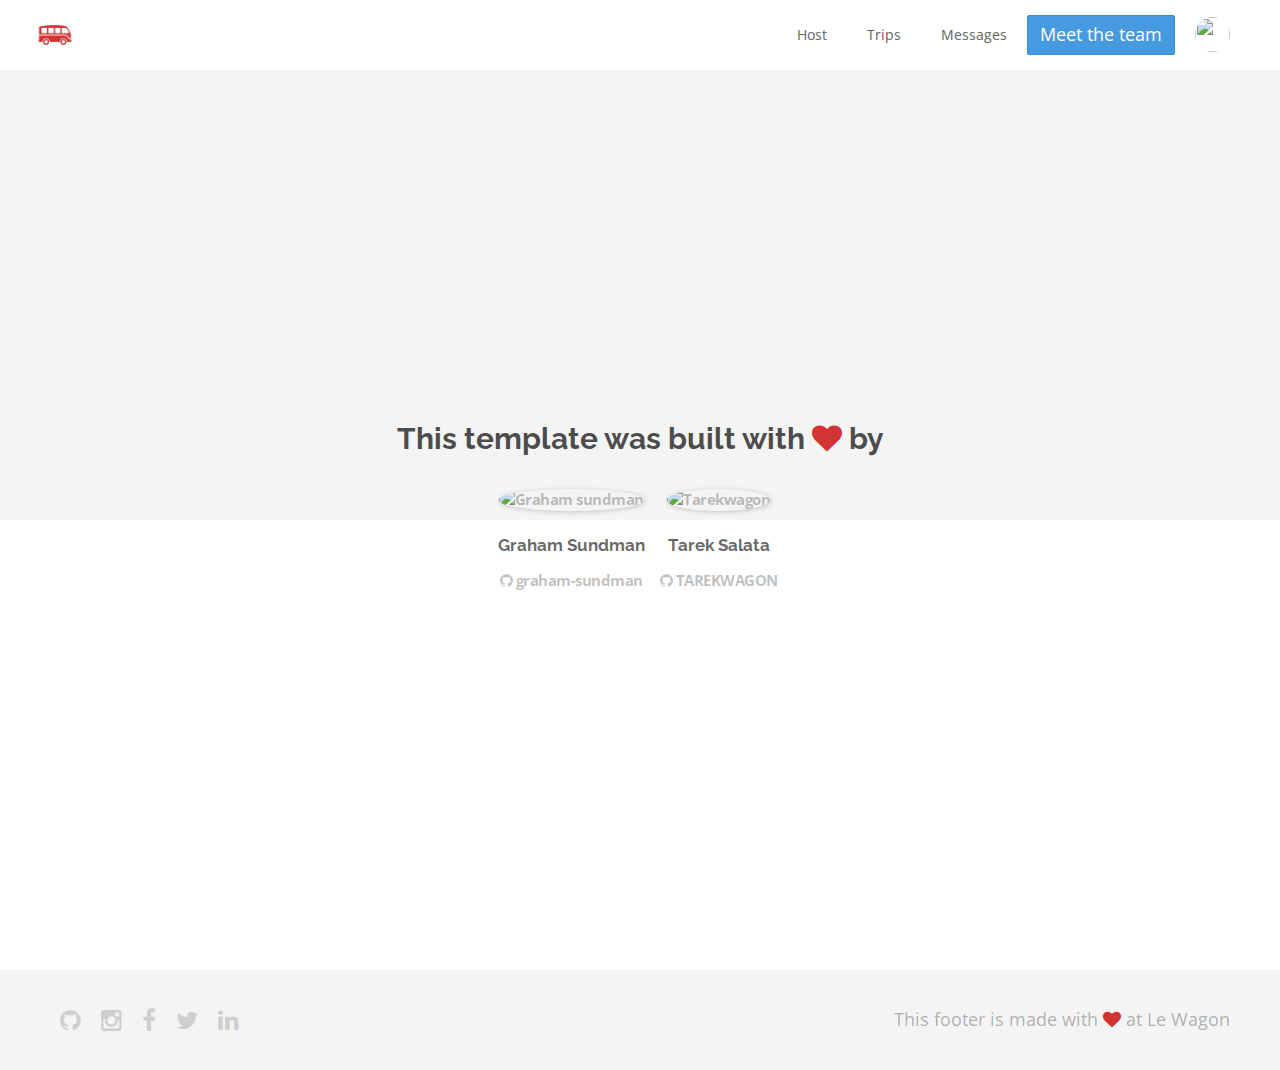
==== about.html @ 2839ae80 "Automated commit at 2018-07-20 04:07:08 UTC by middleman-deploy 2.0.0-alpha" ====
<!doctype html>
<html>
  <head>
    <meta charset="utf-8">
    <meta http-equiv="x-ua-compatible" content="ie=edge">
    <meta name="viewport"
          content="width=device-width, initial-scale=1, shrink-to-fit=no">
    <!-- Use the title from a page's frontmatter if it has one -->
    <title>Le Wagon - Middleman - About</title>
    <link href="stylesheets/application-74027b83.css" rel="stylesheet" />
    <script src="javascripts/application-93de88c9.js"></script>
    <link href="images/favicon-f15af148.png" rel="icon" type="image/png" />
  </head>
  <body>

   <div class="navbar-wagon">
  <!-- Logo -->
  <a href="/" class="navbar-wagon-brand">
    <img src="images/logo-acc9c0ec.png" alt="Logo" />
  </a>

  <!-- Right Navigation -->
  <div class="navbar-wagon-right hidden-xs hidden-sm">

    <a href="" class="navbar-wagon-item navbar-wagon-link">Host</a>
    <a href="" class="navbar-wagon-item navbar-wagon-link">Trips</a>
    <a href="" class="navbar-wagon-item navbar-wagon-link">Messages</a>
    <a href="about.html" class="btn btn-primary">Meet the team</a>

    <!-- Profile picture with dropdown list -->
    <div class="navbar-wagon-item">
      <div class="dropdown">
        <img src="https://kitt.lewagon.com/placeholder/users/TAREKWAGON" class="avatar dropdown-toggle" id="navbar-wagon-menu" data-toggle="dropdown">
        <ul class="dropdown-menu dropdown-menu-right navbar-wagon-dropdown-menu">
          <li><a href="#">Profile</a></li>
          <li><a href="#">Dashboard</a></li>
          <li><a href="#">Log Out</a></li>
        </ul>
      </div>
    </div>
  </div>

  <!-- Dropdown appearing on mobile only -->
  <div class="navbar-wagon-item hidden-md hidden-lg">
    <div class="dropdown">
      <i class="fa fa-bars dropdown-toggle" data-toggle="dropdown"></i>
      <ul class="dropdown-menu dropdown-menu-right navbar-wagon-dropdown-menu">
        <li><a href="#">Host</a></li>
        <li><a href="#">Trips</a></li>
        <li><a href="#">Messagese</a></li>
      </ul>
    </div>
  </div>
</div>

   <div id="about">
  <div class="about-content">
    <h1>This template was built with <i class="fa fa-heart"></i> by</h1>
    <ul class="list-inline">
        <li>
<a href="https://kitt.lewagon.com/alumni/graham-sundman" target="_blank">            <img src="https://kitt.lewagon.com/placeholder/users/graham-sundman" class="img-circle" alt="Graham sundman" />
</a>          <h2>Graham Sundman</h2>
          <p>
<a href="https://github.com/graham-sundman" target="_blank">              <i class="fa fa-github"></i> graham-sundman
</a>          </p>
        </li>
        <li>
<a href="https://kitt.lewagon.com/alumni/TAREKWAGON" target="_blank">            <img src="https://kitt.lewagon.com/placeholder/users/TAREKWAGON" class="img-circle" alt="Tarekwagon" />
</a>          <h2>Tarek Salata</h2>
          <p>
<a href="https://github.com/TAREKWAGON" target="_blank">              <i class="fa fa-github"></i> TAREKWAGON
</a>          </p>
        </li>
    </ul>
  </div>
</div>

   <div class="footer">
  <div class="footer-links">
    <a href="#"><i class="fa fa-github"></i></a>
    <a href="#"><i class="fa fa-instagram"></i></a>
    <a href="#"><i class="fa fa-facebook"></i></a>
    <a href="#"><i class="fa fa-twitter"></i></a>
    <a href="#"><i class="fa fa-linkedin"></i></a>
  </div>
  <div class="footer-copyright">
    This footer is made with <i class="fa fa-heart"></i> at Le Wagon
  </div>
</div>

  </body>
</html>
---- stylesheets/application-74027b83.css ----
@import url("https://fonts.googleapis.com/css?family=Open+Sans:400,300,700|Raleway:400,100,300,700,500");/*!
 * Bootstrap v3.3.7 (http://getbootstrap.com)
 * Copyright 2011-2016 Twitter, Inc.
 * Licensed under MIT (https://github.com/twbs/bootstrap/blob/master/LICENSE)
 *//*! normalize.css v3.0.3 | MIT License | github.com/necolas/normalize.css */html{font-family:sans-serif;-ms-text-size-adjust:100%;-webkit-text-size-adjust:100%}body{margin:0}article,aside,details,figcaption,figure,footer,header,hgroup,main,menu,nav,section,summary{display:block}audio,canvas,progress,video{display:inline-block;vertical-align:baseline}audio:not([controls]){display:none;height:0}[hidden],template{display:none}a{background-color:transparent}a:active,a:hover{outline:0}abbr[title]{border-bottom:1px dotted}b,strong{font-weight:bold}dfn{font-style:italic}h1{font-size:2em;margin:0.67em 0}mark{background:#ff0;color:#000}small{font-size:80%}sub,sup{font-size:75%;line-height:0;position:relative;vertical-align:baseline}sup{top:-0.5em}sub{bottom:-0.25em}img{border:0}svg:not(:root){overflow:hidden}figure{margin:1em 40px}hr{-webkit-box-sizing:content-box;box-sizing:content-box;height:0}pre{overflow:auto}code,kbd,pre,samp{font-family:monospace, monospace;font-size:1em}button,input,optgroup,select,textarea{color:inherit;font:inherit;margin:0}button{overflow:visible}button,select{text-transform:none}button,html input[type="button"],input[type="reset"],input[type="submit"]{-webkit-appearance:button;cursor:pointer}button[disabled],html input[disabled]{cursor:default}button::-moz-focus-inner,input::-moz-focus-inner{border:0;padding:0}input{line-height:normal}input[type="checkbox"],input[type="radio"]{-webkit-box-sizing:border-box;box-sizing:border-box;padding:0}input[type="number"]::-webkit-inner-spin-button,input[type="number"]::-webkit-outer-spin-button{height:auto}input[type="search"]{-webkit-appearance:textfield;-webkit-box-sizing:content-box;box-sizing:content-box}input[type="search"]::-webkit-search-cancel-button,input[type="search"]::-webkit-search-decoration{-webkit-appearance:none}fieldset{border:1px solid #c0c0c0;margin:0 2px;padding:0.35em 0.625em 0.75em}legend{border:0;padding:0}textarea{overflow:auto}optgroup{font-weight:bold}table{border-collapse:collapse;border-spacing:0}td,th{padding:0}/*! Source: https://github.com/h5bp/html5-boilerplate/blob/master/src/css/main.css */@media print{*,*:before,*:after{background:transparent !important;color:#000 !important;-webkit-box-shadow:none !important;box-shadow:none !important;text-shadow:none !important}a,a:visited{text-decoration:underline}a[href]:after{content:" (" attr(href) ")"}abbr[title]:after{content:" (" attr(title) ")"}a[href^="#"]:after,a[href^="javascript:"]:after{content:""}pre,blockquote{border:1px solid #999;page-break-inside:avoid}thead{display:table-header-group}tr,img{page-break-inside:avoid}img{max-width:100% !important}p,h2,h3{orphans:3;widows:3}h2,h3{page-break-after:avoid}.navbar{display:none}.btn>.caret,.dropup>.btn>.caret{border-top-color:#000 !important}.label{border:1px solid #000}.table{border-collapse:collapse !important}.table td,.table th{background-color:#fff !important}.table-bordered th,.table-bordered td{border:1px solid #ddd !important}}@font-face{font-family:'Glyphicons Halflings';src:url("../assets/bootstrap/glyphicons-halflings-regular-86b6f62b.eot");src:url("../assets/bootstrap/glyphicons-halflings-regular-86b6f62b.eot?#iefix") format("embedded-opentype"),url("../assets/bootstrap/glyphicons-halflings-regular-ca35b697.woff2") format("woff2"),url("../assets/bootstrap/glyphicons-halflings-regular-278e49a8.woff") format("woff"),url("../assets/bootstrap/glyphicons-halflings-regular-44bc1850.ttf") format("truetype"),url("../assets/bootstrap/glyphicons-halflings-regular-de51a849.svg#glyphicons_halflingsregular") format("svg")}.glyphicon{position:relative;top:1px;display:inline-block;font-family:'Glyphicons Halflings';font-style:normal;font-weight:normal;line-height:1;-webkit-font-smoothing:antialiased;-moz-osx-font-smoothing:grayscale}.glyphicon-asterisk:before{content:"\002a"}.glyphicon-plus:before{content:"\002b"}.glyphicon-euro:before,.glyphicon-eur:before{content:"\20ac"}.glyphicon-minus:before{content:"\2212"}.glyphicon-cloud:before{content:"\2601"}.glyphicon-envelope:before{content:"\2709"}.glyphicon-pencil:before{content:"\270f"}.glyphicon-glass:before{content:"\e001"}.glyphicon-music:before{content:"\e002"}.glyphicon-search:before{content:"\e003"}.glyphicon-heart:before{content:"\e005"}.glyphicon-star:before{content:"\e006"}.glyphicon-star-empty:before{content:"\e007"}.glyphicon-user:before{content:"\e008"}.glyphicon-film:before{content:"\e009"}.glyphicon-th-large:before{content:"\e010"}.glyphicon-th:before{content:"\e011"}.glyphicon-th-list:before{content:"\e012"}.glyphicon-ok:before{content:"\e013"}.glyphicon-remove:before{content:"\e014"}.glyphicon-zoom-in:before{content:"\e015"}.glyphicon-zoom-out:before{content:"\e016"}.glyphicon-off:before{content:"\e017"}.glyphicon-signal:before{content:"\e018"}.glyphicon-cog:before{content:"\e019"}.glyphicon-trash:before{content:"\e020"}.glyphicon-home:before{content:"\e021"}.glyphicon-file:before{content:"\e022"}.glyphicon-time:before{content:"\e023"}.glyphicon-road:before{content:"\e024"}.glyphicon-download-alt:before{content:"\e025"}.glyphicon-download:before{content:"\e026"}.glyphicon-upload:before{content:"\e027"}.glyphicon-inbox:before{content:"\e028"}.glyphicon-play-circle:before{content:"\e029"}.glyphicon-repeat:before{content:"\e030"}.glyphicon-refresh:before{content:"\e031"}.glyphicon-list-alt:before{content:"\e032"}.glyphicon-lock:before{content:"\e033"}.glyphicon-flag:before{content:"\e034"}.glyphicon-headphones:before{content:"\e035"}.glyphicon-volume-off:before{content:"\e036"}.glyphicon-volume-down:before{content:"\e037"}.glyphicon-volume-up:before{content:"\e038"}.glyphicon-qrcode:before{content:"\e039"}.glyphicon-barcode:before{content:"\e040"}.glyphicon-tag:before{content:"\e041"}.glyphicon-tags:before{content:"\e042"}.glyphicon-book:before{content:"\e043"}.glyphicon-bookmark:before{content:"\e044"}.glyphicon-print:before{content:"\e045"}.glyphicon-camera:before{content:"\e046"}.glyphicon-font:before{content:"\e047"}.glyphicon-bold:before{content:"\e048"}.glyphicon-italic:before{content:"\e049"}.glyphicon-text-height:before{content:"\e050"}.glyphicon-text-width:before{content:"\e051"}.glyphicon-align-left:before{content:"\e052"}.glyphicon-align-center:before{content:"\e053"}.glyphicon-align-right:before{content:"\e054"}.glyphicon-align-justify:before{content:"\e055"}.glyphicon-list:before{content:"\e056"}.glyphicon-indent-left:before{content:"\e057"}.glyphicon-indent-right:before{content:"\e058"}.glyphicon-facetime-video:before{content:"\e059"}.glyphicon-picture:before{content:"\e060"}.glyphicon-map-marker:before{content:"\e062"}.glyphicon-adjust:before{content:"\e063"}.glyphicon-tint:before{content:"\e064"}.glyphicon-edit:before{content:"\e065"}.glyphicon-share:before{content:"\e066"}.glyphicon-check:before{content:"\e067"}.glyphicon-move:before{content:"\e068"}.glyphicon-step-backward:before{content:"\e069"}.glyphicon-fast-backward:before{content:"\e070"}.glyphicon-backward:before{content:"\e071"}.glyphicon-play:before{content:"\e072"}.glyphicon-pause:before{content:"\e073"}.glyphicon-stop:before{content:"\e074"}.glyphicon-forward:before{content:"\e075"}.glyphicon-fast-forward:before{content:"\e076"}.glyphicon-step-forward:before{content:"\e077"}.glyphicon-eject:before{content:"\e078"}.glyphicon-chevron-left:before{content:"\e079"}.glyphicon-chevron-right:before{content:"\e080"}.glyphicon-plus-sign:before{content:"\e081"}.glyphicon-minus-sign:before{content:"\e082"}.glyphicon-remove-sign:before{content:"\e083"}.glyphicon-ok-sign:before{content:"\e084"}.glyphicon-question-sign:before{content:"\e085"}.glyphicon-info-sign:before{content:"\e086"}.glyphicon-screenshot:before{content:"\e087"}.glyphicon-remove-circle:before{content:"\e088"}.glyphicon-ok-circle:before{content:"\e089"}.glyphicon-ban-circle:before{content:"\e090"}.glyphicon-arrow-left:before{content:"\e091"}.glyphicon-arrow-right:before{content:"\e092"}.glyphicon-arrow-up:before{content:"\e093"}.glyphicon-arrow-down:before{content:"\e094"}.glyphicon-share-alt:before{content:"\e095"}.glyphicon-resize-full:before{content:"\e096"}.glyphicon-resize-small:before{content:"\e097"}.glyphicon-exclamation-sign:before{content:"\e101"}.glyphicon-gift:before{content:"\e102"}.glyphicon-leaf:before{content:"\e103"}.glyphicon-fire:before{content:"\e104"}.glyphicon-eye-open:before{content:"\e105"}.glyphicon-eye-close:before{content:"\e106"}.glyphicon-warning-sign:before{content:"\e107"}.glyphicon-plane:before{content:"\e108"}.glyphicon-calendar:before{content:"\e109"}.glyphicon-random:before{content:"\e110"}.glyphicon-comment:before{content:"\e111"}.glyphicon-magnet:before{content:"\e112"}.glyphicon-chevron-up:before{content:"\e113"}.glyphicon-chevron-down:before{content:"\e114"}.glyphicon-retweet:before{content:"\e115"}.glyphicon-shopping-cart:before{content:"\e116"}.glyphicon-folder-close:before{content:"\e117"}.glyphicon-folder-open:before{content:"\e118"}.glyphicon-resize-vertical:before{content:"\e119"}.glyphicon-resize-horizontal:before{content:"\e120"}.glyphicon-hdd:before{content:"\e121"}.glyphicon-bullhorn:before{content:"\e122"}.glyphicon-bell:before{content:"\e123"}.glyphicon-certificate:before{content:"\e124"}.glyphicon-thumbs-up:before{content:"\e125"}.glyphicon-thumbs-down:before{content:"\e126"}.glyphicon-hand-right:before{content:"\e127"}.glyphicon-hand-left:before{content:"\e128"}.glyphicon-hand-up:before{content:"\e129"}.glyphicon-hand-down:before{content:"\e130"}.glyphicon-circle-arrow-right:before{content:"\e131"}.glyphicon-circle-arrow-left:before{content:"\e132"}.glyphicon-circle-arrow-up:before{content:"\e133"}.glyphicon-circle-arrow-down:before{content:"\e134"}.glyphicon-globe:before{content:"\e135"}.glyphicon-wrench:before{content:"\e136"}.glyphicon-tasks:before{content:"\e137"}.glyphicon-filter:before{content:"\e138"}.glyphicon-briefcase:before{content:"\e139"}.glyphicon-fullscreen:before{content:"\e140"}.glyphicon-dashboard:before{content:"\e141"}.glyphicon-paperclip:before{content:"\e142"}.glyphicon-heart-empty:before{content:"\e143"}.glyphicon-link:before{content:"\e144"}.glyphicon-phone:before{content:"\e145"}.glyphicon-pushpin:before{content:"\e146"}.glyphicon-usd:before{content:"\e148"}.glyphicon-gbp:before{content:"\e149"}.glyphicon-sort:before{content:"\e150"}.glyphicon-sort-by-alphabet:before{content:"\e151"}.glyphicon-sort-by-alphabet-alt:before{content:"\e152"}.glyphicon-sort-by-order:before{content:"\e153"}.glyphicon-sort-by-order-alt:before{content:"\e154"}.glyphicon-sort-by-attributes:before{content:"\e155"}.glyphicon-sort-by-attributes-alt:before{content:"\e156"}.glyphicon-unchecked:before{content:"\e157"}.glyphicon-expand:before{content:"\e158"}.glyphicon-collapse-down:before{content:"\e159"}.glyphicon-collapse-up:before{content:"\e160"}.glyphicon-log-in:before{content:"\e161"}.glyphicon-flash:before{content:"\e162"}.glyphicon-log-out:before{content:"\e163"}.glyphicon-new-window:before{content:"\e164"}.glyphicon-record:before{content:"\e165"}.glyphicon-save:before{content:"\e166"}.glyphicon-open:before{content:"\e167"}.glyphicon-saved:before{content:"\e168"}.glyphicon-import:before{content:"\e169"}.glyphicon-export:before{content:"\e170"}.glyphicon-send:before{content:"\e171"}.glyphicon-floppy-disk:before{content:"\e172"}.glyphicon-floppy-saved:before{content:"\e173"}.glyphicon-floppy-remove:before{content:"\e174"}.glyphicon-floppy-save:before{content:"\e175"}.glyphicon-floppy-open:before{content:"\e176"}.glyphicon-credit-card:before{content:"\e177"}.glyphicon-transfer:before{content:"\e178"}.glyphicon-cutlery:before{content:"\e179"}.glyphicon-header:before{content:"\e180"}.glyphicon-compressed:before{content:"\e181"}.glyphicon-earphone:before{content:"\e182"}.glyphicon-phone-alt:before{content:"\e183"}.glyphicon-tower:before{content:"\e184"}.glyphicon-stats:before{content:"\e185"}.glyphicon-sd-video:before{content:"\e186"}.glyphicon-hd-video:before{content:"\e187"}.glyphicon-subtitles:before{content:"\e188"}.glyphicon-sound-stereo:before{content:"\e189"}.glyphicon-sound-dolby:before{content:"\e190"}.glyphicon-sound-5-1:before{content:"\e191"}.glyphicon-sound-6-1:before{content:"\e192"}.glyphicon-sound-7-1:before{content:"\e193"}.glyphicon-copyright-mark:before{content:"\e194"}.glyphicon-registration-mark:before{content:"\e195"}.glyphicon-cloud-download:before{content:"\e197"}.glyphicon-cloud-upload:before{content:"\e198"}.glyphicon-tree-conifer:before{content:"\e199"}.glyphicon-tree-deciduous:before{content:"\e200"}.glyphicon-cd:before{content:"\e201"}.glyphicon-save-file:before{content:"\e202"}.glyphicon-open-file:before{content:"\e203"}.glyphicon-level-up:before{content:"\e204"}.glyphicon-copy:before{content:"\e205"}.glyphicon-paste:before{content:"\e206"}.glyphicon-alert:before{content:"\e209"}.glyphicon-equalizer:before{content:"\e210"}.glyphicon-king:before{content:"\e211"}.glyphicon-queen:before{content:"\e212"}.glyphicon-pawn:before{content:"\e213"}.glyphicon-bishop:before{content:"\e214"}.glyphicon-knight:before{content:"\e215"}.glyphicon-baby-formula:before{content:"\e216"}.glyphicon-tent:before{content:"\26fa"}.glyphicon-blackboard:before{content:"\e218"}.glyphicon-bed:before{content:"\e219"}.glyphicon-apple:before{content:"\f8ff"}.glyphicon-erase:before{content:"\e221"}.glyphicon-hourglass:before{content:"\231b"}.glyphicon-lamp:before{content:"\e223"}.glyphicon-duplicate:before{content:"\e224"}.glyphicon-piggy-bank:before{content:"\e225"}.glyphicon-scissors:before{content:"\e226"}.glyphicon-bitcoin:before{content:"\e227"}.glyphicon-btc:before{content:"\e227"}.glyphicon-xbt:before{content:"\e227"}.glyphicon-yen:before{content:"\00a5"}.glyphicon-jpy:before{content:"\00a5"}.glyphicon-ruble:before{content:"\20bd"}.glyphicon-rub:before{content:"\20bd"}.glyphicon-scale:before{content:"\e230"}.glyphicon-ice-lolly:before{content:"\e231"}.glyphicon-ice-lolly-tasted:before{content:"\e232"}.glyphicon-education:before{content:"\e233"}.glyphicon-option-horizontal:before{content:"\e234"}.glyphicon-option-vertical:before{content:"\e235"}.glyphicon-menu-hamburger:before{content:"\e236"}.glyphicon-modal-window:before{content:"\e237"}.glyphicon-oil:before{content:"\e238"}.glyphicon-grain:before{content:"\e239"}.glyphicon-sunglasses:before{content:"\e240"}.glyphicon-text-size:before{content:"\e241"}.glyphicon-text-color:before{content:"\e242"}.glyphicon-text-background:before{content:"\e243"}.glyphicon-object-align-top:before{content:"\e244"}.glyphicon-object-align-bottom:before{content:"\e245"}.glyphicon-object-align-horizontal:before{content:"\e246"}.glyphicon-object-align-left:before{content:"\e247"}.glyphicon-object-align-vertical:before{content:"\e248"}.glyphicon-object-align-right:before{content:"\e249"}.glyphicon-triangle-right:before{content:"\e250"}.glyphicon-triangle-left:before{content:"\e251"}.glyphicon-triangle-bottom:before{content:"\e252"}.glyphicon-triangle-top:before{content:"\e253"}.glyphicon-console:before{content:"\e254"}.glyphicon-superscript:before{content:"\e255"}.glyphicon-subscript:before{content:"\e256"}.glyphicon-menu-left:before{content:"\e257"}.glyphicon-menu-right:before{content:"\e258"}.glyphicon-menu-down:before{content:"\e259"}.glyphicon-menu-up:before{content:"\e260"}*{-webkit-box-sizing:border-box;box-sizing:border-box}*:before,*:after{-webkit-box-sizing:border-box;box-sizing:border-box}html{font-size:10px;-webkit-tap-highlight-color:transparent}body{font-family:"Open Sans", "Helvetica", "sans-serif";font-size:18px;line-height:1.42857143;color:#333333;background-color:#F4F4F4}input,button,select,textarea{font-family:inherit;font-size:inherit;line-height:inherit}a{color:#469AE0;text-decoration:none}a:hover,a:focus{color:#1f74ba;text-decoration:underline}a:focus{outline:5px auto -webkit-focus-ring-color;outline-offset:-2px}figure{margin:0}img{vertical-align:middle}.img-responsive{display:block;max-width:100%;height:auto}.img-rounded{border-radius:2px}.img-thumbnail{padding:4px;line-height:1.42857143;background-color:#F4F4F4;border:1px solid #ddd;border-radius:2px;-webkit-transition:all 0.2s ease-in-out;transition:all 0.2s ease-in-out;display:inline-block;max-width:100%;height:auto}.img-circle{border-radius:50%}hr{margin-top:25px;margin-bottom:25px;border:0;border-top:1px solid #eeeeee}.sr-only{position:absolute;width:1px;height:1px;margin:-1px;padding:0;overflow:hidden;clip:rect(0, 0, 0, 0);border:0}.sr-only-focusable:active,.sr-only-focusable:focus{position:static;width:auto;height:auto;margin:0;overflow:visible;clip:auto}[role="button"]{cursor:pointer}h1,h2,h3,h4,h5,h6,.h1,.h2,.h3,.h4,.h5,.h6{font-family:"Raleway", "Helvetica", "sans-serif";font-weight:500;line-height:1.1;color:inherit}h1 small,h1 .small,h2 small,h2 .small,h3 small,h3 .small,h4 small,h4 .small,h5 small,h5 .small,h6 small,h6 .small,.h1 small,.h1 .small,.h2 small,.h2 .small,.h3 small,.h3 .small,.h4 small,.h4 .small,.h5 small,.h5 .small,.h6 small,.h6 .small{font-weight:normal;line-height:1;color:#777777}h1,.h1,h2,.h2,h3,.h3{margin-top:25px;margin-bottom:12.5px}h1 small,h1 .small,.h1 small,.h1 .small,h2 small,h2 .small,.h2 small,.h2 .small,h3 small,h3 .small,.h3 small,.h3 .small{font-size:65%}h4,.h4,h5,.h5,h6,.h6{margin-top:12.5px;margin-bottom:12.5px}h4 small,h4 .small,.h4 small,.h4 .small,h5 small,h5 .small,.h5 small,.h5 .small,h6 small,h6 .small,.h6 small,.h6 .small{font-size:75%}h1,.h1{font-size:46px}h2,.h2{font-size:38px}h3,.h3{font-size:31px}h4,.h4{font-size:23px}h5,.h5{font-size:18px}h6,.h6{font-size:16px}p{margin:0 0 12.5px}.lead{margin-bottom:25px;font-size:20px;font-weight:300;line-height:1.4}@media (min-width: 768px){.lead{font-size:27px}}small,.small{font-size:88%}mark,.mark{background-color:#fcf8e3;padding:.2em}.text-left{text-align:left}.text-right{text-align:right}.text-center{text-align:center}.text-justify{text-align:justify}.text-nowrap{white-space:nowrap}.text-lowercase{text-transform:lowercase}.text-uppercase,.initialism{text-transform:uppercase}.text-capitalize{text-transform:capitalize}.text-muted{color:#777777}.text-primary{color:#469AE0}a.text-primary:hover,a.text-primary:focus{color:#2381d0}.text-success{color:#3c763d}a.text-success:hover,a.text-success:focus{color:#2b542c}.text-info{color:#31708f}a.text-info:hover,a.text-info:focus{color:#245269}.text-warning{color:#8a6d3b}a.text-warning:hover,a.text-warning:focus{color:#66512c}.text-danger{color:#a94442}a.text-danger:hover,a.text-danger:focus{color:#843534}.bg-primary{color:#fff}.bg-primary{background-color:#469AE0}a.bg-primary:hover,a.bg-primary:focus{background-color:#2381d0}.bg-success{background-color:#dff0d8}a.bg-success:hover,a.bg-success:focus{background-color:#c1e2b3}.bg-info{background-color:#d9edf7}a.bg-info:hover,a.bg-info:focus{background-color:#afd9ee}.bg-warning{background-color:#fcf8e3}a.bg-warning:hover,a.bg-warning:focus{background-color:#f7ecb5}.bg-danger{background-color:#f2dede}a.bg-danger:hover,a.bg-danger:focus{background-color:#e4b9b9}.page-header{padding-bottom:11.5px;margin:50px 0 25px;border-bottom:1px solid #eeeeee}ul,ol{margin-top:0;margin-bottom:12.5px}ul ul,ul ol,ol ul,ol ol{margin-bottom:0}.list-unstyled{padding-left:0;list-style:none}.list-inline{padding-left:0;list-style:none;margin-left:-5px}.list-inline>li{display:inline-block;padding-left:5px;padding-right:5px}dl{margin-top:0;margin-bottom:25px}dt,dd{line-height:1.42857143}dt{font-weight:bold}dd{margin-left:0}.dl-horizontal dd:before,.dl-horizontal dd:after{content:" ";display:table}.dl-horizontal dd:after{clear:both}@media (min-width: 768px){.dl-horizontal dt{float:left;width:160px;clear:left;text-align:right;overflow:hidden;text-overflow:ellipsis;white-space:nowrap}.dl-horizontal dd{margin-left:180px}}abbr[title],abbr[data-original-title]{cursor:help;border-bottom:1px dotted #777777}.initialism{font-size:90%}blockquote{padding:12.5px 25px;margin:0 0 25px;font-size:22.5px;border-left:5px solid #eeeeee}blockquote p:last-child,blockquote ul:last-child,blockquote ol:last-child{margin-bottom:0}blockquote footer,blockquote small,blockquote .small{display:block;font-size:80%;line-height:1.42857143;color:#777777}blockquote footer:before,blockquote small:before,blockquote .small:before{content:'\2014 \00A0'}.blockquote-reverse,blockquote.pull-right{padding-right:15px;padding-left:0;border-right:5px solid #eeeeee;border-left:0;text-align:right}.blockquote-reverse footer:before,.blockquote-reverse small:before,.blockquote-reverse .small:before,blockquote.pull-right footer:before,blockquote.pull-right small:before,blockquote.pull-right .small:before{content:''}.blockquote-reverse footer:after,.blockquote-reverse small:after,.blockquote-reverse .small:after,blockquote.pull-right footer:after,blockquote.pull-right small:after,blockquote.pull-right .small:after{content:'\00A0 \2014'}address{margin-bottom:25px;font-style:normal;line-height:1.42857143}code,kbd,pre,samp{font-family:Menlo, Monaco, Consolas, "Courier New", monospace}code{padding:2px 4px;font-size:90%;color:#c7254e;background-color:#f9f2f4;border-radius:2px}kbd{padding:2px 4px;font-size:90%;color:#fff;background-color:#333;border-radius:2px;-webkit-box-shadow:inset 0 -1px 0 rgba(0,0,0,0.25);box-shadow:inset 0 -1px 0 rgba(0,0,0,0.25)}kbd kbd{padding:0;font-size:100%;font-weight:bold;-webkit-box-shadow:none;box-shadow:none}pre{display:block;padding:12px;margin:0 0 12.5px;font-size:17px;line-height:1.42857143;word-break:break-all;word-wrap:break-word;color:#333333;background-color:#f5f5f5;border:1px solid #ccc;border-radius:2px}pre code{padding:0;font-size:inherit;color:inherit;white-space:pre-wrap;background-color:transparent;border-radius:0}.pre-scrollable{max-height:340px;overflow-y:scroll}.container{margin-right:auto;margin-left:auto;padding-left:15px;padding-right:15px}.container:before,.container:after{content:" ";display:table}.container:after{clear:both}@media (min-width: 768px){.container{width:750px}}@media (min-width: 992px){.container{width:970px}}@media (min-width: 1200px){.container{width:1170px}}.container-fluid{margin-right:auto;margin-left:auto;padding-left:15px;padding-right:15px}.container-fluid:before,.container-fluid:after{content:" ";display:table}.container-fluid:after{clear:both}.row{margin-left:-15px;margin-right:-15px}.row:before,.row:after{content:" ";display:table}.row:after{clear:both}.col-xs-1,.col-sm-1,.col-md-1,.col-lg-1,.col-xs-2,.col-sm-2,.col-md-2,.col-lg-2,.col-xs-3,.col-sm-3,.col-md-3,.col-lg-3,.col-xs-4,.col-sm-4,.col-md-4,.col-lg-4,.col-xs-5,.col-sm-5,.col-md-5,.col-lg-5,.col-xs-6,.col-sm-6,.col-md-6,.col-lg-6,.col-xs-7,.col-sm-7,.col-md-7,.col-lg-7,.col-xs-8,.col-sm-8,.col-md-8,.col-lg-8,.col-xs-9,.col-sm-9,.col-md-9,.col-lg-9,.col-xs-10,.col-sm-10,.col-md-10,.col-lg-10,.col-xs-11,.col-sm-11,.col-md-11,.col-lg-11,.col-xs-12,.col-sm-12,.col-md-12,.col-lg-12{position:relative;min-height:1px;padding-left:15px;padding-right:15px}.col-xs-1,.col-xs-2,.col-xs-3,.col-xs-4,.col-xs-5,.col-xs-6,.col-xs-7,.col-xs-8,.col-xs-9,.col-xs-10,.col-xs-11,.col-xs-12{float:left}.col-xs-1{width:8.33333333%}.col-xs-2{width:16.66666667%}.col-xs-3{width:25%}.col-xs-4{width:33.33333333%}.col-xs-5{width:41.66666667%}.col-xs-6{width:50%}.col-xs-7{width:58.33333333%}.col-xs-8{width:66.66666667%}.col-xs-9{width:75%}.col-xs-10{width:83.33333333%}.col-xs-11{width:91.66666667%}.col-xs-12{width:100%}.col-xs-pull-0{right:auto}.col-xs-pull-1{right:8.33333333%}.col-xs-pull-2{right:16.66666667%}.col-xs-pull-3{right:25%}.col-xs-pull-4{right:33.33333333%}.col-xs-pull-5{right:41.66666667%}.col-xs-pull-6{right:50%}.col-xs-pull-7{right:58.33333333%}.col-xs-pull-8{right:66.66666667%}.col-xs-pull-9{right:75%}.col-xs-pull-10{right:83.33333333%}.col-xs-pull-11{right:91.66666667%}.col-xs-pull-12{right:100%}.col-xs-push-0{left:auto}.col-xs-push-1{left:8.33333333%}.col-xs-push-2{left:16.66666667%}.col-xs-push-3{left:25%}.col-xs-push-4{left:33.33333333%}.col-xs-push-5{left:41.66666667%}.col-xs-push-6{left:50%}.col-xs-push-7{left:58.33333333%}.col-xs-push-8{left:66.66666667%}.col-xs-push-9{left:75%}.col-xs-push-10{left:83.33333333%}.col-xs-push-11{left:91.66666667%}.col-xs-push-12{left:100%}.col-xs-offset-0{margin-left:0%}.col-xs-offset-1{margin-left:8.33333333%}.col-xs-offset-2{margin-left:16.66666667%}.col-xs-offset-3{margin-left:25%}.col-xs-offset-4{margin-left:33.33333333%}.col-xs-offset-5{margin-left:41.66666667%}.col-xs-offset-6{margin-left:50%}.col-xs-offset-7{margin-left:58.33333333%}.col-xs-offset-8{margin-left:66.66666667%}.col-xs-offset-9{margin-left:75%}.col-xs-offset-10{margin-left:83.33333333%}.col-xs-offset-11{margin-left:91.66666667%}.col-xs-offset-12{margin-left:100%}@media (min-width: 768px){.col-sm-1,.col-sm-2,.col-sm-3,.col-sm-4,.col-sm-5,.col-sm-6,.col-sm-7,.col-sm-8,.col-sm-9,.col-sm-10,.col-sm-11,.col-sm-12{float:left}.col-sm-1{width:8.33333333%}.col-sm-2{width:16.66666667%}.col-sm-3{width:25%}.col-sm-4{width:33.33333333%}.col-sm-5{width:41.66666667%}.col-sm-6{width:50%}.col-sm-7{width:58.33333333%}.col-sm-8{width:66.66666667%}.col-sm-9{width:75%}.col-sm-10{width:83.33333333%}.col-sm-11{width:91.66666667%}.col-sm-12{width:100%}.col-sm-pull-0{right:auto}.col-sm-pull-1{right:8.33333333%}.col-sm-pull-2{right:16.66666667%}.col-sm-pull-3{right:25%}.col-sm-pull-4{right:33.33333333%}.col-sm-pull-5{right:41.66666667%}.col-sm-pull-6{right:50%}.col-sm-pull-7{right:58.33333333%}.col-sm-pull-8{right:66.66666667%}.col-sm-pull-9{right:75%}.col-sm-pull-10{right:83.33333333%}.col-sm-pull-11{right:91.66666667%}.col-sm-pull-12{right:100%}.col-sm-push-0{left:auto}.col-sm-push-1{left:8.33333333%}.col-sm-push-2{left:16.66666667%}.col-sm-push-3{left:25%}.col-sm-push-4{left:33.33333333%}.col-sm-push-5{left:41.66666667%}.col-sm-push-6{left:50%}.col-sm-push-7{left:58.33333333%}.col-sm-push-8{left:66.66666667%}.col-sm-push-9{left:75%}.col-sm-push-10{left:83.33333333%}.col-sm-push-11{left:91.66666667%}.col-sm-push-12{left:100%}.col-sm-offset-0{margin-left:0%}.col-sm-offset-1{margin-left:8.33333333%}.col-sm-offset-2{margin-left:16.66666667%}.col-sm-offset-3{margin-left:25%}.col-sm-offset-4{margin-left:33.33333333%}.col-sm-offset-5{margin-left:41.66666667%}.col-sm-offset-6{margin-left:50%}.col-sm-offset-7{margin-left:58.33333333%}.col-sm-offset-8{margin-left:66.66666667%}.col-sm-offset-9{margin-left:75%}.col-sm-offset-10{margin-left:83.33333333%}.col-sm-offset-11{margin-left:91.66666667%}.col-sm-offset-12{margin-left:100%}}@media (min-width: 992px){.col-md-1,.col-md-2,.col-md-3,.col-md-4,.col-md-5,.col-md-6,.col-md-7,.col-md-8,.col-md-9,.col-md-10,.col-md-11,.col-md-12{float:left}.col-md-1{width:8.33333333%}.col-md-2{width:16.66666667%}.col-md-3{width:25%}.col-md-4{width:33.33333333%}.col-md-5{width:41.66666667%}.col-md-6{width:50%}.col-md-7{width:58.33333333%}.col-md-8{width:66.66666667%}.col-md-9{width:75%}.col-md-10{width:83.33333333%}.col-md-11{width:91.66666667%}.col-md-12{width:100%}.col-md-pull-0{right:auto}.col-md-pull-1{right:8.33333333%}.col-md-pull-2{right:16.66666667%}.col-md-pull-3{right:25%}.col-md-pull-4{right:33.33333333%}.col-md-pull-5{right:41.66666667%}.col-md-pull-6{right:50%}.col-md-pull-7{right:58.33333333%}.col-md-pull-8{right:66.66666667%}.col-md-pull-9{right:75%}.col-md-pull-10{right:83.33333333%}.col-md-pull-11{right:91.66666667%}.col-md-pull-12{right:100%}.col-md-push-0{left:auto}.col-md-push-1{left:8.33333333%}.col-md-push-2{left:16.66666667%}.col-md-push-3{left:25%}.col-md-push-4{left:33.33333333%}.col-md-push-5{left:41.66666667%}.col-md-push-6{left:50%}.col-md-push-7{left:58.33333333%}.col-md-push-8{left:66.66666667%}.col-md-push-9{left:75%}.col-md-push-10{left:83.33333333%}.col-md-push-11{left:91.66666667%}.col-md-push-12{left:100%}.col-md-offset-0{margin-left:0%}.col-md-offset-1{margin-left:8.33333333%}.col-md-offset-2{margin-left:16.66666667%}.col-md-offset-3{margin-left:25%}.col-md-offset-4{margin-left:33.33333333%}.col-md-offset-5{margin-left:41.66666667%}.col-md-offset-6{margin-left:50%}.col-md-offset-7{margin-left:58.33333333%}.col-md-offset-8{margin-left:66.66666667%}.col-md-offset-9{margin-left:75%}.col-md-offset-10{margin-left:83.33333333%}.col-md-offset-11{margin-left:91.66666667%}.col-md-offset-12{margin-left:100%}}@media (min-width: 1200px){.col-lg-1,.col-lg-2,.col-lg-3,.col-lg-4,.col-lg-5,.col-lg-6,.col-lg-7,.col-lg-8,.col-lg-9,.col-lg-10,.col-lg-11,.col-lg-12{float:left}.col-lg-1{width:8.33333333%}.col-lg-2{width:16.66666667%}.col-lg-3{width:25%}.col-lg-4{width:33.33333333%}.col-lg-5{width:41.66666667%}.col-lg-6{width:50%}.col-lg-7{width:58.33333333%}.col-lg-8{width:66.66666667%}.col-lg-9{width:75%}.col-lg-10{width:83.33333333%}.col-lg-11{width:91.66666667%}.col-lg-12{width:100%}.col-lg-pull-0{right:auto}.col-lg-pull-1{right:8.33333333%}.col-lg-pull-2{right:16.66666667%}.col-lg-pull-3{right:25%}.col-lg-pull-4{right:33.33333333%}.col-lg-pull-5{right:41.66666667%}.col-lg-pull-6{right:50%}.col-lg-pull-7{right:58.33333333%}.col-lg-pull-8{right:66.66666667%}.col-lg-pull-9{right:75%}.col-lg-pull-10{right:83.33333333%}.col-lg-pull-11{right:91.66666667%}.col-lg-pull-12{right:100%}.col-lg-push-0{left:auto}.col-lg-push-1{left:8.33333333%}.col-lg-push-2{left:16.66666667%}.col-lg-push-3{left:25%}.col-lg-push-4{left:33.33333333%}.col-lg-push-5{left:41.66666667%}.col-lg-push-6{left:50%}.col-lg-push-7{left:58.33333333%}.col-lg-push-8{left:66.66666667%}.col-lg-push-9{left:75%}.col-lg-push-10{left:83.33333333%}.col-lg-push-11{left:91.66666667%}.col-lg-push-12{left:100%}.col-lg-offset-0{margin-left:0%}.col-lg-offset-1{margin-left:8.33333333%}.col-lg-offset-2{margin-left:16.66666667%}.col-lg-offset-3{margin-left:25%}.col-lg-offset-4{margin-left:33.33333333%}.col-lg-offset-5{margin-left:41.66666667%}.col-lg-offset-6{margin-left:50%}.col-lg-offset-7{margin-left:58.33333333%}.col-lg-offset-8{margin-left:66.66666667%}.col-lg-offset-9{margin-left:75%}.col-lg-offset-10{margin-left:83.33333333%}.col-lg-offset-11{margin-left:91.66666667%}.col-lg-offset-12{margin-left:100%}}table{background-color:transparent}caption{padding-top:8px;padding-bottom:8px;color:#777777;text-align:left}th{text-align:left}.table{width:100%;max-width:100%;margin-bottom:25px}.table>thead>tr>th,.table>thead>tr>td,.table>tbody>tr>th,.table>tbody>tr>td,.table>tfoot>tr>th,.table>tfoot>tr>td{padding:8px;line-height:1.42857143;vertical-align:top;border-top:1px solid #ddd}.table>thead>tr>th{vertical-align:bottom;border-bottom:2px solid #ddd}.table>caption+thead>tr:first-child>th,.table>caption+thead>tr:first-child>td,.table>colgroup+thead>tr:first-child>th,.table>colgroup+thead>tr:first-child>td,.table>thead:first-child>tr:first-child>th,.table>thead:first-child>tr:first-child>td{border-top:0}.table>tbody+tbody{border-top:2px solid #ddd}.table .table{background-color:#F4F4F4}.table-condensed>thead>tr>th,.table-condensed>thead>tr>td,.table-condensed>tbody>tr>th,.table-condensed>tbody>tr>td,.table-condensed>tfoot>tr>th,.table-condensed>tfoot>tr>td{padding:5px}.table-bordered{border:1px solid #ddd}.table-bordered>thead>tr>th,.table-bordered>thead>tr>td,.table-bordered>tbody>tr>th,.table-bordered>tbody>tr>td,.table-bordered>tfoot>tr>th,.table-bordered>tfoot>tr>td{border:1px solid #ddd}.table-bordered>thead>tr>th,.table-bordered>thead>tr>td{border-bottom-width:2px}.table-striped>tbody>tr:nth-of-type(odd){background-color:#f9f9f9}.table-hover>tbody>tr:hover{background-color:#f5f5f5}table col[class*="col-"]{position:static;float:none;display:table-column}table td[class*="col-"],table th[class*="col-"]{position:static;float:none;display:table-cell}.table>thead>tr>td.active,.table>thead>tr>th.active,.table>thead>tr.active>td,.table>thead>tr.active>th,.table>tbody>tr>td.active,.table>tbody>tr>th.active,.table>tbody>tr.active>td,.table>tbody>tr.active>th,.table>tfoot>tr>td.active,.table>tfoot>tr>th.active,.table>tfoot>tr.active>td,.table>tfoot>tr.active>th{background-color:#f5f5f5}.table-hover>tbody>tr>td.active:hover,.table-hover>tbody>tr>th.active:hover,.table-hover>tbody>tr.active:hover>td,.table-hover>tbody>tr:hover>.active,.table-hover>tbody>tr.active:hover>th{background-color:#e8e8e8}.table>thead>tr>td.success,.table>thead>tr>th.success,.table>thead>tr.success>td,.table>thead>tr.success>th,.table>tbody>tr>td.success,.table>tbody>tr>th.success,.table>tbody>tr.success>td,.table>tbody>tr.success>th,.table>tfoot>tr>td.success,.table>tfoot>tr>th.success,.table>tfoot>tr.success>td,.table>tfoot>tr.success>th{background-color:#dff0d8}.table-hover>tbody>tr>td.success:hover,.table-hover>tbody>tr>th.success:hover,.table-hover>tbody>tr.success:hover>td,.table-hover>tbody>tr:hover>.success,.table-hover>tbody>tr.success:hover>th{background-color:#d0e9c6}.table>thead>tr>td.info,.table>thead>tr>th.info,.table>thead>tr.info>td,.table>thead>tr.info>th,.table>tbody>tr>td.info,.table>tbody>tr>th.info,.table>tbody>tr.info>td,.table>tbody>tr.info>th,.table>tfoot>tr>td.info,.table>tfoot>tr>th.info,.table>tfoot>tr.info>td,.table>tfoot>tr.info>th{background-color:#d9edf7}.table-hover>tbody>tr>td.info:hover,.table-hover>tbody>tr>th.info:hover,.table-hover>tbody>tr.info:hover>td,.table-hover>tbody>tr:hover>.info,.table-hover>tbody>tr.info:hover>th{background-color:#c4e3f3}.table>thead>tr>td.warning,.table>thead>tr>th.warning,.table>thead>tr.warning>td,.table>thead>tr.warning>th,.table>tbody>tr>td.warning,.table>tbody>tr>th.warning,.table>tbody>tr.warning>td,.table>tbody>tr.warning>th,.table>tfoot>tr>td.warning,.table>tfoot>tr>th.warning,.table>tfoot>tr.warning>td,.table>tfoot>tr.warning>th{background-color:#fcf8e3}.table-hover>tbody>tr>td.warning:hover,.table-hover>tbody>tr>th.warning:hover,.table-hover>tbody>tr.warning:hover>td,.table-hover>tbody>tr:hover>.warning,.table-hover>tbody>tr.warning:hover>th{background-color:#faf2cc}.table>thead>tr>td.danger,.table>thead>tr>th.danger,.table>thead>tr.danger>td,.table>thead>tr.danger>th,.table>tbody>tr>td.danger,.table>tbody>tr>th.danger,.table>tbody>tr.danger>td,.table>tbody>tr.danger>th,.table>tfoot>tr>td.danger,.table>tfoot>tr>th.danger,.table>tfoot>tr.danger>td,.table>tfoot>tr.danger>th{background-color:#f2dede}.table-hover>tbody>tr>td.danger:hover,.table-hover>tbody>tr>th.danger:hover,.table-hover>tbody>tr.danger:hover>td,.table-hover>tbody>tr:hover>.danger,.table-hover>tbody>tr.danger:hover>th{background-color:#ebcccc}.table-responsive{overflow-x:auto;min-height:0.01%}@media screen and (max-width: 767px){.table-responsive{width:100%;margin-bottom:18.75px;overflow-y:hidden;-ms-overflow-style:-ms-autohiding-scrollbar;border:1px solid #ddd}.table-responsive>.table{margin-bottom:0}.table-responsive>.table>thead>tr>th,.table-responsive>.table>thead>tr>td,.table-responsive>.table>tbody>tr>th,.table-responsive>.table>tbody>tr>td,.table-responsive>.table>tfoot>tr>th,.table-responsive>.table>tfoot>tr>td{white-space:nowrap}.table-responsive>.table-bordered{border:0}.table-responsive>.table-bordered>thead>tr>th:first-child,.table-responsive>.table-bordered>thead>tr>td:first-child,.table-responsive>.table-bordered>tbody>tr>th:first-child,.table-responsive>.table-bordered>tbody>tr>td:first-child,.table-responsive>.table-bordered>tfoot>tr>th:first-child,.table-responsive>.table-bordered>tfoot>tr>td:first-child{border-left:0}.table-responsive>.table-bordered>thead>tr>th:last-child,.table-responsive>.table-bordered>thead>tr>td:last-child,.table-responsive>.table-bordered>tbody>tr>th:last-child,.table-responsive>.table-bordered>tbody>tr>td:last-child,.table-responsive>.table-bordered>tfoot>tr>th:last-child,.table-responsive>.table-bordered>tfoot>tr>td:last-child{border-right:0}.table-responsive>.table-bordered>tbody>tr:last-child>th,.table-responsive>.table-bordered>tbody>tr:last-child>td,.table-responsive>.table-bordered>tfoot>tr:last-child>th,.table-responsive>.table-bordered>tfoot>tr:last-child>td{border-bottom:0}}fieldset{padding:0;margin:0;border:0;min-width:0}legend{display:block;width:100%;padding:0;margin-bottom:25px;font-size:27px;line-height:inherit;color:#333333;border:0;border-bottom:1px solid #e5e5e5}label{display:inline-block;max-width:100%;margin-bottom:5px;font-weight:bold}input[type="search"]{-webkit-box-sizing:border-box;box-sizing:border-box}input[type="radio"],input[type="checkbox"]{margin:4px 0 0;margin-top:1px \9;line-height:normal}input[type="file"]{display:block}input[type="range"]{display:block;width:100%}select[multiple],select[size]{height:auto}input[type="file"]:focus,input[type="radio"]:focus,input[type="checkbox"]:focus{outline:5px auto -webkit-focus-ring-color;outline-offset:-2px}output{display:block;padding-top:7px;font-size:18px;line-height:1.42857143;color:#000000}.form-control{display:block;width:100%;height:39px;padding:6px 12px;font-size:18px;line-height:1.42857143;color:#000000;background-color:#fff;background-image:none;border:1px solid #ccc;border-radius:2px;-webkit-box-shadow:inset 0 1px 1px rgba(0,0,0,0.075);box-shadow:inset 0 1px 1px rgba(0,0,0,0.075);-webkit-transition:border-color ease-in-out 0.15s, box-shadow ease-in-out 0.15s;-webkit-transition:border-color ease-in-out 0.15s, -webkit-box-shadow ease-in-out 0.15s;transition:border-color ease-in-out 0.15s, -webkit-box-shadow ease-in-out 0.15s;transition:border-color ease-in-out 0.15s, box-shadow ease-in-out 0.15s;transition:border-color ease-in-out 0.15s, box-shadow ease-in-out 0.15s, -webkit-box-shadow ease-in-out 0.15s}.form-control:focus{border-color:#66afe9;outline:0;-webkit-box-shadow:inset 0 1px 1px rgba(0,0,0,0.075),0 0 8px rgba(102,175,233,0.6);box-shadow:inset 0 1px 1px rgba(0,0,0,0.075),0 0 8px rgba(102,175,233,0.6)}.form-control::-moz-placeholder{color:#999;opacity:1}.form-control:-ms-input-placeholder{color:#999}.form-control::-webkit-input-placeholder{color:#999}.form-control::-ms-expand{border:0;background-color:transparent}.form-control[disabled],.form-control[readonly],fieldset[disabled] .form-control{background-color:#eeeeee;opacity:1}.form-control[disabled],fieldset[disabled] .form-control{cursor:not-allowed}textarea.form-control{height:auto}input[type="search"]{-webkit-appearance:none}@media screen and (-webkit-min-device-pixel-ratio: 0){input[type="date"].form-control,input[type="time"].form-control,input[type="datetime-local"].form-control,input[type="month"].form-control{line-height:39px}input[type="date"].input-sm,.input-group-sm>input[type="date"].form-control,.input-group-sm>input[type="date"].input-group-addon,.input-group-sm>.input-group-btn>input[type="date"].btn,.input-group-sm input[type="date"],input[type="time"].input-sm,.input-group-sm>input[type="time"].form-control,.input-group-sm>input[type="time"].input-group-addon,.input-group-sm>.input-group-btn>input[type="time"].btn,.input-group-sm input[type="time"],input[type="datetime-local"].input-sm,.input-group-sm>input[type="datetime-local"].form-control,.input-group-sm>input[type="datetime-local"].input-group-addon,.input-group-sm>.input-group-btn>input[type="datetime-local"].btn,.input-group-sm input[type="datetime-local"],input[type="month"].input-sm,.input-group-sm>input[type="month"].form-control,.input-group-sm>input[type="month"].input-group-addon,.input-group-sm>.input-group-btn>input[type="month"].btn,.input-group-sm input[type="month"]{line-height:36px}input[type="date"].input-lg,.input-group-lg>input[type="date"].form-control,.input-group-lg>input[type="date"].input-group-addon,.input-group-lg>.input-group-btn>input[type="date"].btn,.input-group-lg input[type="date"],input[type="time"].input-lg,.input-group-lg>input[type="time"].form-control,.input-group-lg>input[type="time"].input-group-addon,.input-group-lg>.input-group-btn>input[type="time"].btn,.input-group-lg input[type="time"],input[type="datetime-local"].input-lg,.input-group-lg>input[type="datetime-local"].form-control,.input-group-lg>input[type="datetime-local"].input-group-addon,.input-group-lg>.input-group-btn>input[type="datetime-local"].btn,.input-group-lg input[type="datetime-local"],input[type="month"].input-lg,.input-group-lg>input[type="month"].form-control,.input-group-lg>input[type="month"].input-group-addon,.input-group-lg>.input-group-btn>input[type="month"].btn,.input-group-lg input[type="month"]{line-height:53px}}.form-group{margin-bottom:15px}.radio,.checkbox{position:relative;display:block;margin-top:10px;margin-bottom:10px}.radio label,.checkbox label{min-height:25px;padding-left:20px;margin-bottom:0;font-weight:normal;cursor:pointer}.radio input[type="radio"],.radio-inline input[type="radio"],.checkbox input[type="checkbox"],.checkbox-inline input[type="checkbox"]{position:absolute;margin-left:-20px;margin-top:4px \9}.radio+.radio,.checkbox+.checkbox{margin-top:-5px}.radio-inline,.checkbox-inline{position:relative;display:inline-block;padding-left:20px;margin-bottom:0;vertical-align:middle;font-weight:normal;cursor:pointer}.radio-inline+.radio-inline,.checkbox-inline+.checkbox-inline{margin-top:0;margin-left:10px}input[type="radio"][disabled],input[type="radio"].disabled,fieldset[disabled] input[type="radio"],input[type="checkbox"][disabled],input[type="checkbox"].disabled,fieldset[disabled] input[type="checkbox"]{cursor:not-allowed}.radio-inline.disabled,fieldset[disabled] .radio-inline,.checkbox-inline.disabled,fieldset[disabled] .checkbox-inline{cursor:not-allowed}.radio.disabled label,fieldset[disabled] .radio label,.checkbox.disabled label,fieldset[disabled] .checkbox label{cursor:not-allowed}.form-control-static{padding-top:7px;padding-bottom:7px;margin-bottom:0;min-height:43px}.form-control-static.input-lg,.input-group-lg>.form-control-static.form-control,.input-group-lg>.form-control-static.input-group-addon,.input-group-lg>.input-group-btn>.form-control-static.btn,.form-control-static.input-sm,.input-group-sm>.form-control-static.form-control,.input-group-sm>.form-control-static.input-group-addon,.input-group-sm>.input-group-btn>.form-control-static.btn{padding-left:0;padding-right:0}.input-sm,.input-group-sm>.form-control,.input-group-sm>.input-group-addon,.input-group-sm>.input-group-btn>.btn{height:36px;padding:5px 10px;font-size:16px;line-height:1.5;border-radius:2px}select.input-sm,.input-group-sm>select.form-control,.input-group-sm>select.input-group-addon,.input-group-sm>.input-group-btn>select.btn{height:36px;line-height:36px}textarea.input-sm,.input-group-sm>textarea.form-control,.input-group-sm>textarea.input-group-addon,.input-group-sm>.input-group-btn>textarea.btn,select[multiple].input-sm,.input-group-sm>select[multiple].form-control,.input-group-sm>select[multiple].input-group-addon,.input-group-sm>.input-group-btn>select[multiple].btn{height:auto}.form-group-sm .form-control{height:36px;padding:5px 10px;font-size:16px;line-height:1.5;border-radius:2px}.form-group-sm select.form-control{height:36px;line-height:36px}.form-group-sm textarea.form-control,.form-group-sm select[multiple].form-control{height:auto}.form-group-sm .form-control-static{height:36px;min-height:41px;padding:6px 10px;font-size:16px;line-height:1.5}.input-lg,.input-group-lg>.form-control,.input-group-lg>.input-group-addon,.input-group-lg>.input-group-btn>.btn{height:53px;padding:10px 16px;font-size:23px;line-height:1.3333333;border-radius:2px}select.input-lg,.input-group-lg>select.form-control,.input-group-lg>select.input-group-addon,.input-group-lg>.input-group-btn>select.btn{height:53px;line-height:53px}textarea.input-lg,.input-group-lg>textarea.form-control,.input-group-lg>textarea.input-group-addon,.input-group-lg>.input-group-btn>textarea.btn,select[multiple].input-lg,.input-group-lg>select[multiple].form-control,.input-group-lg>select[multiple].input-group-addon,.input-group-lg>.input-group-btn>select[multiple].btn{height:auto}.form-group-lg .form-control{height:53px;padding:10px 16px;font-size:23px;line-height:1.3333333;border-radius:2px}.form-group-lg select.form-control{height:53px;line-height:53px}.form-group-lg textarea.form-control,.form-group-lg select[multiple].form-control{height:auto}.form-group-lg .form-control-static{height:53px;min-height:48px;padding:11px 16px;font-size:23px;line-height:1.3333333}.has-feedback{position:relative}.has-feedback .form-control{padding-right:48.75px}.form-control-feedback{position:absolute;top:0;right:0;z-index:2;display:block;width:39px;height:39px;line-height:39px;text-align:center;pointer-events:none}.input-lg+.form-control-feedback,.input-group-lg>.form-control+.form-control-feedback,.input-group-lg>.input-group-addon+.form-control-feedback,.input-group-lg>.input-group-btn>.btn+.form-control-feedback,.input-group-lg+.form-control-feedback,.form-group-lg .form-control+.form-control-feedback{width:53px;height:53px;line-height:53px}.input-sm+.form-control-feedback,.input-group-sm>.form-control+.form-control-feedback,.input-group-sm>.input-group-addon+.form-control-feedback,.input-group-sm>.input-group-btn>.btn+.form-control-feedback,.input-group-sm+.form-control-feedback,.form-group-sm .form-control+.form-control-feedback{width:36px;height:36px;line-height:36px}.has-success .help-block,.has-success .control-label,.has-success .radio,.has-success .checkbox,.has-success .radio-inline,.has-success .checkbox-inline,.has-success.radio label,.has-success.checkbox label,.has-success.radio-inline label,.has-success.checkbox-inline label{color:#3c763d}.has-success .form-control{border-color:#3c763d;-webkit-box-shadow:inset 0 1px 1px rgba(0,0,0,0.075);box-shadow:inset 0 1px 1px rgba(0,0,0,0.075)}.has-success .form-control:focus{border-color:#2b542c;-webkit-box-shadow:inset 0 1px 1px rgba(0,0,0,0.075),0 0 6px #67b168;box-shadow:inset 0 1px 1px rgba(0,0,0,0.075),0 0 6px #67b168}.has-success .input-group-addon{color:#3c763d;border-color:#3c763d;background-color:#dff0d8}.has-success .form-control-feedback{color:#3c763d}.has-warning .help-block,.has-warning .control-label,.has-warning .radio,.has-warning .checkbox,.has-warning .radio-inline,.has-warning .checkbox-inline,.has-warning.radio label,.has-warning.checkbox label,.has-warning.radio-inline label,.has-warning.checkbox-inline label{color:#8a6d3b}.has-warning .form-control{border-color:#8a6d3b;-webkit-box-shadow:inset 0 1px 1px rgba(0,0,0,0.075);box-shadow:inset 0 1px 1px rgba(0,0,0,0.075)}.has-warning .form-control:focus{border-color:#66512c;-webkit-box-shadow:inset 0 1px 1px rgba(0,0,0,0.075),0 0 6px #c0a16b;box-shadow:inset 0 1px 1px rgba(0,0,0,0.075),0 0 6px #c0a16b}.has-warning .input-group-addon{color:#8a6d3b;border-color:#8a6d3b;background-color:#fcf8e3}.has-warning .form-control-feedback{color:#8a6d3b}.has-error .help-block,.has-error .control-label,.has-error .radio,.has-error .checkbox,.has-error .radio-inline,.has-error .checkbox-inline,.has-error.radio label,.has-error.checkbox label,.has-error.radio-inline label,.has-error.checkbox-inline label{color:#a94442}.has-error .form-control{border-color:#a94442;-webkit-box-shadow:inset 0 1px 1px rgba(0,0,0,0.075);box-shadow:inset 0 1px 1px rgba(0,0,0,0.075)}.has-error .form-control:focus{border-color:#843534;-webkit-box-shadow:inset 0 1px 1px rgba(0,0,0,0.075),0 0 6px #ce8483;box-shadow:inset 0 1px 1px rgba(0,0,0,0.075),0 0 6px #ce8483}.has-error .input-group-addon{color:#a94442;border-color:#a94442;background-color:#f2dede}.has-error .form-control-feedback{color:#a94442}.has-feedback label ~ .form-control-feedback{top:30px}.has-feedback label.sr-only ~ .form-control-feedback{top:0}.help-block{display:block;margin-top:5px;margin-bottom:10px;color:#737373}@media (min-width: 768px){.form-inline .form-group{display:inline-block;margin-bottom:0;vertical-align:middle}.form-inline .form-control{display:inline-block;width:auto;vertical-align:middle}.form-inline .form-control-static{display:inline-block}.form-inline .input-group{display:inline-table;vertical-align:middle}.form-inline .input-group .input-group-addon,.form-inline .input-group .input-group-btn,.form-inline .input-group .form-control{width:auto}.form-inline .input-group>.form-control{width:100%}.form-inline .control-label{margin-bottom:0;vertical-align:middle}.form-inline .radio,.form-inline .checkbox{display:inline-block;margin-top:0;margin-bottom:0;vertical-align:middle}.form-inline .radio label,.form-inline .checkbox label{padding-left:0}.form-inline .radio input[type="radio"],.form-inline .checkbox input[type="checkbox"]{position:relative;margin-left:0}.form-inline .has-feedback .form-control-feedback{top:0}}.form-horizontal .radio,.form-horizontal .checkbox,.form-horizontal .radio-inline,.form-horizontal .checkbox-inline{margin-top:0;margin-bottom:0;padding-top:7px}.form-horizontal .radio,.form-horizontal .checkbox{min-height:32px}.form-horizontal .form-group{margin-left:-15px;margin-right:-15px}.form-horizontal .form-group:before,.form-horizontal .form-group:after{content:" ";display:table}.form-horizontal .form-group:after{clear:both}@media (min-width: 768px){.form-horizontal .control-label{text-align:right;margin-bottom:0;padding-top:7px}}.form-horizontal .has-feedback .form-control-feedback{right:15px}@media (min-width: 768px){.form-horizontal .form-group-lg .control-label{padding-top:11px;font-size:23px}}@media (min-width: 768px){.form-horizontal .form-group-sm .control-label{padding-top:6px;font-size:16px}}.btn{display:inline-block;margin-bottom:0;font-weight:normal;text-align:center;vertical-align:middle;-ms-touch-action:manipulation;touch-action:manipulation;cursor:pointer;background-image:none;border:1px solid transparent;white-space:nowrap;padding:6px 12px;font-size:18px;line-height:1.42857143;border-radius:2px;-webkit-user-select:none;-moz-user-select:none;-ms-user-select:none;user-select:none}.btn:focus,.btn.focus,.btn:active:focus,.btn:active.focus,.btn.active:focus,.btn.active.focus{outline:5px auto -webkit-focus-ring-color;outline-offset:-2px}.btn:hover,.btn:focus,.btn.focus{color:#333;text-decoration:none}.btn:active,.btn.active{outline:0;background-image:none;-webkit-box-shadow:inset 0 3px 5px rgba(0,0,0,0.125);box-shadow:inset 0 3px 5px rgba(0,0,0,0.125)}.btn.disabled,.btn[disabled],fieldset[disabled] .btn{cursor:not-allowed;opacity:0.65;filter:alpha(opacity=65);-webkit-box-shadow:none;box-shadow:none}a.btn.disabled,fieldset[disabled] a.btn{pointer-events:none}.btn-default{color:#333;background-color:#fff;border-color:#ccc}.btn-default:focus,.btn-default.focus{color:#333;background-color:#e6e6e6;border-color:#8c8c8c}.btn-default:hover{color:#333;background-color:#e6e6e6;border-color:#adadad}.btn-default:active,.btn-default.active,.open>.btn-default.dropdown-toggle{color:#333;background-color:#e6e6e6;border-color:#adadad}.btn-default:active:hover,.btn-default:active:focus,.btn-default:active.focus,.btn-default.active:hover,.btn-default.active:focus,.btn-default.active.focus,.open>.btn-default.dropdown-toggle:hover,.open>.btn-default.dropdown-toggle:focus,.open>.btn-default.dropdown-toggle.focus{color:#333;background-color:#d4d4d4;border-color:#8c8c8c}.btn-default:active,.btn-default.active,.open>.btn-default.dropdown-toggle{background-image:none}.btn-default.disabled:hover,.btn-default.disabled:focus,.btn-default.disabled.focus,.btn-default[disabled]:hover,.btn-default[disabled]:focus,.btn-default[disabled].focus,fieldset[disabled] .btn-default:hover,fieldset[disabled] .btn-default:focus,fieldset[disabled] .btn-default.focus{background-color:#fff;border-color:#ccc}.btn-default .badge{color:#fff;background-color:#333}.btn-primary{color:#fff;background-color:#469AE0;border-color:#308edc}.btn-primary:focus,.btn-primary.focus{color:#fff;background-color:#2381d0;border-color:#144b79}.btn-primary:hover{color:#fff;background-color:#2381d0;border-color:#1e6eb2}.btn-primary:active,.btn-primary.active,.open>.btn-primary.dropdown-toggle{color:#fff;background-color:#2381d0;border-color:#1e6eb2}.btn-primary:active:hover,.btn-primary:active:focus,.btn-primary:active.focus,.btn-primary.active:hover,.btn-primary.active:focus,.btn-primary.active.focus,.open>.btn-primary.dropdown-toggle:hover,.open>.btn-primary.dropdown-toggle:focus,.open>.btn-primary.dropdown-toggle.focus{color:#fff;background-color:#1e6eb2;border-color:#144b79}.btn-primary:active,.btn-primary.active,.open>.btn-primary.dropdown-toggle{background-image:none}.btn-primary.disabled:hover,.btn-primary.disabled:focus,.btn-primary.disabled.focus,.btn-primary[disabled]:hover,.btn-primary[disabled]:focus,.btn-primary[disabled].focus,fieldset[disabled] .btn-primary:hover,fieldset[disabled] .btn-primary:focus,fieldset[disabled] .btn-primary.focus{background-color:#469AE0;border-color:#308edc}.btn-primary .badge{color:#469AE0;background-color:#fff}.btn-success{color:#fff;background-color:#32B796;border-color:#2da386}.btn-success:focus,.btn-success.focus{color:#fff;background-color:#278f75;border-color:#113f34}.btn-success:hover{color:#fff;background-color:#278f75;border-color:#1f735e}.btn-success:active,.btn-success.active,.open>.btn-success.dropdown-toggle{color:#fff;background-color:#278f75;border-color:#1f735e}.btn-success:active:hover,.btn-success:active:focus,.btn-success:active.focus,.btn-success.active:hover,.btn-success.active:focus,.btn-success.active.focus,.open>.btn-success.dropdown-toggle:hover,.open>.btn-success.dropdown-toggle:focus,.open>.btn-success.dropdown-toggle.focus{color:#fff;background-color:#1f735e;border-color:#113f34}.btn-success:active,.btn-success.active,.open>.btn-success.dropdown-toggle{background-image:none}.btn-success.disabled:hover,.btn-success.disabled:focus,.btn-success.disabled.focus,.btn-success[disabled]:hover,.btn-success[disabled]:focus,.btn-success[disabled].focus,fieldset[disabled] .btn-success:hover,fieldset[disabled] .btn-success:focus,fieldset[disabled] .btn-success.focus{background-color:#32B796;border-color:#2da386}.btn-success .badge{color:#32B796;background-color:#fff}.btn-info{color:#fff;background-color:#FDB631;border-color:#fdad18}.btn-info:focus,.btn-info.focus{color:#fff;background-color:#f9a302;border-color:#946101}.btn-info:hover{color:#fff;background-color:#f9a302;border-color:#d58c02}.btn-info:active,.btn-info.active,.open>.btn-info.dropdown-toggle{color:#fff;background-color:#f9a302;border-color:#d58c02}.btn-info:active:hover,.btn-info:active:focus,.btn-info:active.focus,.btn-info.active:hover,.btn-info.active:focus,.btn-info.active.focus,.open>.btn-info.dropdown-toggle:hover,.open>.btn-info.dropdown-toggle:focus,.open>.btn-info.dropdown-toggle.focus{color:#fff;background-color:#d58c02;border-color:#946101}.btn-info:active,.btn-info.active,.open>.btn-info.dropdown-toggle{background-image:none}.btn-info.disabled:hover,.btn-info.disabled:focus,.btn-info.disabled.focus,.btn-info[disabled]:hover,.btn-info[disabled]:focus,.btn-info[disabled].focus,fieldset[disabled] .btn-info:hover,fieldset[disabled] .btn-info:focus,fieldset[disabled] .btn-info.focus{background-color:#FDB631;border-color:#fdad18}.btn-info .badge{color:#FDB631;background-color:#fff}.btn-warning{color:#fff;background-color:#E67E22;border-color:#d67118}.btn-warning:focus,.btn-warning.focus{color:#fff;background-color:#bf6516;border-color:#64350b}.btn-warning:hover{color:#fff;background-color:#bf6516;border-color:#9f5412}.btn-warning:active,.btn-warning.active,.open>.btn-warning.dropdown-toggle{color:#fff;background-color:#bf6516;border-color:#9f5412}.btn-warning:active:hover,.btn-warning:active:focus,.btn-warning:active.focus,.btn-warning.active:hover,.btn-warning.active:focus,.btn-warning.active.focus,.open>.btn-warning.dropdown-toggle:hover,.open>.btn-warning.dropdown-toggle:focus,.open>.btn-warning.dropdown-toggle.focus{color:#fff;background-color:#9f5412;border-color:#64350b}.btn-warning:active,.btn-warning.active,.open>.btn-warning.dropdown-toggle{background-image:none}.btn-warning.disabled:hover,.btn-warning.disabled:focus,.btn-warning.disabled.focus,.btn-warning[disabled]:hover,.btn-warning[disabled]:focus,.btn-warning[disabled].focus,fieldset[disabled] .btn-warning:hover,fieldset[disabled] .btn-warning:focus,fieldset[disabled] .btn-warning.focus{background-color:#E67E22;border-color:#d67118}.btn-warning .badge{color:#E67E22;background-color:#fff}.btn-danger{color:#fff;background-color:#EE5F5B;border-color:#ec4844}.btn-danger:focus,.btn-danger.focus{color:#fff;background-color:#e9322d;border-color:#9f1411}.btn-danger:hover{color:#fff;background-color:#e9322d;border-color:#dc1c17}.btn-danger:active,.btn-danger.active,.open>.btn-danger.dropdown-toggle{color:#fff;background-color:#e9322d;border-color:#dc1c17}.btn-danger:active:hover,.btn-danger:active:focus,.btn-danger:active.focus,.btn-danger.active:hover,.btn-danger.active:focus,.btn-danger.active.focus,.open>.btn-danger.dropdown-toggle:hover,.open>.btn-danger.dropdown-toggle:focus,.open>.btn-danger.dropdown-toggle.focus{color:#fff;background-color:#dc1c17;border-color:#9f1411}.btn-danger:active,.btn-danger.active,.open>.btn-danger.dropdown-toggle{background-image:none}.btn-danger.disabled:hover,.btn-danger.disabled:focus,.btn-danger.disabled.focus,.btn-danger[disabled]:hover,.btn-danger[disabled]:focus,.btn-danger[disabled].focus,fieldset[disabled] .btn-danger:hover,fieldset[disabled] .btn-danger:focus,fieldset[disabled] .btn-danger.focus{background-color:#EE5F5B;border-color:#ec4844}.btn-danger .badge{color:#EE5F5B;background-color:#fff}.btn-link{color:#469AE0;font-weight:normal;border-radius:0}.btn-link,.btn-link:active,.btn-link.active,.btn-link[disabled],fieldset[disabled] .btn-link{background-color:transparent;-webkit-box-shadow:none;box-shadow:none}.btn-link,.btn-link:hover,.btn-link:focus,.btn-link:active{border-color:transparent}.btn-link:hover,.btn-link:focus{color:#1f74ba;text-decoration:underline;background-color:transparent}.btn-link[disabled]:hover,.btn-link[disabled]:focus,fieldset[disabled] .btn-link:hover,fieldset[disabled] .btn-link:focus{color:#777777;text-decoration:none}.btn-lg,.btn-group-lg>.btn{padding:10px 16px;font-size:23px;line-height:1.3333333;border-radius:2px}.btn-sm,.btn-group-sm>.btn{padding:5px 10px;font-size:16px;line-height:1.5;border-radius:2px}.btn-xs,.btn-group-xs>.btn{padding:1px 5px;font-size:16px;line-height:1.5;border-radius:2px}.btn-block{display:block;width:100%}.btn-block+.btn-block{margin-top:5px}input[type="submit"].btn-block,input[type="reset"].btn-block,input[type="button"].btn-block{width:100%}.fade{opacity:0;-webkit-transition:opacity 0.15s linear;transition:opacity 0.15s linear}.fade.in{opacity:1}.collapse{display:none}.collapse.in{display:block}tr.collapse.in{display:table-row}tbody.collapse.in{display:table-row-group}.collapsing{position:relative;height:0;overflow:hidden;-webkit-transition-property:height, visibility;transition-property:height, visibility;-webkit-transition-duration:0.35s;transition-duration:0.35s;-webkit-transition-timing-function:ease;transition-timing-function:ease}.caret{display:inline-block;width:0;height:0;margin-left:2px;vertical-align:middle;border-top:4px dashed;border-top:4px solid \9;border-right:4px solid transparent;border-left:4px solid transparent}.dropup,.dropdown{position:relative}.dropdown-toggle:focus{outline:0}.dropdown-menu{position:absolute;top:100%;left:0;z-index:1000;display:none;float:left;min-width:160px;padding:5px 0;margin:2px 0 0;list-style:none;font-size:18px;text-align:left;background-color:#fff;border:1px solid #ccc;border:1px solid rgba(0,0,0,0.15);border-radius:2px;-webkit-box-shadow:0 6px 12px rgba(0,0,0,0.175);box-shadow:0 6px 12px rgba(0,0,0,0.175);background-clip:padding-box}.dropdown-menu.pull-right{right:0;left:auto}.dropdown-menu .divider{height:1px;margin:11.5px 0;overflow:hidden;background-color:#e5e5e5}.dropdown-menu>li>a{display:block;padding:3px 20px;clear:both;font-weight:normal;line-height:1.42857143;color:#333333;white-space:nowrap}.dropdown-menu>li>a:hover,.dropdown-menu>li>a:focus{text-decoration:none;color:#262626;background-color:#f5f5f5}.dropdown-menu>.active>a,.dropdown-menu>.active>a:hover,.dropdown-menu>.active>a:focus{color:#fff;text-decoration:none;outline:0;background-color:#469AE0}.dropdown-menu>.disabled>a,.dropdown-menu>.disabled>a:hover,.dropdown-menu>.disabled>a:focus{color:#777777}.dropdown-menu>.disabled>a:hover,.dropdown-menu>.disabled>a:focus{text-decoration:none;background-color:transparent;background-image:none;filter:progid:DXImageTransform.Microsoft.gradient(enabled = false);cursor:not-allowed}.open>.dropdown-menu{display:block}.open>a{outline:0}.dropdown-menu-right{left:auto;right:0}.dropdown-menu-left{left:0;right:auto}.dropdown-header{display:block;padding:3px 20px;font-size:16px;line-height:1.42857143;color:#777777;white-space:nowrap}.dropdown-backdrop{position:fixed;left:0;right:0;bottom:0;top:0;z-index:990}.pull-right>.dropdown-menu{right:0;left:auto}.dropup .caret,.navbar-fixed-bottom .dropdown .caret{border-top:0;border-bottom:4px dashed;border-bottom:4px solid \9;content:""}.dropup .dropdown-menu,.navbar-fixed-bottom .dropdown .dropdown-menu{top:auto;bottom:100%;margin-bottom:2px}@media (min-width: 768px){.navbar-right .dropdown-menu{right:0;left:auto}.navbar-right .dropdown-menu-left{left:0;right:auto}}.btn-group,.btn-group-vertical{position:relative;display:inline-block;vertical-align:middle}.btn-group>.btn,.btn-group-vertical>.btn{position:relative;float:left}.btn-group>.btn:hover,.btn-group>.btn:focus,.btn-group>.btn:active,.btn-group>.btn.active,.btn-group-vertical>.btn:hover,.btn-group-vertical>.btn:focus,.btn-group-vertical>.btn:active,.btn-group-vertical>.btn.active{z-index:2}.btn-group .btn+.btn,.btn-group .btn+.btn-group,.btn-group .btn-group+.btn,.btn-group .btn-group+.btn-group{margin-left:-1px}.btn-toolbar{margin-left:-5px}.btn-toolbar:before,.btn-toolbar:after{content:" ";display:table}.btn-toolbar:after{clear:both}.btn-toolbar .btn,.btn-toolbar .btn-group,.btn-toolbar .input-group{float:left}.btn-toolbar>.btn,.btn-toolbar>.btn-group,.btn-toolbar>.input-group{margin-left:5px}.btn-group>.btn:not(:first-child):not(:last-child):not(.dropdown-toggle){border-radius:0}.btn-group>.btn:first-child{margin-left:0}.btn-group>.btn:first-child:not(:last-child):not(.dropdown-toggle){border-bottom-right-radius:0;border-top-right-radius:0}.btn-group>.btn:last-child:not(:first-child),.btn-group>.dropdown-toggle:not(:first-child){border-bottom-left-radius:0;border-top-left-radius:0}.btn-group>.btn-group{float:left}.btn-group>.btn-group:not(:first-child):not(:last-child)>.btn{border-radius:0}.btn-group>.btn-group:first-child:not(:last-child)>.btn:last-child,.btn-group>.btn-group:first-child:not(:last-child)>.dropdown-toggle{border-bottom-right-radius:0;border-top-right-radius:0}.btn-group>.btn-group:last-child:not(:first-child)>.btn:first-child{border-bottom-left-radius:0;border-top-left-radius:0}.btn-group .dropdown-toggle:active,.btn-group.open .dropdown-toggle{outline:0}.btn-group>.btn+.dropdown-toggle{padding-left:8px;padding-right:8px}.btn-group>.btn-lg+.dropdown-toggle,.btn-group-lg.btn-group>.btn+.dropdown-toggle{padding-left:12px;padding-right:12px}.btn-group.open .dropdown-toggle{-webkit-box-shadow:inset 0 3px 5px rgba(0,0,0,0.125);box-shadow:inset 0 3px 5px rgba(0,0,0,0.125)}.btn-group.open .dropdown-toggle.btn-link{-webkit-box-shadow:none;box-shadow:none}.btn .caret{margin-left:0}.btn-lg .caret,.btn-group-lg>.btn .caret{border-width:5px 5px 0;border-bottom-width:0}.dropup .btn-lg .caret,.dropup .btn-group-lg>.btn .caret{border-width:0 5px 5px}.btn-group-vertical>.btn,.btn-group-vertical>.btn-group,.btn-group-vertical>.btn-group>.btn{display:block;float:none;width:100%;max-width:100%}.btn-group-vertical>.btn-group:before,.btn-group-vertical>.btn-group:after{content:" ";display:table}.btn-group-vertical>.btn-group:after{clear:both}.btn-group-vertical>.btn-group>.btn{float:none}.btn-group-vertical>.btn+.btn,.btn-group-vertical>.btn+.btn-group,.btn-group-vertical>.btn-group+.btn,.btn-group-vertical>.btn-group+.btn-group{margin-top:-1px;margin-left:0}.btn-group-vertical>.btn:not(:first-child):not(:last-child){border-radius:0}.btn-group-vertical>.btn:first-child:not(:last-child){border-top-right-radius:2px;border-top-left-radius:2px;border-bottom-right-radius:0;border-bottom-left-radius:0}.btn-group-vertical>.btn:last-child:not(:first-child){border-top-right-radius:0;border-top-left-radius:0;border-bottom-right-radius:2px;border-bottom-left-radius:2px}.btn-group-vertical>.btn-group:not(:first-child):not(:last-child)>.btn{border-radius:0}.btn-group-vertical>.btn-group:first-child:not(:last-child)>.btn:last-child,.btn-group-vertical>.btn-group:first-child:not(:last-child)>.dropdown-toggle{border-bottom-right-radius:0;border-bottom-left-radius:0}.btn-group-vertical>.btn-group:last-child:not(:first-child)>.btn:first-child{border-top-right-radius:0;border-top-left-radius:0}.btn-group-justified{display:table;width:100%;table-layout:fixed;border-collapse:separate}.btn-group-justified>.btn,.btn-group-justified>.btn-group{float:none;display:table-cell;width:1%}.btn-group-justified>.btn-group .btn{width:100%}.btn-group-justified>.btn-group .dropdown-menu{left:auto}[data-toggle="buttons"]>.btn input[type="radio"],[data-toggle="buttons"]>.btn input[type="checkbox"],[data-toggle="buttons"]>.btn-group>.btn input[type="radio"],[data-toggle="buttons"]>.btn-group>.btn input[type="checkbox"]{position:absolute;clip:rect(0, 0, 0, 0);pointer-events:none}.input-group{position:relative;display:table;border-collapse:separate}.input-group[class*="col-"]{float:none;padding-left:0;padding-right:0}.input-group .form-control{position:relative;z-index:2;float:left;width:100%;margin-bottom:0}.input-group .form-control:focus{z-index:3}.input-group-addon,.input-group-btn,.input-group .form-control{display:table-cell}.input-group-addon:not(:first-child):not(:last-child),.input-group-btn:not(:first-child):not(:last-child),.input-group .form-control:not(:first-child):not(:last-child){border-radius:0}.input-group-addon,.input-group-btn{width:1%;white-space:nowrap;vertical-align:middle}.input-group-addon{padding:6px 12px;font-size:18px;font-weight:normal;line-height:1;color:#000000;text-align:center;background-color:#eeeeee;border:1px solid #ccc;border-radius:2px}.input-group-addon.input-sm,.input-group-sm>.input-group-addon,.input-group-sm>.input-group-btn>.input-group-addon.btn{padding:5px 10px;font-size:16px;border-radius:2px}.input-group-addon.input-lg,.input-group-lg>.input-group-addon,.input-group-lg>.input-group-btn>.input-group-addon.btn{padding:10px 16px;font-size:23px;border-radius:2px}.input-group-addon input[type="radio"],.input-group-addon input[type="checkbox"]{margin-top:0}.input-group .form-control:first-child,.input-group-addon:first-child,.input-group-btn:first-child>.btn,.input-group-btn:first-child>.btn-group>.btn,.input-group-btn:first-child>.dropdown-toggle,.input-group-btn:last-child>.btn:not(:last-child):not(.dropdown-toggle),.input-group-btn:last-child>.btn-group:not(:last-child)>.btn{border-bottom-right-radius:0;border-top-right-radius:0}.input-group-addon:first-child{border-right:0}.input-group .form-control:last-child,.input-group-addon:last-child,.input-group-btn:last-child>.btn,.input-group-btn:last-child>.btn-group>.btn,.input-group-btn:last-child>.dropdown-toggle,.input-group-btn:first-child>.btn:not(:first-child),.input-group-btn:first-child>.btn-group:not(:first-child)>.btn{border-bottom-left-radius:0;border-top-left-radius:0}.input-group-addon:last-child{border-left:0}.input-group-btn{position:relative;font-size:0;white-space:nowrap}.input-group-btn>.btn{position:relative}.input-group-btn>.btn+.btn{margin-left:-1px}.input-group-btn>.btn:hover,.input-group-btn>.btn:focus,.input-group-btn>.btn:active{z-index:2}.input-group-btn:first-child>.btn,.input-group-btn:first-child>.btn-group{margin-right:-1px}.input-group-btn:last-child>.btn,.input-group-btn:last-child>.btn-group{z-index:2;margin-left:-1px}.nav{margin-bottom:0;padding-left:0;list-style:none}.nav:before,.nav:after{content:" ";display:table}.nav:after{clear:both}.nav>li{position:relative;display:block}.nav>li>a{position:relative;display:block;padding:10px 15px}.nav>li>a:hover,.nav>li>a:focus{text-decoration:none;background-color:#eeeeee}.nav>li.disabled>a{color:#777777}.nav>li.disabled>a:hover,.nav>li.disabled>a:focus{color:#777777;text-decoration:none;background-color:transparent;cursor:not-allowed}.nav .open>a,.nav .open>a:hover,.nav .open>a:focus{background-color:#eeeeee;border-color:#469AE0}.nav .nav-divider{height:1px;margin:11.5px 0;overflow:hidden;background-color:#e5e5e5}.nav>li>a>img{max-width:none}.nav-tabs{border-bottom:1px solid #ddd}.nav-tabs>li{float:left;margin-bottom:-1px}.nav-tabs>li>a{margin-right:2px;line-height:1.42857143;border:1px solid transparent;border-radius:2px 2px 0 0}.nav-tabs>li>a:hover{border-color:#eeeeee #eeeeee #ddd}.nav-tabs>li.active>a,.nav-tabs>li.active>a:hover,.nav-tabs>li.active>a:focus{color:#000000;background-color:#F4F4F4;border:1px solid #ddd;border-bottom-color:transparent;cursor:default}.nav-pills>li{float:left}.nav-pills>li>a{border-radius:2px}.nav-pills>li+li{margin-left:2px}.nav-pills>li.active>a,.nav-pills>li.active>a:hover,.nav-pills>li.active>a:focus{color:#fff;background-color:#469AE0}.nav-stacked>li{float:none}.nav-stacked>li+li{margin-top:2px;margin-left:0}.nav-justified,.nav-tabs.nav-justified{width:100%}.nav-justified>li,.nav-tabs.nav-justified>li{float:none}.nav-justified>li>a,.nav-tabs.nav-justified>li>a{text-align:center;margin-bottom:5px}.nav-justified>.dropdown .dropdown-menu{top:auto;left:auto}@media (min-width: 768px){.nav-justified>li,.nav-tabs.nav-justified>li{display:table-cell;width:1%}.nav-justified>li>a,.nav-tabs.nav-justified>li>a{margin-bottom:0}}.nav-tabs-justified,.nav-tabs.nav-justified{border-bottom:0}.nav-tabs-justified>li>a,.nav-tabs.nav-justified>li>a{margin-right:0;border-radius:2px}.nav-tabs-justified>.active>a,.nav-tabs.nav-justified>.active>a,.nav-tabs-justified>.active>a:hover,.nav-tabs.nav-justified>.active>a:hover,.nav-tabs-justified>.active>a:focus,.nav-tabs.nav-justified>.active>a:focus{border:1px solid #ddd}@media (min-width: 768px){.nav-tabs-justified>li>a,.nav-tabs.nav-justified>li>a{border-bottom:1px solid #ddd;border-radius:2px 2px 0 0}.nav-tabs-justified>.active>a,.nav-tabs.nav-justified>.active>a,.nav-tabs-justified>.active>a:hover,.nav-tabs.nav-justified>.active>a:hover,.nav-tabs-justified>.active>a:focus,.nav-tabs.nav-justified>.active>a:focus{border-bottom-color:#F4F4F4}}.tab-content>.tab-pane{display:none}.tab-content>.active{display:block}.nav-tabs .dropdown-menu{margin-top:-1px;border-top-right-radius:0;border-top-left-radius:0}.navbar{position:relative;min-height:50px;margin-bottom:25px;border:1px solid transparent}.navbar:before,.navbar:after{content:" ";display:table}.navbar:after{clear:both}@media (min-width: 768px){.navbar{border-radius:2px}}.navbar-header:before,.navbar-header:after{content:" ";display:table}.navbar-header:after{clear:both}@media (min-width: 768px){.navbar-header{float:left}}.navbar-collapse{overflow-x:visible;padding-right:15px;padding-left:15px;border-top:1px solid transparent;-webkit-box-shadow:inset 0 1px 0 rgba(255,255,255,0.1);box-shadow:inset 0 1px 0 rgba(255,255,255,0.1);-webkit-overflow-scrolling:touch}.navbar-collapse:before,.navbar-collapse:after{content:" ";display:table}.navbar-collapse:after{clear:both}.navbar-collapse.in{overflow-y:auto}@media (min-width: 768px){.navbar-collapse{width:auto;border-top:0;-webkit-box-shadow:none;box-shadow:none}.navbar-collapse.collapse{display:block !important;height:auto !important;padding-bottom:0;overflow:visible !important}.navbar-collapse.in{overflow-y:visible}.navbar-fixed-top .navbar-collapse,.navbar-static-top .navbar-collapse,.navbar-fixed-bottom .navbar-collapse{padding-left:0;padding-right:0}}.navbar-fixed-top .navbar-collapse,.navbar-fixed-bottom .navbar-collapse{max-height:340px}@media (max-device-width: 480px) and (orientation: landscape){.navbar-fixed-top .navbar-collapse,.navbar-fixed-bottom .navbar-collapse{max-height:200px}}.container>.navbar-header,.container>.navbar-collapse,.container-fluid>.navbar-header,.container-fluid>.navbar-collapse{margin-right:-15px;margin-left:-15px}@media (min-width: 768px){.container>.navbar-header,.container>.navbar-collapse,.container-fluid>.navbar-header,.container-fluid>.navbar-collapse{margin-right:0;margin-left:0}}.navbar-static-top{z-index:1000;border-width:0 0 1px}@media (min-width: 768px){.navbar-static-top{border-radius:0}}.navbar-fixed-top,.navbar-fixed-bottom{position:fixed;right:0;left:0;z-index:1030}@media (min-width: 768px){.navbar-fixed-top,.navbar-fixed-bottom{border-radius:0}}.navbar-fixed-top{top:0;border-width:0 0 1px}.navbar-fixed-bottom{bottom:0;margin-bottom:0;border-width:1px 0 0}.navbar-brand{float:left;padding:12.5px 15px;font-size:23px;line-height:25px;height:50px}.navbar-brand:hover,.navbar-brand:focus{text-decoration:none}.navbar-brand>img{display:block}@media (min-width: 768px){.navbar>.container .navbar-brand,.navbar>.container-fluid .navbar-brand{margin-left:-15px}}.navbar-toggle{position:relative;float:right;margin-right:15px;padding:9px 10px;margin-top:8px;margin-bottom:8px;background-color:transparent;background-image:none;border:1px solid transparent;border-radius:2px}.navbar-toggle:focus{outline:0}.navbar-toggle .icon-bar{display:block;width:22px;height:2px;border-radius:1px}.navbar-toggle .icon-bar+.icon-bar{margin-top:4px}@media (min-width: 768px){.navbar-toggle{display:none}}.navbar-nav{margin:6.25px -15px}.navbar-nav>li>a{padding-top:10px;padding-bottom:10px;line-height:25px}@media (max-width: 767px){.navbar-nav .open .dropdown-menu{position:static;float:none;width:auto;margin-top:0;background-color:transparent;border:0;-webkit-box-shadow:none;box-shadow:none}.navbar-nav .open .dropdown-menu>li>a,.navbar-nav .open .dropdown-menu .dropdown-header{padding:5px 15px 5px 25px}.navbar-nav .open .dropdown-menu>li>a{line-height:25px}.navbar-nav .open .dropdown-menu>li>a:hover,.navbar-nav .open .dropdown-menu>li>a:focus{background-image:none}}@media (min-width: 768px){.navbar-nav{float:left;margin:0}.navbar-nav>li{float:left}.navbar-nav>li>a{padding-top:12.5px;padding-bottom:12.5px}}.navbar-form{margin-left:-15px;margin-right:-15px;padding:10px 15px;border-top:1px solid transparent;border-bottom:1px solid transparent;-webkit-box-shadow:inset 0 1px 0 rgba(255,255,255,0.1),0 1px 0 rgba(255,255,255,0.1);box-shadow:inset 0 1px 0 rgba(255,255,255,0.1),0 1px 0 rgba(255,255,255,0.1);margin-top:5.5px;margin-bottom:5.5px}@media (min-width: 768px){.navbar-form .form-group{display:inline-block;margin-bottom:0;vertical-align:middle}.navbar-form .form-control{display:inline-block;width:auto;vertical-align:middle}.navbar-form .form-control-static{display:inline-block}.navbar-form .input-group{display:inline-table;vertical-align:middle}.navbar-form .input-group .input-group-addon,.navbar-form .input-group .input-group-btn,.navbar-form .input-group .form-control{width:auto}.navbar-form .input-group>.form-control{width:100%}.navbar-form .control-label{margin-bottom:0;vertical-align:middle}.navbar-form .radio,.navbar-form .checkbox{display:inline-block;margin-top:0;margin-bottom:0;vertical-align:middle}.navbar-form .radio label,.navbar-form .checkbox label{padding-left:0}.navbar-form .radio input[type="radio"],.navbar-form .checkbox input[type="checkbox"]{position:relative;margin-left:0}.navbar-form .has-feedback .form-control-feedback{top:0}}@media (max-width: 767px){.navbar-form .form-group{margin-bottom:5px}.navbar-form .form-group:last-child{margin-bottom:0}}@media (min-width: 768px){.navbar-form{width:auto;border:0;margin-left:0;margin-right:0;padding-top:0;padding-bottom:0;-webkit-box-shadow:none;box-shadow:none}}.navbar-nav>li>.dropdown-menu{margin-top:0;border-top-right-radius:0;border-top-left-radius:0}.navbar-fixed-bottom .navbar-nav>li>.dropdown-menu{margin-bottom:0;border-top-right-radius:2px;border-top-left-radius:2px;border-bottom-right-radius:0;border-bottom-left-radius:0}.navbar-btn{margin-top:5.5px;margin-bottom:5.5px}.navbar-btn.btn-sm,.btn-group-sm>.navbar-btn.btn{margin-top:7px;margin-bottom:7px}.navbar-btn.btn-xs,.btn-group-xs>.navbar-btn.btn{margin-top:14px;margin-bottom:14px}.navbar-text{margin-top:12.5px;margin-bottom:12.5px}@media (min-width: 768px){.navbar-text{float:left;margin-left:15px;margin-right:15px}}@media (min-width: 768px){.navbar-left{float:left !important}.navbar-right{float:right !important;margin-right:-15px}.navbar-right ~ .navbar-right{margin-right:0}}.navbar-default{background-color:#f8f8f8;border-color:#e7e7e7}.navbar-default .navbar-brand{color:#777}.navbar-default .navbar-brand:hover,.navbar-default .navbar-brand:focus{color:#5e5e5e;background-color:transparent}.navbar-default .navbar-text{color:#777}.navbar-default .navbar-nav>li>a{color:#777}.navbar-default .navbar-nav>li>a:hover,.navbar-default .navbar-nav>li>a:focus{color:#333;background-color:transparent}.navbar-default .navbar-nav>.active>a,.navbar-default .navbar-nav>.active>a:hover,.navbar-default .navbar-nav>.active>a:focus{color:#555;background-color:#e7e7e7}.navbar-default .navbar-nav>.disabled>a,.navbar-default .navbar-nav>.disabled>a:hover,.navbar-default .navbar-nav>.disabled>a:focus{color:#ccc;background-color:transparent}.navbar-default .navbar-toggle{border-color:#ddd}.navbar-default .navbar-toggle:hover,.navbar-default .navbar-toggle:focus{background-color:#ddd}.navbar-default .navbar-toggle .icon-bar{background-color:#888}.navbar-default .navbar-collapse,.navbar-default .navbar-form{border-color:#e7e7e7}.navbar-default .navbar-nav>.open>a,.navbar-default .navbar-nav>.open>a:hover,.navbar-default .navbar-nav>.open>a:focus{background-color:#e7e7e7;color:#555}@media (max-width: 767px){.navbar-default .navbar-nav .open .dropdown-menu>li>a{color:#777}.navbar-default .navbar-nav .open .dropdown-menu>li>a:hover,.navbar-default .navbar-nav .open .dropdown-menu>li>a:focus{color:#333;background-color:transparent}.navbar-default .navbar-nav .open .dropdown-menu>.active>a,.navbar-default .navbar-nav .open .dropdown-menu>.active>a:hover,.navbar-default .navbar-nav .open .dropdown-menu>.active>a:focus{color:#555;background-color:#e7e7e7}.navbar-default .navbar-nav .open .dropdown-menu>.disabled>a,.navbar-default .navbar-nav .open .dropdown-menu>.disabled>a:hover,.navbar-default .navbar-nav .open .dropdown-menu>.disabled>a:focus{color:#ccc;background-color:transparent}}.navbar-default .navbar-link{color:#777}.navbar-default .navbar-link:hover{color:#333}.navbar-default .btn-link{color:#777}.navbar-default .btn-link:hover,.navbar-default .btn-link:focus{color:#333}.navbar-default .btn-link[disabled]:hover,.navbar-default .btn-link[disabled]:focus,fieldset[disabled] .navbar-default .btn-link:hover,fieldset[disabled] .navbar-default .btn-link:focus{color:#ccc}.navbar-inverse{background-color:#222;border-color:#090909}.navbar-inverse .navbar-brand{color:#9d9d9d}.navbar-inverse .navbar-brand:hover,.navbar-inverse .navbar-brand:focus{color:#fff;background-color:transparent}.navbar-inverse .navbar-text{color:#9d9d9d}.navbar-inverse .navbar-nav>li>a{color:#9d9d9d}.navbar-inverse .navbar-nav>li>a:hover,.navbar-inverse .navbar-nav>li>a:focus{color:#fff;background-color:transparent}.navbar-inverse .navbar-nav>.active>a,.navbar-inverse .navbar-nav>.active>a:hover,.navbar-inverse .navbar-nav>.active>a:focus{color:#fff;background-color:#090909}.navbar-inverse .navbar-nav>.disabled>a,.navbar-inverse .navbar-nav>.disabled>a:hover,.navbar-inverse .navbar-nav>.disabled>a:focus{color:#444;background-color:transparent}.navbar-inverse .navbar-toggle{border-color:#333}.navbar-inverse .navbar-toggle:hover,.navbar-inverse .navbar-toggle:focus{background-color:#333}.navbar-inverse .navbar-toggle .icon-bar{background-color:#fff}.navbar-inverse .navbar-collapse,.navbar-inverse .navbar-form{border-color:#101010}.navbar-inverse .navbar-nav>.open>a,.navbar-inverse .navbar-nav>.open>a:hover,.navbar-inverse .navbar-nav>.open>a:focus{background-color:#090909;color:#fff}@media (max-width: 767px){.navbar-inverse .navbar-nav .open .dropdown-menu>.dropdown-header{border-color:#090909}.navbar-inverse .navbar-nav .open .dropdown-menu .divider{background-color:#090909}.navbar-inverse .navbar-nav .open .dropdown-menu>li>a{color:#9d9d9d}.navbar-inverse .navbar-nav .open .dropdown-menu>li>a:hover,.navbar-inverse .navbar-nav .open .dropdown-menu>li>a:focus{color:#fff;background-color:transparent}.navbar-inverse .navbar-nav .open .dropdown-menu>.active>a,.navbar-inverse .navbar-nav .open .dropdown-menu>.active>a:hover,.navbar-inverse .navbar-nav .open .dropdown-menu>.active>a:focus{color:#fff;background-color:#090909}.navbar-inverse .navbar-nav .open .dropdown-menu>.disabled>a,.navbar-inverse .navbar-nav .open .dropdown-menu>.disabled>a:hover,.navbar-inverse .navbar-nav .open .dropdown-menu>.disabled>a:focus{color:#444;background-color:transparent}}.navbar-inverse .navbar-link{color:#9d9d9d}.navbar-inverse .navbar-link:hover{color:#fff}.navbar-inverse .btn-link{color:#9d9d9d}.navbar-inverse .btn-link:hover,.navbar-inverse .btn-link:focus{color:#fff}.navbar-inverse .btn-link[disabled]:hover,.navbar-inverse .btn-link[disabled]:focus,fieldset[disabled] .navbar-inverse .btn-link:hover,fieldset[disabled] .navbar-inverse .btn-link:focus{color:#444}.breadcrumb{padding:8px 15px;margin-bottom:25px;list-style:none;background-color:#f5f5f5;border-radius:2px}.breadcrumb>li{display:inline-block}.breadcrumb>li+li:before{content:"/ ";padding:0 5px;color:#ccc}.breadcrumb>.active{color:#777777}.pagination{display:inline-block;padding-left:0;margin:25px 0;border-radius:2px}.pagination>li{display:inline}.pagination>li>a,.pagination>li>span{position:relative;float:left;padding:6px 12px;line-height:1.42857143;text-decoration:none;color:#469AE0;background-color:#fff;border:1px solid #ddd;margin-left:-1px}.pagination>li:first-child>a,.pagination>li:first-child>span{margin-left:0;border-bottom-left-radius:2px;border-top-left-radius:2px}.pagination>li:last-child>a,.pagination>li:last-child>span{border-bottom-right-radius:2px;border-top-right-radius:2px}.pagination>li>a:hover,.pagination>li>a:focus,.pagination>li>span:hover,.pagination>li>span:focus{z-index:2;color:#1f74ba;background-color:#eeeeee;border-color:#ddd}.pagination>.active>a,.pagination>.active>a:hover,.pagination>.active>a:focus,.pagination>.active>span,.pagination>.active>span:hover,.pagination>.active>span:focus{z-index:3;color:#fff;background-color:#469AE0;border-color:#469AE0;cursor:default}.pagination>.disabled>span,.pagination>.disabled>span:hover,.pagination>.disabled>span:focus,.pagination>.disabled>a,.pagination>.disabled>a:hover,.pagination>.disabled>a:focus{color:#777777;background-color:#fff;border-color:#ddd;cursor:not-allowed}.pagination-lg>li>a,.pagination-lg>li>span{padding:10px 16px;font-size:23px;line-height:1.3333333}.pagination-lg>li:first-child>a,.pagination-lg>li:first-child>span{border-bottom-left-radius:2px;border-top-left-radius:2px}.pagination-lg>li:last-child>a,.pagination-lg>li:last-child>span{border-bottom-right-radius:2px;border-top-right-radius:2px}.pagination-sm>li>a,.pagination-sm>li>span{padding:5px 10px;font-size:16px;line-height:1.5}.pagination-sm>li:first-child>a,.pagination-sm>li:first-child>span{border-bottom-left-radius:2px;border-top-left-radius:2px}.pagination-sm>li:last-child>a,.pagination-sm>li:last-child>span{border-bottom-right-radius:2px;border-top-right-radius:2px}.pager{padding-left:0;margin:25px 0;list-style:none;text-align:center}.pager:before,.pager:after{content:" ";display:table}.pager:after{clear:both}.pager li{display:inline}.pager li>a,.pager li>span{display:inline-block;padding:5px 14px;background-color:#fff;border:1px solid #ddd;border-radius:15px}.pager li>a:hover,.pager li>a:focus{text-decoration:none;background-color:#eeeeee}.pager .next>a,.pager .next>span{float:right}.pager .previous>a,.pager .previous>span{float:left}.pager .disabled>a,.pager .disabled>a:hover,.pager .disabled>a:focus,.pager .disabled>span{color:#777777;background-color:#fff;cursor:not-allowed}.label{display:inline;padding:.2em .6em .3em;font-size:75%;font-weight:bold;line-height:1;color:#fff;text-align:center;white-space:nowrap;vertical-align:baseline;border-radius:.25em}.label:empty{display:none}.btn .label{position:relative;top:-1px}a.label:hover,a.label:focus{color:#fff;text-decoration:none;cursor:pointer}.label-default{background-color:#777777}.label-default[href]:hover,.label-default[href]:focus{background-color:#5e5e5e}.label-primary{background-color:#469AE0}.label-primary[href]:hover,.label-primary[href]:focus{background-color:#2381d0}.label-success{background-color:#32B796}.label-success[href]:hover,.label-success[href]:focus{background-color:#278f75}.label-info{background-color:#FDB631}.label-info[href]:hover,.label-info[href]:focus{background-color:#f9a302}.label-warning{background-color:#E67E22}.label-warning[href]:hover,.label-warning[href]:focus{background-color:#bf6516}.label-danger{background-color:#EE5F5B}.label-danger[href]:hover,.label-danger[href]:focus{background-color:#e9322d}.badge{display:inline-block;min-width:10px;padding:3px 7px;font-size:16px;font-weight:bold;color:#fff;line-height:1;vertical-align:middle;white-space:nowrap;text-align:center;background-color:#777777;border-radius:10px}.badge:empty{display:none}.btn .badge{position:relative;top:-1px}.btn-xs .badge,.btn-group-xs>.btn .badge,.btn-group-xs>.btn .badge{top:0;padding:1px 5px}.list-group-item.active>.badge,.nav-pills>.active>a>.badge{color:#469AE0;background-color:#fff}.list-group-item>.badge{float:right}.list-group-item>.badge+.badge{margin-right:5px}.nav-pills>li>a>.badge{margin-left:3px}a.badge:hover,a.badge:focus{color:#fff;text-decoration:none;cursor:pointer}.jumbotron{padding-top:30px;padding-bottom:30px;margin-bottom:30px;color:inherit;background-color:#eeeeee}.jumbotron h1,.jumbotron .h1{color:inherit}.jumbotron p{margin-bottom:15px;font-size:27px;font-weight:200}.jumbotron>hr{border-top-color:#d5d5d5}.container .jumbotron,.container-fluid .jumbotron{border-radius:2px;padding-left:15px;padding-right:15px}.jumbotron .container{max-width:100%}@media screen and (min-width: 768px){.jumbotron{padding-top:48px;padding-bottom:48px}.container .jumbotron,.container-fluid .jumbotron{padding-left:60px;padding-right:60px}.jumbotron h1,.jumbotron .h1{font-size:81px}}.thumbnail{display:block;padding:4px;margin-bottom:25px;line-height:1.42857143;background-color:#F4F4F4;border:1px solid #ddd;border-radius:2px;-webkit-transition:border 0.2s ease-in-out;transition:border 0.2s ease-in-out}.thumbnail>img,.thumbnail a>img{display:block;max-width:100%;height:auto;margin-left:auto;margin-right:auto}.thumbnail .caption{padding:9px;color:#333333}a.thumbnail:hover,a.thumbnail:focus,a.thumbnail.active{border-color:#469AE0}.alert{padding:15px;margin-bottom:25px;border:1px solid transparent;border-radius:2px}.alert h4{margin-top:0;color:inherit}.alert .alert-link{font-weight:bold}.alert>p,.alert>ul{margin-bottom:0}.alert>p+p{margin-top:5px}.alert-dismissable,.alert-dismissible{padding-right:35px}.alert-dismissable .close,.alert-dismissible .close{position:relative;top:-2px;right:-21px;color:inherit}.alert-success{background-color:#dff0d8;border-color:#d6e9c6;color:#3c763d}.alert-success hr{border-top-color:#c9e2b3}.alert-success .alert-link{color:#2b542c}.alert-info{background-color:#d9edf7;border-color:#bce8f1;color:#31708f}.alert-info hr{border-top-color:#a6e1ec}.alert-info .alert-link{color:#245269}.alert-warning{background-color:#fcf8e3;border-color:#faebcc;color:#8a6d3b}.alert-warning hr{border-top-color:#f7e1b5}.alert-warning .alert-link{color:#66512c}.alert-danger{background-color:#f2dede;border-color:#ebccd1;color:#a94442}.alert-danger hr{border-top-color:#e4b9c0}.alert-danger .alert-link{color:#843534}@-webkit-keyframes progress-bar-stripes{from{background-position:40px 0}to{background-position:0 0}}@keyframes progress-bar-stripes{from{background-position:40px 0}to{background-position:0 0}}.progress{overflow:hidden;height:25px;margin-bottom:25px;background-color:#f5f5f5;border-radius:2px;-webkit-box-shadow:inset 0 1px 2px rgba(0,0,0,0.1);box-shadow:inset 0 1px 2px rgba(0,0,0,0.1)}.progress-bar{float:left;width:0%;height:100%;font-size:16px;line-height:25px;color:#fff;text-align:center;background-color:#469AE0;-webkit-box-shadow:inset 0 -1px 0 rgba(0,0,0,0.15);box-shadow:inset 0 -1px 0 rgba(0,0,0,0.15);-webkit-transition:width 0.6s ease;transition:width 0.6s ease}.progress-striped .progress-bar,.progress-bar-striped{background-image:linear-gradient(45deg, rgba(255,255,255,0.15) 25%, transparent 25%, transparent 50%, rgba(255,255,255,0.15) 50%, rgba(255,255,255,0.15) 75%, transparent 75%, transparent);background-size:40px 40px}.progress.active .progress-bar,.progress-bar.active{-webkit-animation:progress-bar-stripes 2s linear infinite;animation:progress-bar-stripes 2s linear infinite}.progress-bar-success{background-color:#32B796}.progress-striped .progress-bar-success{background-image:linear-gradient(45deg, rgba(255,255,255,0.15) 25%, transparent 25%, transparent 50%, rgba(255,255,255,0.15) 50%, rgba(255,255,255,0.15) 75%, transparent 75%, transparent)}.progress-bar-info{background-color:#FDB631}.progress-striped .progress-bar-info{background-image:linear-gradient(45deg, rgba(255,255,255,0.15) 25%, transparent 25%, transparent 50%, rgba(255,255,255,0.15) 50%, rgba(255,255,255,0.15) 75%, transparent 75%, transparent)}.progress-bar-warning{background-color:#E67E22}.progress-striped .progress-bar-warning{background-image:linear-gradient(45deg, rgba(255,255,255,0.15) 25%, transparent 25%, transparent 50%, rgba(255,255,255,0.15) 50%, rgba(255,255,255,0.15) 75%, transparent 75%, transparent)}.progress-bar-danger{background-color:#EE5F5B}.progress-striped .progress-bar-danger{background-image:linear-gradient(45deg, rgba(255,255,255,0.15) 25%, transparent 25%, transparent 50%, rgba(255,255,255,0.15) 50%, rgba(255,255,255,0.15) 75%, transparent 75%, transparent)}.media{margin-top:15px}.media:first-child{margin-top:0}.media,.media-body{zoom:1;overflow:hidden}.media-body{width:10000px}.media-object{display:block}.media-object.img-thumbnail{max-width:none}.media-right,.media>.pull-right{padding-left:10px}.media-left,.media>.pull-left{padding-right:10px}.media-left,.media-right,.media-body{display:table-cell;vertical-align:top}.media-middle{vertical-align:middle}.media-bottom{vertical-align:bottom}.media-heading{margin-top:0;margin-bottom:5px}.media-list{padding-left:0;list-style:none}.list-group{margin-bottom:20px;padding-left:0}.list-group-item{position:relative;display:block;padding:10px 15px;margin-bottom:-1px;background-color:#fff;border:1px solid #ddd}.list-group-item:first-child{border-top-right-radius:2px;border-top-left-radius:2px}.list-group-item:last-child{margin-bottom:0;border-bottom-right-radius:2px;border-bottom-left-radius:2px}a.list-group-item,button.list-group-item{color:#555}a.list-group-item .list-group-item-heading,button.list-group-item .list-group-item-heading{color:#333}a.list-group-item:hover,a.list-group-item:focus,button.list-group-item:hover,button.list-group-item:focus{text-decoration:none;color:#555;background-color:#f5f5f5}button.list-group-item{width:100%;text-align:left}.list-group-item.disabled,.list-group-item.disabled:hover,.list-group-item.disabled:focus{background-color:#eeeeee;color:#777777;cursor:not-allowed}.list-group-item.disabled .list-group-item-heading,.list-group-item.disabled:hover .list-group-item-heading,.list-group-item.disabled:focus .list-group-item-heading{color:inherit}.list-group-item.disabled .list-group-item-text,.list-group-item.disabled:hover .list-group-item-text,.list-group-item.disabled:focus .list-group-item-text{color:#777777}.list-group-item.active,.list-group-item.active:hover,.list-group-item.active:focus{z-index:2;color:#fff;background-color:#469AE0;border-color:#469AE0}.list-group-item.active .list-group-item-heading,.list-group-item.active .list-group-item-heading>small,.list-group-item.active .list-group-item-heading>.small,.list-group-item.active:hover .list-group-item-heading,.list-group-item.active:hover .list-group-item-heading>small,.list-group-item.active:hover .list-group-item-heading>.small,.list-group-item.active:focus .list-group-item-heading,.list-group-item.active:focus .list-group-item-heading>small,.list-group-item.active:focus .list-group-item-heading>.small{color:inherit}.list-group-item.active .list-group-item-text,.list-group-item.active:hover .list-group-item-text,.list-group-item.active:focus .list-group-item-text{color:#f5f9fd}.list-group-item-success{color:#3c763d;background-color:#dff0d8}a.list-group-item-success,button.list-group-item-success{color:#3c763d}a.list-group-item-success .list-group-item-heading,button.list-group-item-success .list-group-item-heading{color:inherit}a.list-group-item-success:hover,a.list-group-item-success:focus,button.list-group-item-success:hover,button.list-group-item-success:focus{color:#3c763d;background-color:#d0e9c6}a.list-group-item-success.active,a.list-group-item-success.active:hover,a.list-group-item-success.active:focus,button.list-group-item-success.active,button.list-group-item-success.active:hover,button.list-group-item-success.active:focus{color:#fff;background-color:#3c763d;border-color:#3c763d}.list-group-item-info{color:#31708f;background-color:#d9edf7}a.list-group-item-info,button.list-group-item-info{color:#31708f}a.list-group-item-info .list-group-item-heading,button.list-group-item-info .list-group-item-heading{color:inherit}a.list-group-item-info:hover,a.list-group-item-info:focus,button.list-group-item-info:hover,button.list-group-item-info:focus{color:#31708f;background-color:#c4e3f3}a.list-group-item-info.active,a.list-group-item-info.active:hover,a.list-group-item-info.active:focus,button.list-group-item-info.active,button.list-group-item-info.active:hover,button.list-group-item-info.active:focus{color:#fff;background-color:#31708f;border-color:#31708f}.list-group-item-warning{color:#8a6d3b;background-color:#fcf8e3}a.list-group-item-warning,button.list-group-item-warning{color:#8a6d3b}a.list-group-item-warning .list-group-item-heading,button.list-group-item-warning .list-group-item-heading{color:inherit}a.list-group-item-warning:hover,a.list-group-item-warning:focus,button.list-group-item-warning:hover,button.list-group-item-warning:focus{color:#8a6d3b;background-color:#faf2cc}a.list-group-item-warning.active,a.list-group-item-warning.active:hover,a.list-group-item-warning.active:focus,button.list-group-item-warning.active,button.list-group-item-warning.active:hover,button.list-group-item-warning.active:focus{color:#fff;background-color:#8a6d3b;border-color:#8a6d3b}.list-group-item-danger{color:#a94442;background-color:#f2dede}a.list-group-item-danger,button.list-group-item-danger{color:#a94442}a.list-group-item-danger .list-group-item-heading,button.list-group-item-danger .list-group-item-heading{color:inherit}a.list-group-item-danger:hover,a.list-group-item-danger:focus,button.list-group-item-danger:hover,button.list-group-item-danger:focus{color:#a94442;background-color:#ebcccc}a.list-group-item-danger.active,a.list-group-item-danger.active:hover,a.list-group-item-danger.active:focus,button.list-group-item-danger.active,button.list-group-item-danger.active:hover,button.list-group-item-danger.active:focus{color:#fff;background-color:#a94442;border-color:#a94442}.list-group-item-heading{margin-top:0;margin-bottom:5px}.list-group-item-text{margin-bottom:0;line-height:1.3}.panel{margin-bottom:25px;background-color:#fff;border:1px solid transparent;border-radius:2px;-webkit-box-shadow:0 1px 1px rgba(0,0,0,0.05);box-shadow:0 1px 1px rgba(0,0,0,0.05)}.panel-body{padding:15px}.panel-body:before,.panel-body:after{content:" ";display:table}.panel-body:after{clear:both}.panel-heading{padding:10px 15px;border-bottom:1px solid transparent;border-top-right-radius:1px;border-top-left-radius:1px}.panel-heading>.dropdown .dropdown-toggle{color:inherit}.panel-title{margin-top:0;margin-bottom:0;font-size:21px;color:inherit}.panel-title>a,.panel-title>small,.panel-title>.small,.panel-title>small>a,.panel-title>.small>a{color:inherit}.panel-footer{padding:10px 15px;background-color:#f5f5f5;border-top:1px solid #ddd;border-bottom-right-radius:1px;border-bottom-left-radius:1px}.panel>.list-group,.panel>.panel-collapse>.list-group{margin-bottom:0}.panel>.list-group .list-group-item,.panel>.panel-collapse>.list-group .list-group-item{border-width:1px 0;border-radius:0}.panel>.list-group:first-child .list-group-item:first-child,.panel>.panel-collapse>.list-group:first-child .list-group-item:first-child{border-top:0;border-top-right-radius:1px;border-top-left-radius:1px}.panel>.list-group:last-child .list-group-item:last-child,.panel>.panel-collapse>.list-group:last-child .list-group-item:last-child{border-bottom:0;border-bottom-right-radius:1px;border-bottom-left-radius:1px}.panel>.panel-heading+.panel-collapse>.list-group .list-group-item:first-child{border-top-right-radius:0;border-top-left-radius:0}.panel-heading+.list-group .list-group-item:first-child{border-top-width:0}.list-group+.panel-footer{border-top-width:0}.panel>.table,.panel>.table-responsive>.table,.panel>.panel-collapse>.table{margin-bottom:0}.panel>.table caption,.panel>.table-responsive>.table caption,.panel>.panel-collapse>.table caption{padding-left:15px;padding-right:15px}.panel>.table:first-child,.panel>.table-responsive:first-child>.table:first-child{border-top-right-radius:1px;border-top-left-radius:1px}.panel>.table:first-child>thead:first-child>tr:first-child,.panel>.table:first-child>tbody:first-child>tr:first-child,.panel>.table-responsive:first-child>.table:first-child>thead:first-child>tr:first-child,.panel>.table-responsive:first-child>.table:first-child>tbody:first-child>tr:first-child{border-top-left-radius:1px;border-top-right-radius:1px}.panel>.table:first-child>thead:first-child>tr:first-child td:first-child,.panel>.table:first-child>thead:first-child>tr:first-child th:first-child,.panel>.table:first-child>tbody:first-child>tr:first-child td:first-child,.panel>.table:first-child>tbody:first-child>tr:first-child th:first-child,.panel>.table-responsive:first-child>.table:first-child>thead:first-child>tr:first-child td:first-child,.panel>.table-responsive:first-child>.table:first-child>thead:first-child>tr:first-child th:first-child,.panel>.table-responsive:first-child>.table:first-child>tbody:first-child>tr:first-child td:first-child,.panel>.table-responsive:first-child>.table:first-child>tbody:first-child>tr:first-child th:first-child{border-top-left-radius:1px}.panel>.table:first-child>thead:first-child>tr:first-child td:last-child,.panel>.table:first-child>thead:first-child>tr:first-child th:last-child,.panel>.table:first-child>tbody:first-child>tr:first-child td:last-child,.panel>.table:first-child>tbody:first-child>tr:first-child th:last-child,.panel>.table-responsive:first-child>.table:first-child>thead:first-child>tr:first-child td:last-child,.panel>.table-responsive:first-child>.table:first-child>thead:first-child>tr:first-child th:last-child,.panel>.table-responsive:first-child>.table:first-child>tbody:first-child>tr:first-child td:last-child,.panel>.table-responsive:first-child>.table:first-child>tbody:first-child>tr:first-child th:last-child{border-top-right-radius:1px}.panel>.table:last-child,.panel>.table-responsive:last-child>.table:last-child{border-bottom-right-radius:1px;border-bottom-left-radius:1px}.panel>.table:last-child>tbody:last-child>tr:last-child,.panel>.table:last-child>tfoot:last-child>tr:last-child,.panel>.table-responsive:last-child>.table:last-child>tbody:last-child>tr:last-child,.panel>.table-responsive:last-child>.table:last-child>tfoot:last-child>tr:last-child{border-bottom-left-radius:1px;border-bottom-right-radius:1px}.panel>.table:last-child>tbody:last-child>tr:last-child td:first-child,.panel>.table:last-child>tbody:last-child>tr:last-child th:first-child,.panel>.table:last-child>tfoot:last-child>tr:last-child td:first-child,.panel>.table:last-child>tfoot:last-child>tr:last-child th:first-child,.panel>.table-responsive:last-child>.table:last-child>tbody:last-child>tr:last-child td:first-child,.panel>.table-responsive:last-child>.table:last-child>tbody:last-child>tr:last-child th:first-child,.panel>.table-responsive:last-child>.table:last-child>tfoot:last-child>tr:last-child td:first-child,.panel>.table-responsive:last-child>.table:last-child>tfoot:last-child>tr:last-child th:first-child{border-bottom-left-radius:1px}.panel>.table:last-child>tbody:last-child>tr:last-child td:last-child,.panel>.table:last-child>tbody:last-child>tr:last-child th:last-child,.panel>.table:last-child>tfoot:last-child>tr:last-child td:last-child,.panel>.table:last-child>tfoot:last-child>tr:last-child th:last-child,.panel>.table-responsive:last-child>.table:last-child>tbody:last-child>tr:last-child td:last-child,.panel>.table-responsive:last-child>.table:last-child>tbody:last-child>tr:last-child th:last-child,.panel>.table-responsive:last-child>.table:last-child>tfoot:last-child>tr:last-child td:last-child,.panel>.table-responsive:last-child>.table:last-child>tfoot:last-child>tr:last-child th:last-child{border-bottom-right-radius:1px}.panel>.panel-body+.table,.panel>.panel-body+.table-responsive,.panel>.table+.panel-body,.panel>.table-responsive+.panel-body{border-top:1px solid #ddd}.panel>.table>tbody:first-child>tr:first-child th,.panel>.table>tbody:first-child>tr:first-child td{border-top:0}.panel>.table-bordered,.panel>.table-responsive>.table-bordered{border:0}.panel>.table-bordered>thead>tr>th:first-child,.panel>.table-bordered>thead>tr>td:first-child,.panel>.table-bordered>tbody>tr>th:first-child,.panel>.table-bordered>tbody>tr>td:first-child,.panel>.table-bordered>tfoot>tr>th:first-child,.panel>.table-bordered>tfoot>tr>td:first-child,.panel>.table-responsive>.table-bordered>thead>tr>th:first-child,.panel>.table-responsive>.table-bordered>thead>tr>td:first-child,.panel>.table-responsive>.table-bordered>tbody>tr>th:first-child,.panel>.table-responsive>.table-bordered>tbody>tr>td:first-child,.panel>.table-responsive>.table-bordered>tfoot>tr>th:first-child,.panel>.table-responsive>.table-bordered>tfoot>tr>td:first-child{border-left:0}.panel>.table-bordered>thead>tr>th:last-child,.panel>.table-bordered>thead>tr>td:last-child,.panel>.table-bordered>tbody>tr>th:last-child,.panel>.table-bordered>tbody>tr>td:last-child,.panel>.table-bordered>tfoot>tr>th:last-child,.panel>.table-bordered>tfoot>tr>td:last-child,.panel>.table-responsive>.table-bordered>thead>tr>th:last-child,.panel>.table-responsive>.table-bordered>thead>tr>td:last-child,.panel>.table-responsive>.table-bordered>tbody>tr>th:last-child,.panel>.table-responsive>.table-bordered>tbody>tr>td:last-child,.panel>.table-responsive>.table-bordered>tfoot>tr>th:last-child,.panel>.table-responsive>.table-bordered>tfoot>tr>td:last-child{border-right:0}.panel>.table-bordered>thead>tr:first-child>td,.panel>.table-bordered>thead>tr:first-child>th,.panel>.table-bordered>tbody>tr:first-child>td,.panel>.table-bordered>tbody>tr:first-child>th,.panel>.table-responsive>.table-bordered>thead>tr:first-child>td,.panel>.table-responsive>.table-bordered>thead>tr:first-child>th,.panel>.table-responsive>.table-bordered>tbody>tr:first-child>td,.panel>.table-responsive>.table-bordered>tbody>tr:first-child>th{border-bottom:0}.panel>.table-bordered>tbody>tr:last-child>td,.panel>.table-bordered>tbody>tr:last-child>th,.panel>.table-bordered>tfoot>tr:last-child>td,.panel>.table-bordered>tfoot>tr:last-child>th,.panel>.table-responsive>.table-bordered>tbody>tr:last-child>td,.panel>.table-responsive>.table-bordered>tbody>tr:last-child>th,.panel>.table-responsive>.table-bordered>tfoot>tr:last-child>td,.panel>.table-responsive>.table-bordered>tfoot>tr:last-child>th{border-bottom:0}.panel>.table-responsive{border:0;margin-bottom:0}.panel-group{margin-bottom:25px}.panel-group .panel{margin-bottom:0;border-radius:2px}.panel-group .panel+.panel{margin-top:5px}.panel-group .panel-heading{border-bottom:0}.panel-group .panel-heading+.panel-collapse>.panel-body,.panel-group .panel-heading+.panel-collapse>.list-group{border-top:1px solid #ddd}.panel-group .panel-footer{border-top:0}.panel-group .panel-footer+.panel-collapse .panel-body{border-bottom:1px solid #ddd}.panel-default{border-color:#ddd}.panel-default>.panel-heading{color:#333333;background-color:#f5f5f5;border-color:#ddd}.panel-default>.panel-heading+.panel-collapse>.panel-body{border-top-color:#ddd}.panel-default>.panel-heading .badge{color:#f5f5f5;background-color:#333333}.panel-default>.panel-footer+.panel-collapse>.panel-body{border-bottom-color:#ddd}.panel-primary{border-color:#469AE0}.panel-primary>.panel-heading{color:#fff;background-color:#469AE0;border-color:#469AE0}.panel-primary>.panel-heading+.panel-collapse>.panel-body{border-top-color:#469AE0}.panel-primary>.panel-heading .badge{color:#469AE0;background-color:#fff}.panel-primary>.panel-footer+.panel-collapse>.panel-body{border-bottom-color:#469AE0}.panel-success{border-color:#d6e9c6}.panel-success>.panel-heading{color:#3c763d;background-color:#dff0d8;border-color:#d6e9c6}.panel-success>.panel-heading+.panel-collapse>.panel-body{border-top-color:#d6e9c6}.panel-success>.panel-heading .badge{color:#dff0d8;background-color:#3c763d}.panel-success>.panel-footer+.panel-collapse>.panel-body{border-bottom-color:#d6e9c6}.panel-info{border-color:#bce8f1}.panel-info>.panel-heading{color:#31708f;background-color:#d9edf7;border-color:#bce8f1}.panel-info>.panel-heading+.panel-collapse>.panel-body{border-top-color:#bce8f1}.panel-info>.panel-heading .badge{color:#d9edf7;background-color:#31708f}.panel-info>.panel-footer+.panel-collapse>.panel-body{border-bottom-color:#bce8f1}.panel-warning{border-color:#faebcc}.panel-warning>.panel-heading{color:#8a6d3b;background-color:#fcf8e3;border-color:#faebcc}.panel-warning>.panel-heading+.panel-collapse>.panel-body{border-top-color:#faebcc}.panel-warning>.panel-heading .badge{color:#fcf8e3;background-color:#8a6d3b}.panel-warning>.panel-footer+.panel-collapse>.panel-body{border-bottom-color:#faebcc}.panel-danger{border-color:#ebccd1}.panel-danger>.panel-heading{color:#a94442;background-color:#f2dede;border-color:#ebccd1}.panel-danger>.panel-heading+.panel-collapse>.panel-body{border-top-color:#ebccd1}.panel-danger>.panel-heading .badge{color:#f2dede;background-color:#a94442}.panel-danger>.panel-footer+.panel-collapse>.panel-body{border-bottom-color:#ebccd1}.embed-responsive{position:relative;display:block;height:0;padding:0;overflow:hidden}.embed-responsive .embed-responsive-item,.embed-responsive iframe,.embed-responsive embed,.embed-responsive object,.embed-responsive video{position:absolute;top:0;left:0;bottom:0;height:100%;width:100%;border:0}.embed-responsive-16by9{padding-bottom:56.25%}.embed-responsive-4by3{padding-bottom:75%}.well{min-height:20px;padding:19px;margin-bottom:20px;background-color:#f5f5f5;border:1px solid #e3e3e3;border-radius:2px;-webkit-box-shadow:inset 0 1px 1px rgba(0,0,0,0.05);box-shadow:inset 0 1px 1px rgba(0,0,0,0.05)}.well blockquote{border-color:#ddd;border-color:rgba(0,0,0,0.15)}.well-lg{padding:24px;border-radius:2px}.well-sm{padding:9px;border-radius:2px}.close{float:right;font-size:27px;font-weight:bold;line-height:1;color:#000;text-shadow:0 1px 0 #fff;opacity:0.2;filter:alpha(opacity=20)}.close:hover,.close:focus{color:#000;text-decoration:none;cursor:pointer;opacity:0.5;filter:alpha(opacity=50)}button.close{padding:0;cursor:pointer;background:transparent;border:0;-webkit-appearance:none}.modal-open{overflow:hidden}.modal{display:none;overflow:hidden;position:fixed;top:0;right:0;bottom:0;left:0;z-index:1050;-webkit-overflow-scrolling:touch;outline:0}.modal.fade .modal-dialog{-webkit-transform:translate(0, -25%);transform:translate(0, -25%);-webkit-transition:-webkit-transform 0.3s ease-out;transition:-webkit-transform 0.3s ease-out;transition:transform 0.3s ease-out;transition:transform 0.3s ease-out, -webkit-transform 0.3s ease-out}.modal.in .modal-dialog{-webkit-transform:translate(0, 0);transform:translate(0, 0)}.modal-open .modal{overflow-x:hidden;overflow-y:auto}.modal-dialog{position:relative;width:auto;margin:10px}.modal-content{position:relative;background-color:#fff;border:1px solid #999;border:1px solid rgba(0,0,0,0.2);border-radius:2px;-webkit-box-shadow:0 3px 9px rgba(0,0,0,0.5);box-shadow:0 3px 9px rgba(0,0,0,0.5);background-clip:padding-box;outline:0}.modal-backdrop{position:fixed;top:0;right:0;bottom:0;left:0;z-index:1040;background-color:#000}.modal-backdrop.fade{opacity:0;filter:alpha(opacity=0)}.modal-backdrop.in{opacity:0.5;filter:alpha(opacity=50)}.modal-header{padding:15px;border-bottom:1px solid #e5e5e5}.modal-header:before,.modal-header:after{content:" ";display:table}.modal-header:after{clear:both}.modal-header .close{margin-top:-2px}.modal-title{margin:0;line-height:1.42857143}.modal-body{position:relative;padding:15px}.modal-footer{padding:15px;text-align:right;border-top:1px solid #e5e5e5}.modal-footer:before,.modal-footer:after{content:" ";display:table}.modal-footer:after{clear:both}.modal-footer .btn+.btn{margin-left:5px;margin-bottom:0}.modal-footer .btn-group .btn+.btn{margin-left:-1px}.modal-footer .btn-block+.btn-block{margin-left:0}.modal-scrollbar-measure{position:absolute;top:-9999px;width:50px;height:50px;overflow:scroll}@media (min-width: 768px){.modal-dialog{width:600px;margin:30px auto}.modal-content{-webkit-box-shadow:0 5px 15px rgba(0,0,0,0.5);box-shadow:0 5px 15px rgba(0,0,0,0.5)}.modal-sm{width:300px}}@media (min-width: 992px){.modal-lg{width:900px}}.tooltip{position:absolute;z-index:1070;display:block;font-family:"Open Sans", "Helvetica", "sans-serif";font-style:normal;font-weight:normal;letter-spacing:normal;line-break:auto;line-height:1.42857143;text-align:left;text-align:start;text-decoration:none;text-shadow:none;text-transform:none;white-space:normal;word-break:normal;word-spacing:normal;word-wrap:normal;font-size:16px;opacity:0;filter:alpha(opacity=0)}.tooltip.in{opacity:0.9;filter:alpha(opacity=90)}.tooltip.top{margin-top:-3px;padding:5px 0}.tooltip.right{margin-left:3px;padding:0 5px}.tooltip.bottom{margin-top:3px;padding:5px 0}.tooltip.left{margin-left:-3px;padding:0 5px}.tooltip-inner{max-width:200px;padding:3px 8px;color:#fff;text-align:center;background-color:#000;border-radius:2px}.tooltip-arrow{position:absolute;width:0;height:0;border-color:transparent;border-style:solid}.tooltip.top .tooltip-arrow{bottom:0;left:50%;margin-left:-5px;border-width:5px 5px 0;border-top-color:#000}.tooltip.top-left .tooltip-arrow{bottom:0;right:5px;margin-bottom:-5px;border-width:5px 5px 0;border-top-color:#000}.tooltip.top-right .tooltip-arrow{bottom:0;left:5px;margin-bottom:-5px;border-width:5px 5px 0;border-top-color:#000}.tooltip.right .tooltip-arrow{top:50%;left:0;margin-top:-5px;border-width:5px 5px 5px 0;border-right-color:#000}.tooltip.left .tooltip-arrow{top:50%;right:0;margin-top:-5px;border-width:5px 0 5px 5px;border-left-color:#000}.tooltip.bottom .tooltip-arrow{top:0;left:50%;margin-left:-5px;border-width:0 5px 5px;border-bottom-color:#000}.tooltip.bottom-left .tooltip-arrow{top:0;right:5px;margin-top:-5px;border-width:0 5px 5px;border-bottom-color:#000}.tooltip.bottom-right .tooltip-arrow{top:0;left:5px;margin-top:-5px;border-width:0 5px 5px;border-bottom-color:#000}.popover{position:absolute;top:0;left:0;z-index:1060;display:none;max-width:276px;padding:1px;font-family:"Open Sans", "Helvetica", "sans-serif";font-style:normal;font-weight:normal;letter-spacing:normal;line-break:auto;line-height:1.42857143;text-align:left;text-align:start;text-decoration:none;text-shadow:none;text-transform:none;white-space:normal;word-break:normal;word-spacing:normal;word-wrap:normal;font-size:18px;background-color:#fff;background-clip:padding-box;border:1px solid #ccc;border:1px solid rgba(0,0,0,0.2);border-radius:2px;-webkit-box-shadow:0 5px 10px rgba(0,0,0,0.2);box-shadow:0 5px 10px rgba(0,0,0,0.2)}.popover.top{margin-top:-10px}.popover.right{margin-left:10px}.popover.bottom{margin-top:10px}.popover.left{margin-left:-10px}.popover-title{margin:0;padding:8px 14px;font-size:18px;background-color:#f7f7f7;border-bottom:1px solid #ebebeb;border-radius:1px 1px 0 0}.popover-content{padding:9px 14px}.popover>.arrow,.popover>.arrow:after{position:absolute;display:block;width:0;height:0;border-color:transparent;border-style:solid}.popover>.arrow{border-width:11px}.popover>.arrow:after{border-width:10px;content:""}.popover.top>.arrow{left:50%;margin-left:-11px;border-bottom-width:0;border-top-color:#999999;border-top-color:rgba(0,0,0,0.25);bottom:-11px}.popover.top>.arrow:after{content:" ";bottom:1px;margin-left:-10px;border-bottom-width:0;border-top-color:#fff}.popover.right>.arrow{top:50%;left:-11px;margin-top:-11px;border-left-width:0;border-right-color:#999999;border-right-color:rgba(0,0,0,0.25)}.popover.right>.arrow:after{content:" ";left:1px;bottom:-10px;border-left-width:0;border-right-color:#fff}.popover.bottom>.arrow{left:50%;margin-left:-11px;border-top-width:0;border-bottom-color:#999999;border-bottom-color:rgba(0,0,0,0.25);top:-11px}.popover.bottom>.arrow:after{content:" ";top:1px;margin-left:-10px;border-top-width:0;border-bottom-color:#fff}.popover.left>.arrow{top:50%;right:-11px;margin-top:-11px;border-right-width:0;border-left-color:#999999;border-left-color:rgba(0,0,0,0.25)}.popover.left>.arrow:after{content:" ";right:1px;border-right-width:0;border-left-color:#fff;bottom:-10px}.carousel{position:relative}.carousel-inner{position:relative;overflow:hidden;width:100%}.carousel-inner>.item{display:none;position:relative;-webkit-transition:0.6s ease-in-out left;transition:0.6s ease-in-out left}.carousel-inner>.item>img,.carousel-inner>.item>a>img{display:block;max-width:100%;height:auto;line-height:1}@media all and (transform-3d), (-webkit-transform-3d){.carousel-inner>.item{-webkit-transition:-webkit-transform 0.6s ease-in-out;transition:-webkit-transform 0.6s ease-in-out;transition:transform 0.6s ease-in-out;transition:transform 0.6s ease-in-out, -webkit-transform 0.6s ease-in-out;-webkit-backface-visibility:hidden;backface-visibility:hidden;-webkit-perspective:1000px;perspective:1000px}.carousel-inner>.item.next,.carousel-inner>.item.active.right{-webkit-transform:translate3d(100%, 0, 0);transform:translate3d(100%, 0, 0);left:0}.carousel-inner>.item.prev,.carousel-inner>.item.active.left{-webkit-transform:translate3d(-100%, 0, 0);transform:translate3d(-100%, 0, 0);left:0}.carousel-inner>.item.next.left,.carousel-inner>.item.prev.right,.carousel-inner>.item.active{-webkit-transform:translate3d(0, 0, 0);transform:translate3d(0, 0, 0);left:0}}.carousel-inner>.active,.carousel-inner>.next,.carousel-inner>.prev{display:block}.carousel-inner>.active{left:0}.carousel-inner>.next,.carousel-inner>.prev{position:absolute;top:0;width:100%}.carousel-inner>.next{left:100%}.carousel-inner>.prev{left:-100%}.carousel-inner>.next.left,.carousel-inner>.prev.right{left:0}.carousel-inner>.active.left{left:-100%}.carousel-inner>.active.right{left:100%}.carousel-control{position:absolute;top:0;left:0;bottom:0;width:15%;opacity:0.5;filter:alpha(opacity=50);font-size:20px;color:#fff;text-align:center;text-shadow:0 1px 2px rgba(0,0,0,0.6);background-color:transparent}.carousel-control.left{background-image:-webkit-gradient(linear, left top, right top, from(rgba(0,0,0,0.5)), to(rgba(0,0,0,0.0001)));background-image:linear-gradient(to right, rgba(0,0,0,0.5) 0%, rgba(0,0,0,0.0001) 100%);background-repeat:repeat-x;filter:progid:DXImageTransform.Microsoft.gradient(startColorstr='#80000000', endColorstr='#00000000', GradientType=1)}.carousel-control.right{left:auto;right:0;background-image:-webkit-gradient(linear, left top, right top, from(rgba(0,0,0,0.0001)), to(rgba(0,0,0,0.5)));background-image:linear-gradient(to right, rgba(0,0,0,0.0001) 0%, rgba(0,0,0,0.5) 100%);background-repeat:repeat-x;filter:progid:DXImageTransform.Microsoft.gradient(startColorstr='#00000000', endColorstr='#80000000', GradientType=1)}.carousel-control:hover,.carousel-control:focus{outline:0;color:#fff;text-decoration:none;opacity:0.9;filter:alpha(opacity=90)}.carousel-control .icon-prev,.carousel-control .icon-next,.carousel-control .glyphicon-chevron-left,.carousel-control .glyphicon-chevron-right{position:absolute;top:50%;margin-top:-10px;z-index:5;display:inline-block}.carousel-control .icon-prev,.carousel-control .glyphicon-chevron-left{left:50%;margin-left:-10px}.carousel-control .icon-next,.carousel-control .glyphicon-chevron-right{right:50%;margin-right:-10px}.carousel-control .icon-prev,.carousel-control .icon-next{width:20px;height:20px;line-height:1;font-family:serif}.carousel-control .icon-prev:before{content:'\2039'}.carousel-control .icon-next:before{content:'\203a'}.carousel-indicators{position:absolute;bottom:10px;left:50%;z-index:15;width:60%;margin-left:-30%;padding-left:0;list-style:none;text-align:center}.carousel-indicators li{display:inline-block;width:10px;height:10px;margin:1px;text-indent:-999px;border:1px solid #fff;border-radius:10px;cursor:pointer;background-color:#000 \9;background-color:transparent}.carousel-indicators .active{margin:0;width:12px;height:12px;background-color:#fff}.carousel-caption{position:absolute;left:15%;right:15%;bottom:20px;z-index:10;padding-top:20px;padding-bottom:20px;color:#fff;text-align:center;text-shadow:0 1px 2px rgba(0,0,0,0.6)}.carousel-caption .btn{text-shadow:none}@media screen and (min-width: 768px){.carousel-control .glyphicon-chevron-left,.carousel-control .glyphicon-chevron-right,.carousel-control .icon-prev,.carousel-control .icon-next{width:30px;height:30px;margin-top:-10px;font-size:30px}.carousel-control .glyphicon-chevron-left,.carousel-control .icon-prev{margin-left:-10px}.carousel-control .glyphicon-chevron-right,.carousel-control .icon-next{margin-right:-10px}.carousel-caption{left:20%;right:20%;padding-bottom:30px}.carousel-indicators{bottom:20px}}.clearfix:before,.clearfix:after{content:" ";display:table}.clearfix:after{clear:both}.center-block{display:block;margin-left:auto;margin-right:auto}.pull-right{float:right !important}.pull-left{float:left !important}.hide{display:none !important}.show{display:block !important}.invisible{visibility:hidden}.text-hide{font:0/0 a;color:transparent;text-shadow:none;background-color:transparent;border:0}.hidden{display:none !important}.affix{position:fixed}@-ms-viewport{width:device-width}.visible-xs{display:none !important}.visible-sm{display:none !important}.visible-md{display:none !important}.visible-lg{display:none !important}.visible-xs-block,.visible-xs-inline,.visible-xs-inline-block,.visible-sm-block,.visible-sm-inline,.visible-sm-inline-block,.visible-md-block,.visible-md-inline,.visible-md-inline-block,.visible-lg-block,.visible-lg-inline,.visible-lg-inline-block{display:none !important}@media (max-width: 767px){.visible-xs{display:block !important}table.visible-xs{display:table !important}tr.visible-xs{display:table-row !important}th.visible-xs,td.visible-xs{display:table-cell !important}}@media (max-width: 767px){.visible-xs-block{display:block !important}}@media (max-width: 767px){.visible-xs-inline{display:inline !important}}@media (max-width: 767px){.visible-xs-inline-block{display:inline-block !important}}@media (min-width: 768px) and (max-width: 991px){.visible-sm{display:block !important}table.visible-sm{display:table !important}tr.visible-sm{display:table-row !important}th.visible-sm,td.visible-sm{display:table-cell !important}}@media (min-width: 768px) and (max-width: 991px){.visible-sm-block{display:block !important}}@media (min-width: 768px) and (max-width: 991px){.visible-sm-inline{display:inline !important}}@media (min-width: 768px) and (max-width: 991px){.visible-sm-inline-block{display:inline-block !important}}@media (min-width: 992px) and (max-width: 1199px){.visible-md{display:block !important}table.visible-md{display:table !important}tr.visible-md{display:table-row !important}th.visible-md,td.visible-md{display:table-cell !important}}@media (min-width: 992px) and (max-width: 1199px){.visible-md-block{display:block !important}}@media (min-width: 992px) and (max-width: 1199px){.visible-md-inline{display:inline !important}}@media (min-width: 992px) and (max-width: 1199px){.visible-md-inline-block{display:inline-block !important}}@media (min-width: 1200px){.visible-lg{display:block !important}table.visible-lg{display:table !important}tr.visible-lg{display:table-row !important}th.visible-lg,td.visible-lg{display:table-cell !important}}@media (min-width: 1200px){.visible-lg-block{display:block !important}}@media (min-width: 1200px){.visible-lg-inline{display:inline !important}}@media (min-width: 1200px){.visible-lg-inline-block{display:inline-block !important}}@media (max-width: 767px){.hidden-xs{display:none !important}}@media (min-width: 768px) and (max-width: 991px){.hidden-sm{display:none !important}}@media (min-width: 992px) and (max-width: 1199px){.hidden-md{display:none !important}}@media (min-width: 1200px){.hidden-lg{display:none !important}}.visible-print{display:none !important}@media print{.visible-print{display:block !important}table.visible-print{display:table !important}tr.visible-print{display:table-row !important}th.visible-print,td.visible-print{display:table-cell !important}}.visible-print-block{display:none !important}@media print{.visible-print-block{display:block !important}}.visible-print-inline{display:none !important}@media print{.visible-print-inline{display:inline !important}}.visible-print-inline-block{display:none !important}@media print{.visible-print-inline-block{display:inline-block !important}}@media print{.hidden-print{display:none !important}}/*!
 *  Font Awesome 4.2.0 by @davegandy - http://fontawesome.io - @fontawesome
 *  License - http://fontawesome.io/license (Font: SIL OFL 1.1, CSS: MIT License)
 */@font-face{font-family:'FontAwesome';src:url(../assets/fontawesome-webfont-01839790.eot?v=4.2.0);src:url(../assets/fontawesome-webfont-01839790.eot?#iefix&v=4.2.0) format("embedded-opentype"),url(../assets/fontawesome-webfont-7d65e022.woff?v=4.2.0) format("woff"),url(../assets/fontawesome-webfont-6225ccc4.ttf?v=4.2.0) format("truetype"),url(../assets/fontawesome-webfont-cd980eab.svg?v=4.2.0#fontawesomeregular) format("svg");font-weight:normal;font-style:normal}.fa{display:inline-block;font:normal normal normal 14px/1 FontAwesome;font-size:inherit;text-rendering:auto;-webkit-font-smoothing:antialiased;-moz-osx-font-smoothing:grayscale}.fa-lg{font-size:1.33333333em;line-height:0.75em;vertical-align:-15%}.fa-2x{font-size:2em}.fa-3x{font-size:3em}.fa-4x{font-size:4em}.fa-5x{font-size:5em}.fa-fw{width:1.28571429em;text-align:center}.fa-ul{padding-left:0;margin-left:2.14285714em;list-style-type:none}.fa-ul>li{position:relative}.fa-li{position:absolute;left:-2.14285714em;width:2.14285714em;top:0.14285714em;text-align:center}.fa-li.fa-lg{left:-1.85714286em}.fa-border{padding:.2em .25em .15em;border:solid 0.08em #eee;border-radius:.1em}.pull-right{float:right}.pull-left{float:left}.fa.pull-left{margin-right:.3em}.fa.pull-right{margin-left:.3em}.fa-spin{-webkit-animation:fa-spin 2s infinite linear;animation:fa-spin 2s infinite linear}@-webkit-keyframes fa-spin{0%{-webkit-transform:rotate(0deg);transform:rotate(0deg)}100%{-webkit-transform:rotate(359deg);transform:rotate(359deg)}}@keyframes fa-spin{0%{-webkit-transform:rotate(0deg);transform:rotate(0deg)}100%{-webkit-transform:rotate(359deg);transform:rotate(359deg)}}.fa-rotate-90{filter:progid:DXImageTransform.Microsoft.BasicImage(rotation=1);-webkit-transform:rotate(90deg);transform:rotate(90deg)}.fa-rotate-180{filter:progid:DXImageTransform.Microsoft.BasicImage(rotation=2);-webkit-transform:rotate(180deg);transform:rotate(180deg)}.fa-rotate-270{filter:progid:DXImageTransform.Microsoft.BasicImage(rotation=3);-webkit-transform:rotate(270deg);transform:rotate(270deg)}.fa-flip-horizontal{filter:progid:DXImageTransform.Microsoft.BasicImage(rotation=0);-webkit-transform:scale(-1, 1);transform:scale(-1, 1)}.fa-flip-vertical{filter:progid:DXImageTransform.Microsoft.BasicImage(rotation=2);-webkit-transform:scale(1, -1);transform:scale(1, -1)}:root .fa-rotate-90,:root .fa-rotate-180,:root .fa-rotate-270,:root .fa-flip-horizontal,:root .fa-flip-vertical{-webkit-filter:none;filter:none}.fa-stack{position:relative;display:inline-block;width:2em;height:2em;line-height:2em;vertical-align:middle}.fa-stack-1x,.fa-stack-2x{position:absolute;left:0;width:100%;text-align:center}.fa-stack-1x{line-height:inherit}.fa-stack-2x{font-size:2em}.fa-inverse{color:#fff}.fa-glass:before{content:""}.fa-music:before{content:""}.fa-search:before{content:""}.fa-envelope-o:before{content:""}.fa-heart:before{content:""}.fa-star:before{content:""}.fa-star-o:before{content:""}.fa-user:before{content:""}.fa-film:before{content:""}.fa-th-large:before{content:""}.fa-th:before{content:""}.fa-th-list:before{content:""}.fa-check:before{content:""}.fa-remove:before,.fa-close:before,.fa-times:before{content:""}.fa-search-plus:before{content:""}.fa-search-minus:before{content:""}.fa-power-off:before{content:""}.fa-signal:before{content:""}.fa-gear:before,.fa-cog:before{content:""}.fa-trash-o:before{content:""}.fa-home:before{content:""}.fa-file-o:before{content:""}.fa-clock-o:before{content:""}.fa-road:before{content:""}.fa-download:before{content:""}.fa-arrow-circle-o-down:before{content:""}.fa-arrow-circle-o-up:before{content:""}.fa-inbox:before{content:""}.fa-play-circle-o:before{content:""}.fa-rotate-right:before,.fa-repeat:before{content:""}.fa-refresh:before{content:""}.fa-list-alt:before{content:""}.fa-lock:before{content:""}.fa-flag:before{content:""}.fa-headphones:before{content:""}.fa-volume-off:before{content:""}.fa-volume-down:before{content:""}.fa-volume-up:before{content:""}.fa-qrcode:before{content:""}.fa-barcode:before{content:""}.fa-tag:before{content:""}.fa-tags:before{content:""}.fa-book:before{content:""}.fa-bookmark:before{content:""}.fa-print:before{content:""}.fa-camera:before{content:""}.fa-font:before{content:""}.fa-bold:before{content:""}.fa-italic:before{content:""}.fa-text-height:before{content:""}.fa-text-width:before{content:""}.fa-align-left:before{content:""}.fa-align-center:before{content:""}.fa-align-right:before{content:""}.fa-align-justify:before{content:""}.fa-list:before{content:""}.fa-dedent:before,.fa-outdent:before{content:""}.fa-indent:before{content:""}.fa-video-camera:before{content:""}.fa-photo:before,.fa-image:before,.fa-picture-o:before{content:""}.fa-pencil:before{content:""}.fa-map-marker:before{content:""}.fa-adjust:before{content:""}.fa-tint:before{content:""}.fa-edit:before,.fa-pencil-square-o:before{content:""}.fa-share-square-o:before{content:""}.fa-check-square-o:before{content:""}.fa-arrows:before{content:""}.fa-step-backward:before{content:""}.fa-fast-backward:before{content:""}.fa-backward:before{content:""}.fa-play:before{content:""}.fa-pause:before{content:""}.fa-stop:before{content:""}.fa-forward:before{content:""}.fa-fast-forward:before{content:""}.fa-step-forward:before{content:""}.fa-eject:before{content:""}.fa-chevron-left:before{content:""}.fa-chevron-right:before{content:""}.fa-plus-circle:before{content:""}.fa-minus-circle:before{content:""}.fa-times-circle:before{content:""}.fa-check-circle:before{content:""}.fa-question-circle:before{content:""}.fa-info-circle:before{content:""}.fa-crosshairs:before{content:""}.fa-times-circle-o:before{content:""}.fa-check-circle-o:before{content:""}.fa-ban:before{content:""}.fa-arrow-left:before{content:""}.fa-arrow-right:before{content:""}.fa-arrow-up:before{content:""}.fa-arrow-down:before{content:""}.fa-mail-forward:before,.fa-share:before{content:""}.fa-expand:before{content:""}.fa-compress:before{content:""}.fa-plus:before{content:""}.fa-minus:before{content:""}.fa-asterisk:before{content:""}.fa-exclamation-circle:before{content:""}.fa-gift:before{content:""}.fa-leaf:before{content:""}.fa-fire:before{content:""}.fa-eye:before{content:""}.fa-eye-slash:before{content:""}.fa-warning:before,.fa-exclamation-triangle:before{content:""}.fa-plane:before{content:""}.fa-calendar:before{content:""}.fa-random:before{content:""}.fa-comment:before{content:""}.fa-magnet:before{content:""}.fa-chevron-up:before{content:""}.fa-chevron-down:before{content:""}.fa-retweet:before{content:""}.fa-shopping-cart:before{content:""}.fa-folder:before{content:""}.fa-folder-open:before{content:""}.fa-arrows-v:before{content:""}.fa-arrows-h:before{content:""}.fa-bar-chart-o:before,.fa-bar-chart:before{content:""}.fa-twitter-square:before{content:""}.fa-facebook-square:before{content:""}.fa-camera-retro:before{content:""}.fa-key:before{content:""}.fa-gears:before,.fa-cogs:before{content:""}.fa-comments:before{content:""}.fa-thumbs-o-up:before{content:""}.fa-thumbs-o-down:before{content:""}.fa-star-half:before{content:""}.fa-heart-o:before{content:""}.fa-sign-out:before{content:""}.fa-linkedin-square:before{content:""}.fa-thumb-tack:before{content:""}.fa-external-link:before{content:""}.fa-sign-in:before{content:""}.fa-trophy:before{content:""}.fa-github-square:before{content:""}.fa-upload:before{content:""}.fa-lemon-o:before{content:""}.fa-phone:before{content:""}.fa-square-o:before{content:""}.fa-bookmark-o:before{content:""}.fa-phone-square:before{content:""}.fa-twitter:before{content:""}.fa-facebook:before{content:""}.fa-github:before{content:""}.fa-unlock:before{content:""}.fa-credit-card:before{content:""}.fa-rss:before{content:""}.fa-hdd-o:before{content:""}.fa-bullhorn:before{content:""}.fa-bell:before{content:""}.fa-certificate:before{content:""}.fa-hand-o-right:before{content:""}.fa-hand-o-left:before{content:""}.fa-hand-o-up:before{content:""}.fa-hand-o-down:before{content:""}.fa-arrow-circle-left:before{content:""}.fa-arrow-circle-right:before{content:""}.fa-arrow-circle-up:before{content:""}.fa-arrow-circle-down:before{content:""}.fa-globe:before{content:""}.fa-wrench:before{content:""}.fa-tasks:before{content:""}.fa-filter:before{content:""}.fa-briefcase:before{content:""}.fa-arrows-alt:before{content:""}.fa-group:before,.fa-users:before{content:""}.fa-chain:before,.fa-link:before{content:""}.fa-cloud:before{content:""}.fa-flask:before{content:""}.fa-cut:before,.fa-scissors:before{content:""}.fa-copy:before,.fa-files-o:before{content:""}.fa-paperclip:before{content:""}.fa-save:before,.fa-floppy-o:before{content:""}.fa-square:before{content:""}.fa-navicon:before,.fa-reorder:before,.fa-bars:before{content:""}.fa-list-ul:before{content:""}.fa-list-ol:before{content:""}.fa-strikethrough:before{content:""}.fa-underline:before{content:""}.fa-table:before{content:""}.fa-magic:before{content:""}.fa-truck:before{content:""}.fa-pinterest:before{content:""}.fa-pinterest-square:before{content:""}.fa-google-plus-square:before{content:""}.fa-google-plus:before{content:""}.fa-money:before{content:""}.fa-caret-down:before{content:""}.fa-caret-up:before{content:""}.fa-caret-left:before{content:""}.fa-caret-right:before{content:""}.fa-columns:before{content:""}.fa-unsorted:before,.fa-sort:before{content:""}.fa-sort-down:before,.fa-sort-desc:before{content:""}.fa-sort-up:before,.fa-sort-asc:before{content:""}.fa-envelope:before{content:""}.fa-linkedin:before{content:""}.fa-rotate-left:before,.fa-undo:before{content:""}.fa-legal:before,.fa-gavel:before{content:""}.fa-dashboard:before,.fa-tachometer:before{content:""}.fa-comment-o:before{content:""}.fa-comments-o:before{content:""}.fa-flash:before,.fa-bolt:before{content:""}.fa-sitemap:before{content:""}.fa-umbrella:before{content:""}.fa-paste:before,.fa-clipboard:before{content:""}.fa-lightbulb-o:before{content:""}.fa-exchange:before{content:""}.fa-cloud-download:before{content:""}.fa-cloud-upload:before{content:""}.fa-user-md:before{content:""}.fa-stethoscope:before{content:""}.fa-suitcase:before{content:""}.fa-bell-o:before{content:""}.fa-coffee:before{content:""}.fa-cutlery:before{content:""}.fa-file-text-o:before{content:""}.fa-building-o:before{content:""}.fa-hospital-o:before{content:""}.fa-ambulance:before{content:""}.fa-medkit:before{content:""}.fa-fighter-jet:before{content:""}.fa-beer:before{content:""}.fa-h-square:before{content:""}.fa-plus-square:before{content:""}.fa-angle-double-left:before{content:""}.fa-angle-double-right:before{content:""}.fa-angle-double-up:before{content:""}.fa-angle-double-down:before{content:""}.fa-angle-left:before{content:""}.fa-angle-right:before{content:""}.fa-angle-up:before{content:""}.fa-angle-down:before{content:""}.fa-desktop:before{content:""}.fa-laptop:before{content:""}.fa-tablet:before{content:""}.fa-mobile-phone:before,.fa-mobile:before{content:""}.fa-circle-o:before{content:""}.fa-quote-left:before{content:""}.fa-quote-right:before{content:""}.fa-spinner:before{content:""}.fa-circle:before{content:""}.fa-mail-reply:before,.fa-reply:before{content:""}.fa-github-alt:before{content:""}.fa-folder-o:before{content:""}.fa-folder-open-o:before{content:""}.fa-smile-o:before{content:""}.fa-frown-o:before{content:""}.fa-meh-o:before{content:""}.fa-gamepad:before{content:""}.fa-keyboard-o:before{content:""}.fa-flag-o:before{content:""}.fa-flag-checkered:before{content:""}.fa-terminal:before{content:""}.fa-code:before{content:""}.fa-mail-reply-all:before,.fa-reply-all:before{content:""}.fa-star-half-empty:before,.fa-star-half-full:before,.fa-star-half-o:before{content:""}.fa-location-arrow:before{content:""}.fa-crop:before{content:""}.fa-code-fork:before{content:""}.fa-unlink:before,.fa-chain-broken:before{content:""}.fa-question:before{content:""}.fa-info:before{content:""}.fa-exclamation:before{content:""}.fa-superscript:before{content:""}.fa-subscript:before{content:""}.fa-eraser:before{content:""}.fa-puzzle-piece:before{content:""}.fa-microphone:before{content:""}.fa-microphone-slash:before{content:""}.fa-shield:before{content:""}.fa-calendar-o:before{content:""}.fa-fire-extinguisher:before{content:""}.fa-rocket:before{content:""}.fa-maxcdn:before{content:""}.fa-chevron-circle-left:before{content:""}.fa-chevron-circle-right:before{content:""}.fa-chevron-circle-up:before{content:""}.fa-chevron-circle-down:before{content:""}.fa-html5:before{content:""}.fa-css3:before{content:""}.fa-anchor:before{content:""}.fa-unlock-alt:before{content:""}.fa-bullseye:before{content:""}.fa-ellipsis-h:before{content:""}.fa-ellipsis-v:before{content:""}.fa-rss-square:before{content:""}.fa-play-circle:before{content:""}.fa-ticket:before{content:""}.fa-minus-square:before{content:""}.fa-minus-square-o:before{content:""}.fa-level-up:before{content:""}.fa-level-down:before{content:""}.fa-check-square:before{content:""}.fa-pencil-square:before{content:""}.fa-external-link-square:before{content:""}.fa-share-square:before{content:""}.fa-compass:before{content:""}.fa-toggle-down:before,.fa-caret-square-o-down:before{content:""}.fa-toggle-up:before,.fa-caret-square-o-up:before{content:""}.fa-toggle-right:before,.fa-caret-square-o-right:before{content:""}.fa-euro:before,.fa-eur:before{content:""}.fa-gbp:before{content:""}.fa-dollar:before,.fa-usd:before{content:""}.fa-rupee:before,.fa-inr:before{content:""}.fa-cny:before,.fa-rmb:before,.fa-yen:before,.fa-jpy:before{content:""}.fa-ruble:before,.fa-rouble:before,.fa-rub:before{content:""}.fa-won:before,.fa-krw:before{content:""}.fa-bitcoin:before,.fa-btc:before{content:""}.fa-file:before{content:""}.fa-file-text:before{content:""}.fa-sort-alpha-asc:before{content:""}.fa-sort-alpha-desc:before{content:""}.fa-sort-amount-asc:before{content:""}.fa-sort-amount-desc:before{content:""}.fa-sort-numeric-asc:before{content:""}.fa-sort-numeric-desc:before{content:""}.fa-thumbs-up:before{content:""}.fa-thumbs-down:before{content:""}.fa-youtube-square:before{content:""}.fa-youtube:before{content:""}.fa-xing:before{content:""}.fa-xing-square:before{content:""}.fa-youtube-play:before{content:""}.fa-dropbox:before{content:""}.fa-stack-overflow:before{content:""}.fa-instagram:before{content:""}.fa-flickr:before{content:""}.fa-adn:before{content:""}.fa-bitbucket:before{content:""}.fa-bitbucket-square:before{content:""}.fa-tumblr:before{content:""}.fa-tumblr-square:before{content:""}.fa-long-arrow-down:before{content:""}.fa-long-arrow-up:before{content:""}.fa-long-arrow-left:before{content:""}.fa-long-arrow-right:before{content:""}.fa-apple:before{content:""}.fa-windows:before{content:""}.fa-android:before{content:""}.fa-linux:before{content:""}.fa-dribbble:before{content:""}.fa-skype:before{content:""}.fa-foursquare:before{content:""}.fa-trello:before{content:""}.fa-female:before{content:""}.fa-male:before{content:""}.fa-gittip:before{content:""}.fa-sun-o:before{content:""}.fa-moon-o:before{content:""}.fa-archive:before{content:""}.fa-bug:before{content:""}.fa-vk:before{content:""}.fa-weibo:before{content:""}.fa-renren:before{content:""}.fa-pagelines:before{content:""}.fa-stack-exchange:before{content:""}.fa-arrow-circle-o-right:before{content:""}.fa-arrow-circle-o-left:before{content:""}.fa-toggle-left:before,.fa-caret-square-o-left:before{content:""}.fa-dot-circle-o:before{content:""}.fa-wheelchair:before{content:""}.fa-vimeo-square:before{content:""}.fa-turkish-lira:before,.fa-try:before{content:""}.fa-plus-square-o:before{content:""}.fa-space-shuttle:before{content:""}.fa-slack:before{content:""}.fa-envelope-square:before{content:""}.fa-wordpress:before{content:""}.fa-openid:before{content:""}.fa-institution:before,.fa-bank:before,.fa-university:before{content:""}.fa-mortar-board:before,.fa-graduation-cap:before{content:""}.fa-yahoo:before{content:""}.fa-google:before{content:""}.fa-reddit:before{content:""}.fa-reddit-square:before{content:""}.fa-stumbleupon-circle:before{content:""}.fa-stumbleupon:before{content:""}.fa-delicious:before{content:""}.fa-digg:before{content:""}.fa-pied-piper:before{content:""}.fa-pied-piper-alt:before{content:""}.fa-drupal:before{content:""}.fa-joomla:before{content:""}.fa-language:before{content:""}.fa-fax:before{content:""}.fa-building:before{content:""}.fa-child:before{content:""}.fa-paw:before{content:""}.fa-spoon:before{content:""}.fa-cube:before{content:""}.fa-cubes:before{content:""}.fa-behance:before{content:""}.fa-behance-square:before{content:""}.fa-steam:before{content:""}.fa-steam-square:before{content:""}.fa-recycle:before{content:""}.fa-automobile:before,.fa-car:before{content:""}.fa-cab:before,.fa-taxi:before{content:""}.fa-tree:before{content:""}.fa-spotify:before{content:""}.fa-deviantart:before{content:""}.fa-soundcloud:before{content:""}.fa-database:before{content:""}.fa-file-pdf-o:before{content:""}.fa-file-word-o:before{content:""}.fa-file-excel-o:before{content:""}.fa-file-powerpoint-o:before{content:""}.fa-file-photo-o:before,.fa-file-picture-o:before,.fa-file-image-o:before{content:""}.fa-file-zip-o:before,.fa-file-archive-o:before{content:""}.fa-file-sound-o:before,.fa-file-audio-o:before{content:""}.fa-file-movie-o:before,.fa-file-video-o:before{content:""}.fa-file-code-o:before{content:""}.fa-vine:before{content:""}.fa-codepen:before{content:""}.fa-jsfiddle:before{content:""}.fa-life-bouy:before,.fa-life-buoy:before,.fa-life-saver:before,.fa-support:before,.fa-life-ring:before{content:""}.fa-circle-o-notch:before{content:""}.fa-ra:before,.fa-rebel:before{content:""}.fa-ge:before,.fa-empire:before{content:""}.fa-git-square:before{content:""}.fa-git:before{content:""}.fa-hacker-news:before{content:""}.fa-tencent-weibo:before{content:""}.fa-qq:before{content:""}.fa-wechat:before,.fa-weixin:before{content:""}.fa-send:before,.fa-paper-plane:before{content:""}.fa-send-o:before,.fa-paper-plane-o:before{content:""}.fa-history:before{content:""}.fa-circle-thin:before{content:""}.fa-header:before{content:""}.fa-paragraph:before{content:""}.fa-sliders:before{content:""}.fa-share-alt:before{content:""}.fa-share-alt-square:before{content:""}.fa-bomb:before{content:""}.fa-soccer-ball-o:before,.fa-futbol-o:before{content:""}.fa-tty:before{content:""}.fa-binoculars:before{content:""}.fa-plug:before{content:""}.fa-slideshare:before{content:""}.fa-twitch:before{content:""}.fa-yelp:before{content:""}.fa-newspaper-o:before{content:""}.fa-wifi:before{content:""}.fa-calculator:before{content:""}.fa-paypal:before{content:""}.fa-google-wallet:before{content:""}.fa-cc-visa:before{content:""}.fa-cc-mastercard:before{content:""}.fa-cc-discover:before{content:""}.fa-cc-amex:before{content:""}.fa-cc-paypal:before{content:""}.fa-cc-stripe:before{content:""}.fa-bell-slash:before{content:""}.fa-bell-slash-o:before{content:""}.fa-trash:before{content:""}.fa-copyright:before{content:""}.fa-at:before{content:""}.fa-eyedropper:before{content:""}.fa-paint-brush:before{content:""}.fa-birthday-cake:before{content:""}.fa-area-chart:before{content:""}.fa-pie-chart:before{content:""}.fa-line-chart:before{content:""}.fa-lastfm:before{content:""}.fa-lastfm-square:before{content:""}.fa-toggle-off:before{content:""}.fa-toggle-on:before{content:""}.fa-bicycle:before{content:""}.fa-bus:before{content:""}.fa-ioxhost:before{content:""}.fa-angellist:before{content:""}.fa-cc:before{content:""}.fa-shekel:before,.fa-sheqel:before,.fa-ils:before{content:""}.fa-meanpath:before{content:""}.alert{margin:0;text-align:center;color:white}.alert-info{background:#32B796}.alert-warning{background:#EE5F5B}.navbar-wagon{-webkit-box-shadow:0 1px 5px 0 rgba(0,0,0,0.07),0 1px 0 0 rgba(0,0,0,0.03);box-shadow:0 1px 5px 0 rgba(0,0,0,0.07),0 1px 0 0 rgba(0,0,0,0.03);background:white;-webkit-transition:all 0.3s ease;transition:all 0.3s ease;height:70px;padding:0px 30px;display:-webkit-box;display:-ms-flexbox;display:flex;-webkit-box-align:center;-ms-flex-align:center;align-items:center;-webkit-box-pack:justify;-ms-flex-pack:justify;justify-content:space-between}.navbar-wagon-brand img{height:50px}.navbar-wagon .avatar{height:35px;width:35px;border-radius:50%}.navbar-wagon-right{display:-webkit-box;display:-ms-flexbox;display:flex;-webkit-box-align:center;-ms-flex-align:center;align-items:center;-webkit-box-pack:justify;-ms-flex-pack:justify;justify-content:space-between}.navbar-wagon-item{cursor:pointer;padding:0 20px}.navbar-wagon-link{color:#616668;font-size:14px}.navbar-wagon-link:hover{color:#da552f;text-decoration:none}.navbar-wagon-dropdown-menu{margin-top:15px;-webkit-box-shadow:1px 1px 4px #E6E6E6;box-shadow:1px 1px 4px #E6E6E6;border-color:#E6E6E6}.navbar-wagon-dropdown-menu li>a{-webkit-transition:color 0.3s ease;transition:color 0.3s ease;font-weight:lighter !important;color:#999999 !important;font-size:15px !important;line-height:22px !important;padding:10px 20px}.navbar-wagon-dropdown-menu li>a:hover{background:transparent !important;color:black !important}.navbar-wagon-dropdown-menu:before{content:' ';height:10px;width:10px;position:absolute;right:10px;top:-6px;background-color:white;-webkit-transform:rotate(45deg);transform:rotate(45deg);border-left:1px solid #E6E6E6;border-top:1px solid #E6E6E6}.footer{background:#F4F4F4;display:-webkit-box;display:-ms-flexbox;display:flex;-webkit-box-align:center;-ms-flex-align:center;align-items:center;-webkit-box-pack:justify;-ms-flex-pack:justify;justify-content:space-between;height:100px;padding:0px 50px;color:rgba(0,0,0,0.3)}.footer-links{display:-webkit-box;display:-ms-flexbox;display:flex;-webkit-box-align:center;-ms-flex-align:center;align-items:center}.footer-links a{color:black;opacity:0.15;text-decoration:none;font-size:24px;padding:0px 10px}.footer-links a:hover{opacity:1}.footer .fa-heart{color:#D23333}.banner{color:white;text-align:center;height:100vh;background-size:cover !important;display:-webkit-box;display:-ms-flexbox;display:flex;-webkit-box-align:center;-ms-flex-align:center;align-items:center;-webkit-box-pack:center;-ms-flex-pack:center;justify-content:center}.banner h1{font-size:50px;font-weight:bold;text-shadow:0px 1px rgba(0,0,0,0.2)}.banner p{font-size:25px;font-weight:lighter;color:white;opacity:0.6;margin-bottom:30px}.card{height:175px;text-shadow:0 1px 3px rgba(0,0,0,0.6);background-size:cover !important;background-position:center;color:white;position:relative}.card-user{position:absolute;right:10px;top:10px;width:40px;border-radius:50%}.card-category{position:absolute;top:10px;left:10px;font-size:15px;text-transform:uppercase}.card-description{position:absolute;bottom:10px;left:10px}.card-description h2{font-size:24px}.card-description p{font-size:14px;opacity:0.7;font-weight:lighter}.card-link{position:absolute;top:0;bottom:0;right:0;width:100%;z-index:2;background:black;opacity:0}.card-link:hover{opacity:0.1}.container{margin-top:40px}#home{background-color:#D23333;color:white;height:100vh;display:-webkit-box;display:-ms-flexbox;display:flex;-webkit-box-align:center;-ms-flex-align:center;align-items:center;-ms-flex-pack:distribute;justify-content:space-around;text-align:center}#home p{margin-top:1.5em}#home a{color:rgba(0,0,0,0.4);font-weight:bold;font-size:16px}#about{height:100vh;display:-webkit-box;display:-ms-flexbox;display:flex;-webkit-box-align:center;-ms-flex-align:center;align-items:center;-ms-flex-pack:distribute;justify-content:space-around;text-align:center;background-image:-webkit-gradient(linear, left bottom, left top, color-stop(50%, #fff), color-stop(50%, #F4F4F4));background-image:linear-gradient(0deg, #fff 50%, #F4F4F4 50%)}#about img{width:150px;-webkit-box-shadow:1px 1px 5px rgba(0,0,0,0.2);box-shadow:1px 1px 5px rgba(0,0,0,0.2)}#about h1{font-size:30px;font-weight:bolder;margin-bottom:30px;margin-top:0px;color:rgba(0,0,0,0.7)}#about h2{font-size:17px;font-weight:bold;color:rgba(0,0,0,0.6)}#about a{color:rgba(0,0,0,0.25);font-weight:bold;letter-spacing:-0.5px;font-size:15px}#about .fa-heart{color:#D23333}
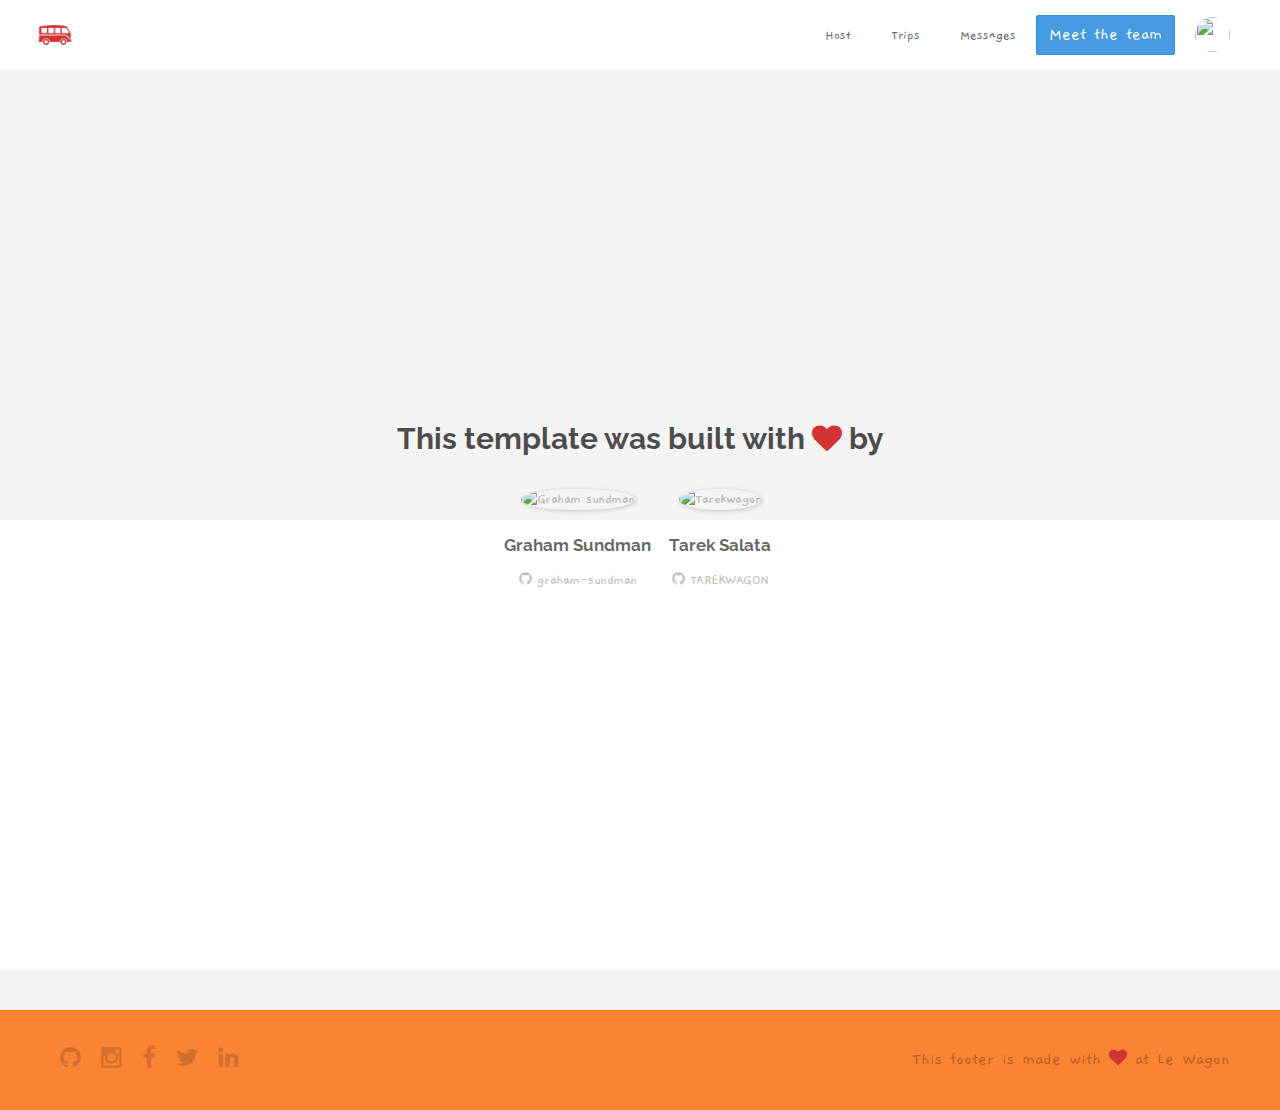
==== commit d3e483e0: "Automated commit at 2018-07-20 04:36:56 UTC by middleman-deploy 2.0.0-alpha" ====
--- a/about.html
+++ b/about.html
@@ -7,7 +7,7 @@
           content="width=device-width, initial-scale=1, shrink-to-fit=no">
     <!-- Use the title from a page's frontmatter if it has one -->
     <title>Le Wagon - Middleman - About</title>
-    <link href="stylesheets/application-74027b83.css" rel="stylesheet" />
+    <link href="stylesheets/application-3facf354.css" rel="stylesheet" />
     <script src="javascripts/application-93de88c9.js"></script>
     <link href="images/favicon-f15af148.png" rel="icon" type="image/png" />
   </head>
--- a/stylesheets/application-3facf354.css
+++ b/stylesheets/application-3facf354.css
@@ -0,0 +1,8 @@
+@import url("https://fonts.googleapis.com/css?family=Open+Sans:400,300,700|Raleway:400,100,300,700,500|Gaegu:400,700");/*!
+ * Bootstrap v3.3.7 (http://getbootstrap.com)
+ * Copyright 2011-2016 Twitter, Inc.
+ * Licensed under MIT (https://github.com/twbs/bootstrap/blob/master/LICENSE)
+ *//*! normalize.css v3.0.3 | MIT License | github.com/necolas/normalize.css */html{font-family:sans-serif;-ms-text-size-adjust:100%;-webkit-text-size-adjust:100%}body{margin:0}article,aside,details,figcaption,figure,footer,header,hgroup,main,menu,nav,section,summary{display:block}audio,canvas,progress,video{display:inline-block;vertical-align:baseline}audio:not([controls]){display:none;height:0}[hidden],template{display:none}a{background-color:transparent}a:active,a:hover{outline:0}abbr[title]{border-bottom:1px dotted}b,strong{font-weight:bold}dfn{font-style:italic}h1{font-size:2em;margin:0.67em 0}mark{background:#ff0;color:#000}small{font-size:80%}sub,sup{font-size:75%;line-height:0;position:relative;vertical-align:baseline}sup{top:-0.5em}sub{bottom:-0.25em}img{border:0}svg:not(:root){overflow:hidden}figure{margin:1em 40px}hr{-webkit-box-sizing:content-box;box-sizing:content-box;height:0}pre{overflow:auto}code,kbd,pre,samp{font-family:monospace, monospace;font-size:1em}button,input,optgroup,select,textarea{color:inherit;font:inherit;margin:0}button{overflow:visible}button,select{text-transform:none}button,html input[type="button"],input[type="reset"],input[type="submit"]{-webkit-appearance:button;cursor:pointer}button[disabled],html input[disabled]{cursor:default}button::-moz-focus-inner,input::-moz-focus-inner{border:0;padding:0}input{line-height:normal}input[type="checkbox"],input[type="radio"]{-webkit-box-sizing:border-box;box-sizing:border-box;padding:0}input[type="number"]::-webkit-inner-spin-button,input[type="number"]::-webkit-outer-spin-button{height:auto}input[type="search"]{-webkit-appearance:textfield;-webkit-box-sizing:content-box;box-sizing:content-box}input[type="search"]::-webkit-search-cancel-button,input[type="search"]::-webkit-search-decoration{-webkit-appearance:none}fieldset{border:1px solid #c0c0c0;margin:0 2px;padding:0.35em 0.625em 0.75em}legend{border:0;padding:0}textarea{overflow:auto}optgroup{font-weight:bold}table{border-collapse:collapse;border-spacing:0}td,th{padding:0}/*! Source: https://github.com/h5bp/html5-boilerplate/blob/master/src/css/main.css */@media print{*,*:before,*:after{background:transparent !important;color:#000 !important;-webkit-box-shadow:none !important;box-shadow:none !important;text-shadow:none !important}a,a:visited{text-decoration:underline}a[href]:after{content:" (" attr(href) ")"}abbr[title]:after{content:" (" attr(title) ")"}a[href^="#"]:after,a[href^="javascript:"]:after{content:""}pre,blockquote{border:1px solid #999;page-break-inside:avoid}thead{display:table-header-group}tr,img{page-break-inside:avoid}img{max-width:100% !important}p,h2,h3{orphans:3;widows:3}h2,h3{page-break-after:avoid}.navbar{display:none}.btn>.caret,.dropup>.btn>.caret{border-top-color:#000 !important}.label{border:1px solid #000}.table{border-collapse:collapse !important}.table td,.table th{background-color:#fff !important}.table-bordered th,.table-bordered td{border:1px solid #ddd !important}}@font-face{font-family:'Glyphicons Halflings';src:url("../assets/bootstrap/glyphicons-halflings-regular-86b6f62b.eot");src:url("../assets/bootstrap/glyphicons-halflings-regular-86b6f62b.eot?#iefix") format("embedded-opentype"),url("../assets/bootstrap/glyphicons-halflings-regular-ca35b697.woff2") format("woff2"),url("../assets/bootstrap/glyphicons-halflings-regular-278e49a8.woff") format("woff"),url("../assets/bootstrap/glyphicons-halflings-regular-44bc1850.ttf") format("truetype"),url("../assets/bootstrap/glyphicons-halflings-regular-de51a849.svg#glyphicons_halflingsregular") format("svg")}.glyphicon{position:relative;top:1px;display:inline-block;font-family:'Glyphicons Halflings';font-style:normal;font-weight:normal;line-height:1;-webkit-font-smoothing:antialiased;-moz-osx-font-smoothing:grayscale}.glyphicon-asterisk:before{content:"\002a"}.glyphicon-plus:before{content:"\002b"}.glyphicon-euro:before,.glyphicon-eur:before{content:"\20ac"}.glyphicon-minus:before{content:"\2212"}.glyphicon-cloud:before{content:"\2601"}.glyphicon-envelope:before{content:"\2709"}.glyphicon-pencil:before{content:"\270f"}.glyphicon-glass:before{content:"\e001"}.glyphicon-music:before{content:"\e002"}.glyphicon-search:before{content:"\e003"}.glyphicon-heart:before{content:"\e005"}.glyphicon-star:before{content:"\e006"}.glyphicon-star-empty:before{content:"\e007"}.glyphicon-user:before{content:"\e008"}.glyphicon-film:before{content:"\e009"}.glyphicon-th-large:before{content:"\e010"}.glyphicon-th:before{content:"\e011"}.glyphicon-th-list:before{content:"\e012"}.glyphicon-ok:before{content:"\e013"}.glyphicon-remove:before{content:"\e014"}.glyphicon-zoom-in:before{content:"\e015"}.glyphicon-zoom-out:before{content:"\e016"}.glyphicon-off:before{content:"\e017"}.glyphicon-signal:before{content:"\e018"}.glyphicon-cog:before{content:"\e019"}.glyphicon-trash:before{content:"\e020"}.glyphicon-home:before{content:"\e021"}.glyphicon-file:before{content:"\e022"}.glyphicon-time:before{content:"\e023"}.glyphicon-road:before{content:"\e024"}.glyphicon-download-alt:before{content:"\e025"}.glyphicon-download:before{content:"\e026"}.glyphicon-upload:before{content:"\e027"}.glyphicon-inbox:before{content:"\e028"}.glyphicon-play-circle:before{content:"\e029"}.glyphicon-repeat:before{content:"\e030"}.glyphicon-refresh:before{content:"\e031"}.glyphicon-list-alt:before{content:"\e032"}.glyphicon-lock:before{content:"\e033"}.glyphicon-flag:before{content:"\e034"}.glyphicon-headphones:before{content:"\e035"}.glyphicon-volume-off:before{content:"\e036"}.glyphicon-volume-down:before{content:"\e037"}.glyphicon-volume-up:before{content:"\e038"}.glyphicon-qrcode:before{content:"\e039"}.glyphicon-barcode:before{content:"\e040"}.glyphicon-tag:before{content:"\e041"}.glyphicon-tags:before{content:"\e042"}.glyphicon-book:before{content:"\e043"}.glyphicon-bookmark:before{content:"\e044"}.glyphicon-print:before{content:"\e045"}.glyphicon-camera:before{content:"\e046"}.glyphicon-font:before{content:"\e047"}.glyphicon-bold:before{content:"\e048"}.glyphicon-italic:before{content:"\e049"}.glyphicon-text-height:before{content:"\e050"}.glyphicon-text-width:before{content:"\e051"}.glyphicon-align-left:before{content:"\e052"}.glyphicon-align-center:before{content:"\e053"}.glyphicon-align-right:before{content:"\e054"}.glyphicon-align-justify:before{content:"\e055"}.glyphicon-list:before{content:"\e056"}.glyphicon-indent-left:before{content:"\e057"}.glyphicon-indent-right:before{content:"\e058"}.glyphicon-facetime-video:before{content:"\e059"}.glyphicon-picture:before{content:"\e060"}.glyphicon-map-marker:before{content:"\e062"}.glyphicon-adjust:before{content:"\e063"}.glyphicon-tint:before{content:"\e064"}.glyphicon-edit:before{content:"\e065"}.glyphicon-share:before{content:"\e066"}.glyphicon-check:before{content:"\e067"}.glyphicon-move:before{content:"\e068"}.glyphicon-step-backward:before{content:"\e069"}.glyphicon-fast-backward:before{content:"\e070"}.glyphicon-backward:before{content:"\e071"}.glyphicon-play:before{content:"\e072"}.glyphicon-pause:before{content:"\e073"}.glyphicon-stop:before{content:"\e074"}.glyphicon-forward:before{content:"\e075"}.glyphicon-fast-forward:before{content:"\e076"}.glyphicon-step-forward:before{content:"\e077"}.glyphicon-eject:before{content:"\e078"}.glyphicon-chevron-left:before{content:"\e079"}.glyphicon-chevron-right:before{content:"\e080"}.glyphicon-plus-sign:before{content:"\e081"}.glyphicon-minus-sign:before{content:"\e082"}.glyphicon-remove-sign:before{content:"\e083"}.glyphicon-ok-sign:before{content:"\e084"}.glyphicon-question-sign:before{content:"\e085"}.glyphicon-info-sign:before{content:"\e086"}.glyphicon-screenshot:before{content:"\e087"}.glyphicon-remove-circle:before{content:"\e088"}.glyphicon-ok-circle:before{content:"\e089"}.glyphicon-ban-circle:before{content:"\e090"}.glyphicon-arrow-left:before{content:"\e091"}.glyphicon-arrow-right:before{content:"\e092"}.glyphicon-arrow-up:before{content:"\e093"}.glyphicon-arrow-down:before{content:"\e094"}.glyphicon-share-alt:before{content:"\e095"}.glyphicon-resize-full:before{content:"\e096"}.glyphicon-resize-small:before{content:"\e097"}.glyphicon-exclamation-sign:before{content:"\e101"}.glyphicon-gift:before{content:"\e102"}.glyphicon-leaf:before{content:"\e103"}.glyphicon-fire:before{content:"\e104"}.glyphicon-eye-open:before{content:"\e105"}.glyphicon-eye-close:before{content:"\e106"}.glyphicon-warning-sign:before{content:"\e107"}.glyphicon-plane:before{content:"\e108"}.glyphicon-calendar:before{content:"\e109"}.glyphicon-random:before{content:"\e110"}.glyphicon-comment:before{content:"\e111"}.glyphicon-magnet:before{content:"\e112"}.glyphicon-chevron-up:before{content:"\e113"}.glyphicon-chevron-down:before{content:"\e114"}.glyphicon-retweet:before{content:"\e115"}.glyphicon-shopping-cart:before{content:"\e116"}.glyphicon-folder-close:before{content:"\e117"}.glyphicon-folder-open:before{content:"\e118"}.glyphicon-resize-vertical:before{content:"\e119"}.glyphicon-resize-horizontal:before{content:"\e120"}.glyphicon-hdd:before{content:"\e121"}.glyphicon-bullhorn:before{content:"\e122"}.glyphicon-bell:before{content:"\e123"}.glyphicon-certificate:before{content:"\e124"}.glyphicon-thumbs-up:before{content:"\e125"}.glyphicon-thumbs-down:before{content:"\e126"}.glyphicon-hand-right:before{content:"\e127"}.glyphicon-hand-left:before{content:"\e128"}.glyphicon-hand-up:before{content:"\e129"}.glyphicon-hand-down:before{content:"\e130"}.glyphicon-circle-arrow-right:before{content:"\e131"}.glyphicon-circle-arrow-left:before{content:"\e132"}.glyphicon-circle-arrow-up:before{content:"\e133"}.glyphicon-circle-arrow-down:before{content:"\e134"}.glyphicon-globe:before{content:"\e135"}.glyphicon-wrench:before{content:"\e136"}.glyphicon-tasks:before{content:"\e137"}.glyphicon-filter:before{content:"\e138"}.glyphicon-briefcase:before{content:"\e139"}.glyphicon-fullscreen:before{content:"\e140"}.glyphicon-dashboard:before{content:"\e141"}.glyphicon-paperclip:before{content:"\e142"}.glyphicon-heart-empty:before{content:"\e143"}.glyphicon-link:before{content:"\e144"}.glyphicon-phone:before{content:"\e145"}.glyphicon-pushpin:before{content:"\e146"}.glyphicon-usd:before{content:"\e148"}.glyphicon-gbp:before{content:"\e149"}.glyphicon-sort:before{content:"\e150"}.glyphicon-sort-by-alphabet:before{content:"\e151"}.glyphicon-sort-by-alphabet-alt:before{content:"\e152"}.glyphicon-sort-by-order:before{content:"\e153"}.glyphicon-sort-by-order-alt:before{content:"\e154"}.glyphicon-sort-by-attributes:before{content:"\e155"}.glyphicon-sort-by-attributes-alt:before{content:"\e156"}.glyphicon-unchecked:before{content:"\e157"}.glyphicon-expand:before{content:"\e158"}.glyphicon-collapse-down:before{content:"\e159"}.glyphicon-collapse-up:before{content:"\e160"}.glyphicon-log-in:before{content:"\e161"}.glyphicon-flash:before{content:"\e162"}.glyphicon-log-out:before{content:"\e163"}.glyphicon-new-window:before{content:"\e164"}.glyphicon-record:before{content:"\e165"}.glyphicon-save:before{content:"\e166"}.glyphicon-open:before{content:"\e167"}.glyphicon-saved:before{content:"\e168"}.glyphicon-import:before{content:"\e169"}.glyphicon-export:before{content:"\e170"}.glyphicon-send:before{content:"\e171"}.glyphicon-floppy-disk:before{content:"\e172"}.glyphicon-floppy-saved:before{content:"\e173"}.glyphicon-floppy-remove:before{content:"\e174"}.glyphicon-floppy-save:before{content:"\e175"}.glyphicon-floppy-open:before{content:"\e176"}.glyphicon-credit-card:before{content:"\e177"}.glyphicon-transfer:before{content:"\e178"}.glyphicon-cutlery:before{content:"\e179"}.glyphicon-header:before{content:"\e180"}.glyphicon-compressed:before{content:"\e181"}.glyphicon-earphone:before{content:"\e182"}.glyphicon-phone-alt:before{content:"\e183"}.glyphicon-tower:before{content:"\e184"}.glyphicon-stats:before{content:"\e185"}.glyphicon-sd-video:before{content:"\e186"}.glyphicon-hd-video:before{content:"\e187"}.glyphicon-subtitles:before{content:"\e188"}.glyphicon-sound-stereo:before{content:"\e189"}.glyphicon-sound-dolby:before{content:"\e190"}.glyphicon-sound-5-1:before{content:"\e191"}.glyphicon-sound-6-1:before{content:"\e192"}.glyphicon-sound-7-1:before{content:"\e193"}.glyphicon-copyright-mark:before{content:"\e194"}.glyphicon-registration-mark:before{content:"\e195"}.glyphicon-cloud-download:before{content:"\e197"}.glyphicon-cloud-upload:before{content:"\e198"}.glyphicon-tree-conifer:before{content:"\e199"}.glyphicon-tree-deciduous:before{content:"\e200"}.glyphicon-cd:before{content:"\e201"}.glyphicon-save-file:before{content:"\e202"}.glyphicon-open-file:before{content:"\e203"}.glyphicon-level-up:before{content:"\e204"}.glyphicon-copy:before{content:"\e205"}.glyphicon-paste:before{content:"\e206"}.glyphicon-alert:before{content:"\e209"}.glyphicon-equalizer:before{content:"\e210"}.glyphicon-king:before{content:"\e211"}.glyphicon-queen:before{content:"\e212"}.glyphicon-pawn:before{content:"\e213"}.glyphicon-bishop:before{content:"\e214"}.glyphicon-knight:before{content:"\e215"}.glyphicon-baby-formula:before{content:"\e216"}.glyphicon-tent:before{content:"\26fa"}.glyphicon-blackboard:before{content:"\e218"}.glyphicon-bed:before{content:"\e219"}.glyphicon-apple:before{content:"\f8ff"}.glyphicon-erase:before{content:"\e221"}.glyphicon-hourglass:before{content:"\231b"}.glyphicon-lamp:before{content:"\e223"}.glyphicon-duplicate:before{content:"\e224"}.glyphicon-piggy-bank:before{content:"\e225"}.glyphicon-scissors:before{content:"\e226"}.glyphicon-bitcoin:before{content:"\e227"}.glyphicon-btc:before{content:"\e227"}.glyphicon-xbt:before{content:"\e227"}.glyphicon-yen:before{content:"\00a5"}.glyphicon-jpy:before{content:"\00a5"}.glyphicon-ruble:before{content:"\20bd"}.glyphicon-rub:before{content:"\20bd"}.glyphicon-scale:before{content:"\e230"}.glyphicon-ice-lolly:before{content:"\e231"}.glyphicon-ice-lolly-tasted:before{content:"\e232"}.glyphicon-education:before{content:"\e233"}.glyphicon-option-horizontal:before{content:"\e234"}.glyphicon-option-vertical:before{content:"\e235"}.glyphicon-menu-hamburger:before{content:"\e236"}.glyphicon-modal-window:before{content:"\e237"}.glyphicon-oil:before{content:"\e238"}.glyphicon-grain:before{content:"\e239"}.glyphicon-sunglasses:before{content:"\e240"}.glyphicon-text-size:before{content:"\e241"}.glyphicon-text-color:before{content:"\e242"}.glyphicon-text-background:before{content:"\e243"}.glyphicon-object-align-top:before{content:"\e244"}.glyphicon-object-align-bottom:before{content:"\e245"}.glyphicon-object-align-horizontal:before{content:"\e246"}.glyphicon-object-align-left:before{content:"\e247"}.glyphicon-object-align-vertical:before{content:"\e248"}.glyphicon-object-align-right:before{content:"\e249"}.glyphicon-triangle-right:before{content:"\e250"}.glyphicon-triangle-left:before{content:"\e251"}.glyphicon-triangle-bottom:before{content:"\e252"}.glyphicon-triangle-top:before{content:"\e253"}.glyphicon-console:before{content:"\e254"}.glyphicon-superscript:before{content:"\e255"}.glyphicon-subscript:before{content:"\e256"}.glyphicon-menu-left:before{content:"\e257"}.glyphicon-menu-right:before{content:"\e258"}.glyphicon-menu-down:before{content:"\e259"}.glyphicon-menu-up:before{content:"\e260"}*{-webkit-box-sizing:border-box;box-sizing:border-box}*:before,*:after{-webkit-box-sizing:border-box;box-sizing:border-box}html{font-size:10px;-webkit-tap-highlight-color:transparent}body{font-family:"Gaegu", "Helvetica", "sans-serif";font-size:18px;line-height:1.42857143;color:#333333;background-color:#F4F4F4}input,button,select,textarea{font-family:inherit;font-size:inherit;line-height:inherit}a{color:#469AE0;text-decoration:none}a:hover,a:focus{color:#1f74ba;text-decoration:underline}a:focus{outline:5px auto -webkit-focus-ring-color;outline-offset:-2px}figure{margin:0}img{vertical-align:middle}.img-responsive{display:block;max-width:100%;height:auto}.img-rounded{border-radius:2px}.img-thumbnail{padding:4px;line-height:1.42857143;background-color:#F4F4F4;border:1px solid #ddd;border-radius:2px;-webkit-transition:all 0.2s ease-in-out;transition:all 0.2s ease-in-out;display:inline-block;max-width:100%;height:auto}.img-circle{border-radius:50%}hr{margin-top:25px;margin-bottom:25px;border:0;border-top:1px solid #eeeeee}.sr-only{position:absolute;width:1px;height:1px;margin:-1px;padding:0;overflow:hidden;clip:rect(0, 0, 0, 0);border:0}.sr-only-focusable:active,.sr-only-focusable:focus{position:static;width:auto;height:auto;margin:0;overflow:visible;clip:auto}[role="button"]{cursor:pointer}h1,h2,h3,h4,h5,h6,.h1,.h2,.h3,.h4,.h5,.h6{font-family:"Raleway", "Helvetica", "sans-serif";font-weight:500;line-height:1.1;color:inherit}h1 small,h1 .small,h2 small,h2 .small,h3 small,h3 .small,h4 small,h4 .small,h5 small,h5 .small,h6 small,h6 .small,.h1 small,.h1 .small,.h2 small,.h2 .small,.h3 small,.h3 .small,.h4 small,.h4 .small,.h5 small,.h5 .small,.h6 small,.h6 .small{font-weight:normal;line-height:1;color:#777777}h1,.h1,h2,.h2,h3,.h3{margin-top:25px;margin-bottom:12.5px}h1 small,h1 .small,.h1 small,.h1 .small,h2 small,h2 .small,.h2 small,.h2 .small,h3 small,h3 .small,.h3 small,.h3 .small{font-size:65%}h4,.h4,h5,.h5,h6,.h6{margin-top:12.5px;margin-bottom:12.5px}h4 small,h4 .small,.h4 small,.h4 .small,h5 small,h5 .small,.h5 small,.h5 .small,h6 small,h6 .small,.h6 small,.h6 .small{font-size:75%}h1,.h1{font-size:46px}h2,.h2{font-size:38px}h3,.h3{font-size:31px}h4,.h4{font-size:23px}h5,.h5{font-size:18px}h6,.h6{font-size:16px}p{margin:0 0 12.5px}.lead{margin-bottom:25px;font-size:20px;font-weight:300;line-height:1.4}@media (min-width: 768px){.lead{font-size:27px}}small,.small{font-size:88%}mark,.mark{background-color:#fcf8e3;padding:.2em}.text-left{text-align:left}.text-right{text-align:right}.text-center{text-align:center}.text-justify{text-align:justify}.text-nowrap{white-space:nowrap}.text-lowercase{text-transform:lowercase}.text-uppercase,.initialism{text-transform:uppercase}.text-capitalize{text-transform:capitalize}.text-muted{color:#777777}.text-primary{color:#469AE0}a.text-primary:hover,a.text-primary:focus{color:#2381d0}.text-success{color:#3c763d}a.text-success:hover,a.text-success:focus{color:#2b542c}.text-info{color:#31708f}a.text-info:hover,a.text-info:focus{color:#245269}.text-warning{color:#8a6d3b}a.text-warning:hover,a.text-warning:focus{color:#66512c}.text-danger{color:#a94442}a.text-danger:hover,a.text-danger:focus{color:#843534}.bg-primary{color:#fff}.bg-primary{background-color:#469AE0}a.bg-primary:hover,a.bg-primary:focus{background-color:#2381d0}.bg-success{background-color:#dff0d8}a.bg-success:hover,a.bg-success:focus{background-color:#c1e2b3}.bg-info{background-color:#d9edf7}a.bg-info:hover,a.bg-info:focus{background-color:#afd9ee}.bg-warning{background-color:#fcf8e3}a.bg-warning:hover,a.bg-warning:focus{background-color:#f7ecb5}.bg-danger{background-color:#f2dede}a.bg-danger:hover,a.bg-danger:focus{background-color:#e4b9b9}.page-header{padding-bottom:11.5px;margin:50px 0 25px;border-bottom:1px solid #eeeeee}ul,ol{margin-top:0;margin-bottom:12.5px}ul ul,ul ol,ol ul,ol ol{margin-bottom:0}.list-unstyled{padding-left:0;list-style:none}.list-inline{padding-left:0;list-style:none;margin-left:-5px}.list-inline>li{display:inline-block;padding-left:5px;padding-right:5px}dl{margin-top:0;margin-bottom:25px}dt,dd{line-height:1.42857143}dt{font-weight:bold}dd{margin-left:0}.dl-horizontal dd:before,.dl-horizontal dd:after{content:" ";display:table}.dl-horizontal dd:after{clear:both}@media (min-width: 768px){.dl-horizontal dt{float:left;width:160px;clear:left;text-align:right;overflow:hidden;text-overflow:ellipsis;white-space:nowrap}.dl-horizontal dd{margin-left:180px}}abbr[title],abbr[data-original-title]{cursor:help;border-bottom:1px dotted #777777}.initialism{font-size:90%}blockquote{padding:12.5px 25px;margin:0 0 25px;font-size:22.5px;border-left:5px solid #eeeeee}blockquote p:last-child,blockquote ul:last-child,blockquote ol:last-child{margin-bottom:0}blockquote footer,blockquote small,blockquote .small{display:block;font-size:80%;line-height:1.42857143;color:#777777}blockquote footer:before,blockquote small:before,blockquote .small:before{content:'\2014 \00A0'}.blockquote-reverse,blockquote.pull-right{padding-right:15px;padding-left:0;border-right:5px solid #eeeeee;border-left:0;text-align:right}.blockquote-reverse footer:before,.blockquote-reverse small:before,.blockquote-reverse .small:before,blockquote.pull-right footer:before,blockquote.pull-right small:before,blockquote.pull-right .small:before{content:''}.blockquote-reverse footer:after,.blockquote-reverse small:after,.blockquote-reverse .small:after,blockquote.pull-right footer:after,blockquote.pull-right small:after,blockquote.pull-right .small:after{content:'\00A0 \2014'}address{margin-bottom:25px;font-style:normal;line-height:1.42857143}code,kbd,pre,samp{font-family:Menlo, Monaco, Consolas, "Courier New", monospace}code{padding:2px 4px;font-size:90%;color:#c7254e;background-color:#f9f2f4;border-radius:2px}kbd{padding:2px 4px;font-size:90%;color:#fff;background-color:#333;border-radius:2px;-webkit-box-shadow:inset 0 -1px 0 rgba(0,0,0,0.25);box-shadow:inset 0 -1px 0 rgba(0,0,0,0.25)}kbd kbd{padding:0;font-size:100%;font-weight:bold;-webkit-box-shadow:none;box-shadow:none}pre{display:block;padding:12px;margin:0 0 12.5px;font-size:17px;line-height:1.42857143;word-break:break-all;word-wrap:break-word;color:#333333;background-color:#f5f5f5;border:1px solid #ccc;border-radius:2px}pre code{padding:0;font-size:inherit;color:inherit;white-space:pre-wrap;background-color:transparent;border-radius:0}.pre-scrollable{max-height:340px;overflow-y:scroll}.container{margin-right:auto;margin-left:auto;padding-left:15px;padding-right:15px}.container:before,.container:after{content:" ";display:table}.container:after{clear:both}@media (min-width: 768px){.container{width:750px}}@media (min-width: 992px){.container{width:970px}}@media (min-width: 1200px){.container{width:1170px}}.container-fluid{margin-right:auto;margin-left:auto;padding-left:15px;padding-right:15px}.container-fluid:before,.container-fluid:after{content:" ";display:table}.container-fluid:after{clear:both}.row{margin-left:-15px;margin-right:-15px}.row:before,.row:after{content:" ";display:table}.row:after{clear:both}.col-xs-1,.col-sm-1,.col-md-1,.col-lg-1,.col-xs-2,.col-sm-2,.col-md-2,.col-lg-2,.col-xs-3,.col-sm-3,.col-md-3,.col-lg-3,.col-xs-4,.col-sm-4,.col-md-4,.col-lg-4,.col-xs-5,.col-sm-5,.col-md-5,.col-lg-5,.col-xs-6,.col-sm-6,.col-md-6,.col-lg-6,.col-xs-7,.col-sm-7,.col-md-7,.col-lg-7,.col-xs-8,.col-sm-8,.col-md-8,.col-lg-8,.col-xs-9,.col-sm-9,.col-md-9,.col-lg-9,.col-xs-10,.col-sm-10,.col-md-10,.col-lg-10,.col-xs-11,.col-sm-11,.col-md-11,.col-lg-11,.col-xs-12,.col-sm-12,.col-md-12,.col-lg-12{position:relative;min-height:1px;padding-left:15px;padding-right:15px}.col-xs-1,.col-xs-2,.col-xs-3,.col-xs-4,.col-xs-5,.col-xs-6,.col-xs-7,.col-xs-8,.col-xs-9,.col-xs-10,.col-xs-11,.col-xs-12{float:left}.col-xs-1{width:8.33333333%}.col-xs-2{width:16.66666667%}.col-xs-3{width:25%}.col-xs-4{width:33.33333333%}.col-xs-5{width:41.66666667%}.col-xs-6{width:50%}.col-xs-7{width:58.33333333%}.col-xs-8{width:66.66666667%}.col-xs-9{width:75%}.col-xs-10{width:83.33333333%}.col-xs-11{width:91.66666667%}.col-xs-12{width:100%}.col-xs-pull-0{right:auto}.col-xs-pull-1{right:8.33333333%}.col-xs-pull-2{right:16.66666667%}.col-xs-pull-3{right:25%}.col-xs-pull-4{right:33.33333333%}.col-xs-pull-5{right:41.66666667%}.col-xs-pull-6{right:50%}.col-xs-pull-7{right:58.33333333%}.col-xs-pull-8{right:66.66666667%}.col-xs-pull-9{right:75%}.col-xs-pull-10{right:83.33333333%}.col-xs-pull-11{right:91.66666667%}.col-xs-pull-12{right:100%}.col-xs-push-0{left:auto}.col-xs-push-1{left:8.33333333%}.col-xs-push-2{left:16.66666667%}.col-xs-push-3{left:25%}.col-xs-push-4{left:33.33333333%}.col-xs-push-5{left:41.66666667%}.col-xs-push-6{left:50%}.col-xs-push-7{left:58.33333333%}.col-xs-push-8{left:66.66666667%}.col-xs-push-9{left:75%}.col-xs-push-10{left:83.33333333%}.col-xs-push-11{left:91.66666667%}.col-xs-push-12{left:100%}.col-xs-offset-0{margin-left:0%}.col-xs-offset-1{margin-left:8.33333333%}.col-xs-offset-2{margin-left:16.66666667%}.col-xs-offset-3{margin-left:25%}.col-xs-offset-4{margin-left:33.33333333%}.col-xs-offset-5{margin-left:41.66666667%}.col-xs-offset-6{margin-left:50%}.col-xs-offset-7{margin-left:58.33333333%}.col-xs-offset-8{margin-left:66.66666667%}.col-xs-offset-9{margin-left:75%}.col-xs-offset-10{margin-left:83.33333333%}.col-xs-offset-11{margin-left:91.66666667%}.col-xs-offset-12{margin-left:100%}@media (min-width: 768px){.col-sm-1,.col-sm-2,.col-sm-3,.col-sm-4,.col-sm-5,.col-sm-6,.col-sm-7,.col-sm-8,.col-sm-9,.col-sm-10,.col-sm-11,.col-sm-12{float:left}.col-sm-1{width:8.33333333%}.col-sm-2{width:16.66666667%}.col-sm-3{width:25%}.col-sm-4{width:33.33333333%}.col-sm-5{width:41.66666667%}.col-sm-6{width:50%}.col-sm-7{width:58.33333333%}.col-sm-8{width:66.66666667%}.col-sm-9{width:75%}.col-sm-10{width:83.33333333%}.col-sm-11{width:91.66666667%}.col-sm-12{width:100%}.col-sm-pull-0{right:auto}.col-sm-pull-1{right:8.33333333%}.col-sm-pull-2{right:16.66666667%}.col-sm-pull-3{right:25%}.col-sm-pull-4{right:33.33333333%}.col-sm-pull-5{right:41.66666667%}.col-sm-pull-6{right:50%}.col-sm-pull-7{right:58.33333333%}.col-sm-pull-8{right:66.66666667%}.col-sm-pull-9{right:75%}.col-sm-pull-10{right:83.33333333%}.col-sm-pull-11{right:91.66666667%}.col-sm-pull-12{right:100%}.col-sm-push-0{left:auto}.col-sm-push-1{left:8.33333333%}.col-sm-push-2{left:16.66666667%}.col-sm-push-3{left:25%}.col-sm-push-4{left:33.33333333%}.col-sm-push-5{left:41.66666667%}.col-sm-push-6{left:50%}.col-sm-push-7{left:58.33333333%}.col-sm-push-8{left:66.66666667%}.col-sm-push-9{left:75%}.col-sm-push-10{left:83.33333333%}.col-sm-push-11{left:91.66666667%}.col-sm-push-12{left:100%}.col-sm-offset-0{margin-left:0%}.col-sm-offset-1{margin-left:8.33333333%}.col-sm-offset-2{margin-left:16.66666667%}.col-sm-offset-3{margin-left:25%}.col-sm-offset-4{margin-left:33.33333333%}.col-sm-offset-5{margin-left:41.66666667%}.col-sm-offset-6{margin-left:50%}.col-sm-offset-7{margin-left:58.33333333%}.col-sm-offset-8{margin-left:66.66666667%}.col-sm-offset-9{margin-left:75%}.col-sm-offset-10{margin-left:83.33333333%}.col-sm-offset-11{margin-left:91.66666667%}.col-sm-offset-12{margin-left:100%}}@media (min-width: 992px){.col-md-1,.col-md-2,.col-md-3,.col-md-4,.col-md-5,.col-md-6,.col-md-7,.col-md-8,.col-md-9,.col-md-10,.col-md-11,.col-md-12{float:left}.col-md-1{width:8.33333333%}.col-md-2{width:16.66666667%}.col-md-3{width:25%}.col-md-4{width:33.33333333%}.col-md-5{width:41.66666667%}.col-md-6{width:50%}.col-md-7{width:58.33333333%}.col-md-8{width:66.66666667%}.col-md-9{width:75%}.col-md-10{width:83.33333333%}.col-md-11{width:91.66666667%}.col-md-12{width:100%}.col-md-pull-0{right:auto}.col-md-pull-1{right:8.33333333%}.col-md-pull-2{right:16.66666667%}.col-md-pull-3{right:25%}.col-md-pull-4{right:33.33333333%}.col-md-pull-5{right:41.66666667%}.col-md-pull-6{right:50%}.col-md-pull-7{right:58.33333333%}.col-md-pull-8{right:66.66666667%}.col-md-pull-9{right:75%}.col-md-pull-10{right:83.33333333%}.col-md-pull-11{right:91.66666667%}.col-md-pull-12{right:100%}.col-md-push-0{left:auto}.col-md-push-1{left:8.33333333%}.col-md-push-2{left:16.66666667%}.col-md-push-3{left:25%}.col-md-push-4{left:33.33333333%}.col-md-push-5{left:41.66666667%}.col-md-push-6{left:50%}.col-md-push-7{left:58.33333333%}.col-md-push-8{left:66.66666667%}.col-md-push-9{left:75%}.col-md-push-10{left:83.33333333%}.col-md-push-11{left:91.66666667%}.col-md-push-12{left:100%}.col-md-offset-0{margin-left:0%}.col-md-offset-1{margin-left:8.33333333%}.col-md-offset-2{margin-left:16.66666667%}.col-md-offset-3{margin-left:25%}.col-md-offset-4{margin-left:33.33333333%}.col-md-offset-5{margin-left:41.66666667%}.col-md-offset-6{margin-left:50%}.col-md-offset-7{margin-left:58.33333333%}.col-md-offset-8{margin-left:66.66666667%}.col-md-offset-9{margin-left:75%}.col-md-offset-10{margin-left:83.33333333%}.col-md-offset-11{margin-left:91.66666667%}.col-md-offset-12{margin-left:100%}}@media (min-width: 1200px){.col-lg-1,.col-lg-2,.col-lg-3,.col-lg-4,.col-lg-5,.col-lg-6,.col-lg-7,.col-lg-8,.col-lg-9,.col-lg-10,.col-lg-11,.col-lg-12{float:left}.col-lg-1{width:8.33333333%}.col-lg-2{width:16.66666667%}.col-lg-3{width:25%}.col-lg-4{width:33.33333333%}.col-lg-5{width:41.66666667%}.col-lg-6{width:50%}.col-lg-7{width:58.33333333%}.col-lg-8{width:66.66666667%}.col-lg-9{width:75%}.col-lg-10{width:83.33333333%}.col-lg-11{width:91.66666667%}.col-lg-12{width:100%}.col-lg-pull-0{right:auto}.col-lg-pull-1{right:8.33333333%}.col-lg-pull-2{right:16.66666667%}.col-lg-pull-3{right:25%}.col-lg-pull-4{right:33.33333333%}.col-lg-pull-5{right:41.66666667%}.col-lg-pull-6{right:50%}.col-lg-pull-7{right:58.33333333%}.col-lg-pull-8{right:66.66666667%}.col-lg-pull-9{right:75%}.col-lg-pull-10{right:83.33333333%}.col-lg-pull-11{right:91.66666667%}.col-lg-pull-12{right:100%}.col-lg-push-0{left:auto}.col-lg-push-1{left:8.33333333%}.col-lg-push-2{left:16.66666667%}.col-lg-push-3{left:25%}.col-lg-push-4{left:33.33333333%}.col-lg-push-5{left:41.66666667%}.col-lg-push-6{left:50%}.col-lg-push-7{left:58.33333333%}.col-lg-push-8{left:66.66666667%}.col-lg-push-9{left:75%}.col-lg-push-10{left:83.33333333%}.col-lg-push-11{left:91.66666667%}.col-lg-push-12{left:100%}.col-lg-offset-0{margin-left:0%}.col-lg-offset-1{margin-left:8.33333333%}.col-lg-offset-2{margin-left:16.66666667%}.col-lg-offset-3{margin-left:25%}.col-lg-offset-4{margin-left:33.33333333%}.col-lg-offset-5{margin-left:41.66666667%}.col-lg-offset-6{margin-left:50%}.col-lg-offset-7{margin-left:58.33333333%}.col-lg-offset-8{margin-left:66.66666667%}.col-lg-offset-9{margin-left:75%}.col-lg-offset-10{margin-left:83.33333333%}.col-lg-offset-11{margin-left:91.66666667%}.col-lg-offset-12{margin-left:100%}}table{background-color:transparent}caption{padding-top:8px;padding-bottom:8px;color:#777777;text-align:left}th{text-align:left}.table{width:100%;max-width:100%;margin-bottom:25px}.table>thead>tr>th,.table>thead>tr>td,.table>tbody>tr>th,.table>tbody>tr>td,.table>tfoot>tr>th,.table>tfoot>tr>td{padding:8px;line-height:1.42857143;vertical-align:top;border-top:1px solid #ddd}.table>thead>tr>th{vertical-align:bottom;border-bottom:2px solid #ddd}.table>caption+thead>tr:first-child>th,.table>caption+thead>tr:first-child>td,.table>colgroup+thead>tr:first-child>th,.table>colgroup+thead>tr:first-child>td,.table>thead:first-child>tr:first-child>th,.table>thead:first-child>tr:first-child>td{border-top:0}.table>tbody+tbody{border-top:2px solid #ddd}.table .table{background-color:#F4F4F4}.table-condensed>thead>tr>th,.table-condensed>thead>tr>td,.table-condensed>tbody>tr>th,.table-condensed>tbody>tr>td,.table-condensed>tfoot>tr>th,.table-condensed>tfoot>tr>td{padding:5px}.table-bordered{border:1px solid #ddd}.table-bordered>thead>tr>th,.table-bordered>thead>tr>td,.table-bordered>tbody>tr>th,.table-bordered>tbody>tr>td,.table-bordered>tfoot>tr>th,.table-bordered>tfoot>tr>td{border:1px solid #ddd}.table-bordered>thead>tr>th,.table-bordered>thead>tr>td{border-bottom-width:2px}.table-striped>tbody>tr:nth-of-type(odd){background-color:#f9f9f9}.table-hover>tbody>tr:hover{background-color:#f5f5f5}table col[class*="col-"]{position:static;float:none;display:table-column}table td[class*="col-"],table th[class*="col-"]{position:static;float:none;display:table-cell}.table>thead>tr>td.active,.table>thead>tr>th.active,.table>thead>tr.active>td,.table>thead>tr.active>th,.table>tbody>tr>td.active,.table>tbody>tr>th.active,.table>tbody>tr.active>td,.table>tbody>tr.active>th,.table>tfoot>tr>td.active,.table>tfoot>tr>th.active,.table>tfoot>tr.active>td,.table>tfoot>tr.active>th{background-color:#f5f5f5}.table-hover>tbody>tr>td.active:hover,.table-hover>tbody>tr>th.active:hover,.table-hover>tbody>tr.active:hover>td,.table-hover>tbody>tr:hover>.active,.table-hover>tbody>tr.active:hover>th{background-color:#e8e8e8}.table>thead>tr>td.success,.table>thead>tr>th.success,.table>thead>tr.success>td,.table>thead>tr.success>th,.table>tbody>tr>td.success,.table>tbody>tr>th.success,.table>tbody>tr.success>td,.table>tbody>tr.success>th,.table>tfoot>tr>td.success,.table>tfoot>tr>th.success,.table>tfoot>tr.success>td,.table>tfoot>tr.success>th{background-color:#dff0d8}.table-hover>tbody>tr>td.success:hover,.table-hover>tbody>tr>th.success:hover,.table-hover>tbody>tr.success:hover>td,.table-hover>tbody>tr:hover>.success,.table-hover>tbody>tr.success:hover>th{background-color:#d0e9c6}.table>thead>tr>td.info,.table>thead>tr>th.info,.table>thead>tr.info>td,.table>thead>tr.info>th,.table>tbody>tr>td.info,.table>tbody>tr>th.info,.table>tbody>tr.info>td,.table>tbody>tr.info>th,.table>tfoot>tr>td.info,.table>tfoot>tr>th.info,.table>tfoot>tr.info>td,.table>tfoot>tr.info>th{background-color:#d9edf7}.table-hover>tbody>tr>td.info:hover,.table-hover>tbody>tr>th.info:hover,.table-hover>tbody>tr.info:hover>td,.table-hover>tbody>tr:hover>.info,.table-hover>tbody>tr.info:hover>th{background-color:#c4e3f3}.table>thead>tr>td.warning,.table>thead>tr>th.warning,.table>thead>tr.warning>td,.table>thead>tr.warning>th,.table>tbody>tr>td.warning,.table>tbody>tr>th.warning,.table>tbody>tr.warning>td,.table>tbody>tr.warning>th,.table>tfoot>tr>td.warning,.table>tfoot>tr>th.warning,.table>tfoot>tr.warning>td,.table>tfoot>tr.warning>th{background-color:#fcf8e3}.table-hover>tbody>tr>td.warning:hover,.table-hover>tbody>tr>th.warning:hover,.table-hover>tbody>tr.warning:hover>td,.table-hover>tbody>tr:hover>.warning,.table-hover>tbody>tr.warning:hover>th{background-color:#faf2cc}.table>thead>tr>td.danger,.table>thead>tr>th.danger,.table>thead>tr.danger>td,.table>thead>tr.danger>th,.table>tbody>tr>td.danger,.table>tbody>tr>th.danger,.table>tbody>tr.danger>td,.table>tbody>tr.danger>th,.table>tfoot>tr>td.danger,.table>tfoot>tr>th.danger,.table>tfoot>tr.danger>td,.table>tfoot>tr.danger>th{background-color:#f2dede}.table-hover>tbody>tr>td.danger:hover,.table-hover>tbody>tr>th.danger:hover,.table-hover>tbody>tr.danger:hover>td,.table-hover>tbody>tr:hover>.danger,.table-hover>tbody>tr.danger:hover>th{background-color:#ebcccc}.table-responsive{overflow-x:auto;min-height:0.01%}@media screen and (max-width: 767px){.table-responsive{width:100%;margin-bottom:18.75px;overflow-y:hidden;-ms-overflow-style:-ms-autohiding-scrollbar;border:1px solid #ddd}.table-responsive>.table{margin-bottom:0}.table-responsive>.table>thead>tr>th,.table-responsive>.table>thead>tr>td,.table-responsive>.table>tbody>tr>th,.table-responsive>.table>tbody>tr>td,.table-responsive>.table>tfoot>tr>th,.table-responsive>.table>tfoot>tr>td{white-space:nowrap}.table-responsive>.table-bordered{border:0}.table-responsive>.table-bordered>thead>tr>th:first-child,.table-responsive>.table-bordered>thead>tr>td:first-child,.table-responsive>.table-bordered>tbody>tr>th:first-child,.table-responsive>.table-bordered>tbody>tr>td:first-child,.table-responsive>.table-bordered>tfoot>tr>th:first-child,.table-responsive>.table-bordered>tfoot>tr>td:first-child{border-left:0}.table-responsive>.table-bordered>thead>tr>th:last-child,.table-responsive>.table-bordered>thead>tr>td:last-child,.table-responsive>.table-bordered>tbody>tr>th:last-child,.table-responsive>.table-bordered>tbody>tr>td:last-child,.table-responsive>.table-bordered>tfoot>tr>th:last-child,.table-responsive>.table-bordered>tfoot>tr>td:last-child{border-right:0}.table-responsive>.table-bordered>tbody>tr:last-child>th,.table-responsive>.table-bordered>tbody>tr:last-child>td,.table-responsive>.table-bordered>tfoot>tr:last-child>th,.table-responsive>.table-bordered>tfoot>tr:last-child>td{border-bottom:0}}fieldset{padding:0;margin:0;border:0;min-width:0}legend{display:block;width:100%;padding:0;margin-bottom:25px;font-size:27px;line-height:inherit;color:#333333;border:0;border-bottom:1px solid #e5e5e5}label{display:inline-block;max-width:100%;margin-bottom:5px;font-weight:bold}input[type="search"]{-webkit-box-sizing:border-box;box-sizing:border-box}input[type="radio"],input[type="checkbox"]{margin:4px 0 0;margin-top:1px \9;line-height:normal}input[type="file"]{display:block}input[type="range"]{display:block;width:100%}select[multiple],select[size]{height:auto}input[type="file"]:focus,input[type="radio"]:focus,input[type="checkbox"]:focus{outline:5px auto -webkit-focus-ring-color;outline-offset:-2px}output{display:block;padding-top:7px;font-size:18px;line-height:1.42857143;color:#000000}.form-control{display:block;width:100%;height:39px;padding:6px 12px;font-size:18px;line-height:1.42857143;color:#000000;background-color:#fff;background-image:none;border:1px solid #ccc;border-radius:2px;-webkit-box-shadow:inset 0 1px 1px rgba(0,0,0,0.075);box-shadow:inset 0 1px 1px rgba(0,0,0,0.075);-webkit-transition:border-color ease-in-out 0.15s, box-shadow ease-in-out 0.15s;-webkit-transition:border-color ease-in-out 0.15s, -webkit-box-shadow ease-in-out 0.15s;transition:border-color ease-in-out 0.15s, -webkit-box-shadow ease-in-out 0.15s;transition:border-color ease-in-out 0.15s, box-shadow ease-in-out 0.15s;transition:border-color ease-in-out 0.15s, box-shadow ease-in-out 0.15s, -webkit-box-shadow ease-in-out 0.15s}.form-control:focus{border-color:#66afe9;outline:0;-webkit-box-shadow:inset 0 1px 1px rgba(0,0,0,0.075),0 0 8px rgba(102,175,233,0.6);box-shadow:inset 0 1px 1px rgba(0,0,0,0.075),0 0 8px rgba(102,175,233,0.6)}.form-control::-moz-placeholder{color:#999;opacity:1}.form-control:-ms-input-placeholder{color:#999}.form-control::-webkit-input-placeholder{color:#999}.form-control::-ms-expand{border:0;background-color:transparent}.form-control[disabled],.form-control[readonly],fieldset[disabled] .form-control{background-color:#eeeeee;opacity:1}.form-control[disabled],fieldset[disabled] .form-control{cursor:not-allowed}textarea.form-control{height:auto}input[type="search"]{-webkit-appearance:none}@media screen and (-webkit-min-device-pixel-ratio: 0){input[type="date"].form-control,input[type="time"].form-control,input[type="datetime-local"].form-control,input[type="month"].form-control{line-height:39px}input[type="date"].input-sm,.input-group-sm>input[type="date"].form-control,.input-group-sm>input[type="date"].input-group-addon,.input-group-sm>.input-group-btn>input[type="date"].btn,.input-group-sm input[type="date"],input[type="time"].input-sm,.input-group-sm>input[type="time"].form-control,.input-group-sm>input[type="time"].input-group-addon,.input-group-sm>.input-group-btn>input[type="time"].btn,.input-group-sm input[type="time"],input[type="datetime-local"].input-sm,.input-group-sm>input[type="datetime-local"].form-control,.input-group-sm>input[type="datetime-local"].input-group-addon,.input-group-sm>.input-group-btn>input[type="datetime-local"].btn,.input-group-sm input[type="datetime-local"],input[type="month"].input-sm,.input-group-sm>input[type="month"].form-control,.input-group-sm>input[type="month"].input-group-addon,.input-group-sm>.input-group-btn>input[type="month"].btn,.input-group-sm input[type="month"]{line-height:36px}input[type="date"].input-lg,.input-group-lg>input[type="date"].form-control,.input-group-lg>input[type="date"].input-group-addon,.input-group-lg>.input-group-btn>input[type="date"].btn,.input-group-lg input[type="date"],input[type="time"].input-lg,.input-group-lg>input[type="time"].form-control,.input-group-lg>input[type="time"].input-group-addon,.input-group-lg>.input-group-btn>input[type="time"].btn,.input-group-lg input[type="time"],input[type="datetime-local"].input-lg,.input-group-lg>input[type="datetime-local"].form-control,.input-group-lg>input[type="datetime-local"].input-group-addon,.input-group-lg>.input-group-btn>input[type="datetime-local"].btn,.input-group-lg input[type="datetime-local"],input[type="month"].input-lg,.input-group-lg>input[type="month"].form-control,.input-group-lg>input[type="month"].input-group-addon,.input-group-lg>.input-group-btn>input[type="month"].btn,.input-group-lg input[type="month"]{line-height:53px}}.form-group{margin-bottom:15px}.radio,.checkbox{position:relative;display:block;margin-top:10px;margin-bottom:10px}.radio label,.checkbox label{min-height:25px;padding-left:20px;margin-bottom:0;font-weight:normal;cursor:pointer}.radio input[type="radio"],.radio-inline input[type="radio"],.checkbox input[type="checkbox"],.checkbox-inline input[type="checkbox"]{position:absolute;margin-left:-20px;margin-top:4px \9}.radio+.radio,.checkbox+.checkbox{margin-top:-5px}.radio-inline,.checkbox-inline{position:relative;display:inline-block;padding-left:20px;margin-bottom:0;vertical-align:middle;font-weight:normal;cursor:pointer}.radio-inline+.radio-inline,.checkbox-inline+.checkbox-inline{margin-top:0;margin-left:10px}input[type="radio"][disabled],input[type="radio"].disabled,fieldset[disabled] input[type="radio"],input[type="checkbox"][disabled],input[type="checkbox"].disabled,fieldset[disabled] input[type="checkbox"]{cursor:not-allowed}.radio-inline.disabled,fieldset[disabled] .radio-inline,.checkbox-inline.disabled,fieldset[disabled] .checkbox-inline{cursor:not-allowed}.radio.disabled label,fieldset[disabled] .radio label,.checkbox.disabled label,fieldset[disabled] .checkbox label{cursor:not-allowed}.form-control-static{padding-top:7px;padding-bottom:7px;margin-bottom:0;min-height:43px}.form-control-static.input-lg,.input-group-lg>.form-control-static.form-control,.input-group-lg>.form-control-static.input-group-addon,.input-group-lg>.input-group-btn>.form-control-static.btn,.form-control-static.input-sm,.input-group-sm>.form-control-static.form-control,.input-group-sm>.form-control-static.input-group-addon,.input-group-sm>.input-group-btn>.form-control-static.btn{padding-left:0;padding-right:0}.input-sm,.input-group-sm>.form-control,.input-group-sm>.input-group-addon,.input-group-sm>.input-group-btn>.btn{height:36px;padding:5px 10px;font-size:16px;line-height:1.5;border-radius:2px}select.input-sm,.input-group-sm>select.form-control,.input-group-sm>select.input-group-addon,.input-group-sm>.input-group-btn>select.btn{height:36px;line-height:36px}textarea.input-sm,.input-group-sm>textarea.form-control,.input-group-sm>textarea.input-group-addon,.input-group-sm>.input-group-btn>textarea.btn,select[multiple].input-sm,.input-group-sm>select[multiple].form-control,.input-group-sm>select[multiple].input-group-addon,.input-group-sm>.input-group-btn>select[multiple].btn{height:auto}.form-group-sm .form-control{height:36px;padding:5px 10px;font-size:16px;line-height:1.5;border-radius:2px}.form-group-sm select.form-control{height:36px;line-height:36px}.form-group-sm textarea.form-control,.form-group-sm select[multiple].form-control{height:auto}.form-group-sm .form-control-static{height:36px;min-height:41px;padding:6px 10px;font-size:16px;line-height:1.5}.input-lg,.input-group-lg>.form-control,.input-group-lg>.input-group-addon,.input-group-lg>.input-group-btn>.btn{height:53px;padding:10px 16px;font-size:23px;line-height:1.3333333;border-radius:2px}select.input-lg,.input-group-lg>select.form-control,.input-group-lg>select.input-group-addon,.input-group-lg>.input-group-btn>select.btn{height:53px;line-height:53px}textarea.input-lg,.input-group-lg>textarea.form-control,.input-group-lg>textarea.input-group-addon,.input-group-lg>.input-group-btn>textarea.btn,select[multiple].input-lg,.input-group-lg>select[multiple].form-control,.input-group-lg>select[multiple].input-group-addon,.input-group-lg>.input-group-btn>select[multiple].btn{height:auto}.form-group-lg .form-control{height:53px;padding:10px 16px;font-size:23px;line-height:1.3333333;border-radius:2px}.form-group-lg select.form-control{height:53px;line-height:53px}.form-group-lg textarea.form-control,.form-group-lg select[multiple].form-control{height:auto}.form-group-lg .form-control-static{height:53px;min-height:48px;padding:11px 16px;font-size:23px;line-height:1.3333333}.has-feedback{position:relative}.has-feedback .form-control{padding-right:48.75px}.form-control-feedback{position:absolute;top:0;right:0;z-index:2;display:block;width:39px;height:39px;line-height:39px;text-align:center;pointer-events:none}.input-lg+.form-control-feedback,.input-group-lg>.form-control+.form-control-feedback,.input-group-lg>.input-group-addon+.form-control-feedback,.input-group-lg>.input-group-btn>.btn+.form-control-feedback,.input-group-lg+.form-control-feedback,.form-group-lg .form-control+.form-control-feedback{width:53px;height:53px;line-height:53px}.input-sm+.form-control-feedback,.input-group-sm>.form-control+.form-control-feedback,.input-group-sm>.input-group-addon+.form-control-feedback,.input-group-sm>.input-group-btn>.btn+.form-control-feedback,.input-group-sm+.form-control-feedback,.form-group-sm .form-control+.form-control-feedback{width:36px;height:36px;line-height:36px}.has-success .help-block,.has-success .control-label,.has-success .radio,.has-success .checkbox,.has-success .radio-inline,.has-success .checkbox-inline,.has-success.radio label,.has-success.checkbox label,.has-success.radio-inline label,.has-success.checkbox-inline label{color:#3c763d}.has-success .form-control{border-color:#3c763d;-webkit-box-shadow:inset 0 1px 1px rgba(0,0,0,0.075);box-shadow:inset 0 1px 1px rgba(0,0,0,0.075)}.has-success .form-control:focus{border-color:#2b542c;-webkit-box-shadow:inset 0 1px 1px rgba(0,0,0,0.075),0 0 6px #67b168;box-shadow:inset 0 1px 1px rgba(0,0,0,0.075),0 0 6px #67b168}.has-success .input-group-addon{color:#3c763d;border-color:#3c763d;background-color:#dff0d8}.has-success .form-control-feedback{color:#3c763d}.has-warning .help-block,.has-warning .control-label,.has-warning .radio,.has-warning .checkbox,.has-warning .radio-inline,.has-warning .checkbox-inline,.has-warning.radio label,.has-warning.checkbox label,.has-warning.radio-inline label,.has-warning.checkbox-inline label{color:#8a6d3b}.has-warning .form-control{border-color:#8a6d3b;-webkit-box-shadow:inset 0 1px 1px rgba(0,0,0,0.075);box-shadow:inset 0 1px 1px rgba(0,0,0,0.075)}.has-warning .form-control:focus{border-color:#66512c;-webkit-box-shadow:inset 0 1px 1px rgba(0,0,0,0.075),0 0 6px #c0a16b;box-shadow:inset 0 1px 1px rgba(0,0,0,0.075),0 0 6px #c0a16b}.has-warning .input-group-addon{color:#8a6d3b;border-color:#8a6d3b;background-color:#fcf8e3}.has-warning .form-control-feedback{color:#8a6d3b}.has-error .help-block,.has-error .control-label,.has-error .radio,.has-error .checkbox,.has-error .radio-inline,.has-error .checkbox-inline,.has-error.radio label,.has-error.checkbox label,.has-error.radio-inline label,.has-error.checkbox-inline label{color:#a94442}.has-error .form-control{border-color:#a94442;-webkit-box-shadow:inset 0 1px 1px rgba(0,0,0,0.075);box-shadow:inset 0 1px 1px rgba(0,0,0,0.075)}.has-error .form-control:focus{border-color:#843534;-webkit-box-shadow:inset 0 1px 1px rgba(0,0,0,0.075),0 0 6px #ce8483;box-shadow:inset 0 1px 1px rgba(0,0,0,0.075),0 0 6px #ce8483}.has-error .input-group-addon{color:#a94442;border-color:#a94442;background-color:#f2dede}.has-error .form-control-feedback{color:#a94442}.has-feedback label ~ .form-control-feedback{top:30px}.has-feedback label.sr-only ~ .form-control-feedback{top:0}.help-block{display:block;margin-top:5px;margin-bottom:10px;color:#737373}@media (min-width: 768px){.form-inline .form-group{display:inline-block;margin-bottom:0;vertical-align:middle}.form-inline .form-control{display:inline-block;width:auto;vertical-align:middle}.form-inline .form-control-static{display:inline-block}.form-inline .input-group{display:inline-table;vertical-align:middle}.form-inline .input-group .input-group-addon,.form-inline .input-group .input-group-btn,.form-inline .input-group .form-control{width:auto}.form-inline .input-group>.form-control{width:100%}.form-inline .control-label{margin-bottom:0;vertical-align:middle}.form-inline .radio,.form-inline .checkbox{display:inline-block;margin-top:0;margin-bottom:0;vertical-align:middle}.form-inline .radio label,.form-inline .checkbox label{padding-left:0}.form-inline .radio input[type="radio"],.form-inline .checkbox input[type="checkbox"]{position:relative;margin-left:0}.form-inline .has-feedback .form-control-feedback{top:0}}.form-horizontal .radio,.form-horizontal .checkbox,.form-horizontal .radio-inline,.form-horizontal .checkbox-inline{margin-top:0;margin-bottom:0;padding-top:7px}.form-horizontal .radio,.form-horizontal .checkbox{min-height:32px}.form-horizontal .form-group{margin-left:-15px;margin-right:-15px}.form-horizontal .form-group:before,.form-horizontal .form-group:after{content:" ";display:table}.form-horizontal .form-group:after{clear:both}@media (min-width: 768px){.form-horizontal .control-label{text-align:right;margin-bottom:0;padding-top:7px}}.form-horizontal .has-feedback .form-control-feedback{right:15px}@media (min-width: 768px){.form-horizontal .form-group-lg .control-label{padding-top:11px;font-size:23px}}@media (min-width: 768px){.form-horizontal .form-group-sm .control-label{padding-top:6px;font-size:16px}}.btn{display:inline-block;margin-bottom:0;font-weight:normal;text-align:center;vertical-align:middle;-ms-touch-action:manipulation;touch-action:manipulation;cursor:pointer;background-image:none;border:1px solid transparent;white-space:nowrap;padding:6px 12px;font-size:18px;line-height:1.42857143;border-radius:2px;-webkit-user-select:none;-moz-user-select:none;-ms-user-select:none;user-select:none}.btn:focus,.btn.focus,.btn:active:focus,.btn:active.focus,.btn.active:focus,.btn.active.focus{outline:5px auto -webkit-focus-ring-color;outline-offset:-2px}.btn:hover,.btn:focus,.btn.focus{color:#333;text-decoration:none}.btn:active,.btn.active{outline:0;background-image:none;-webkit-box-shadow:inset 0 3px 5px rgba(0,0,0,0.125);box-shadow:inset 0 3px 5px rgba(0,0,0,0.125)}.btn.disabled,.btn[disabled],fieldset[disabled] .btn{cursor:not-allowed;opacity:0.65;filter:alpha(opacity=65);-webkit-box-shadow:none;box-shadow:none}a.btn.disabled,fieldset[disabled] a.btn{pointer-events:none}.btn-default{color:#333;background-color:#fff;border-color:#ccc}.btn-default:focus,.btn-default.focus{color:#333;background-color:#e6e6e6;border-color:#8c8c8c}.btn-default:hover{color:#333;background-color:#e6e6e6;border-color:#adadad}.btn-default:active,.btn-default.active,.open>.btn-default.dropdown-toggle{color:#333;background-color:#e6e6e6;border-color:#adadad}.btn-default:active:hover,.btn-default:active:focus,.btn-default:active.focus,.btn-default.active:hover,.btn-default.active:focus,.btn-default.active.focus,.open>.btn-default.dropdown-toggle:hover,.open>.btn-default.dropdown-toggle:focus,.open>.btn-default.dropdown-toggle.focus{color:#333;background-color:#d4d4d4;border-color:#8c8c8c}.btn-default:active,.btn-default.active,.open>.btn-default.dropdown-toggle{background-image:none}.btn-default.disabled:hover,.btn-default.disabled:focus,.btn-default.disabled.focus,.btn-default[disabled]:hover,.btn-default[disabled]:focus,.btn-default[disabled].focus,fieldset[disabled] .btn-default:hover,fieldset[disabled] .btn-default:focus,fieldset[disabled] .btn-default.focus{background-color:#fff;border-color:#ccc}.btn-default .badge{color:#fff;background-color:#333}.btn-primary{color:#fff;background-color:#469AE0;border-color:#308edc}.btn-primary:focus,.btn-primary.focus{color:#fff;background-color:#2381d0;border-color:#144b79}.btn-primary:hover{color:#fff;background-color:#2381d0;border-color:#1e6eb2}.btn-primary:active,.btn-primary.active,.open>.btn-primary.dropdown-toggle{color:#fff;background-color:#2381d0;border-color:#1e6eb2}.btn-primary:active:hover,.btn-primary:active:focus,.btn-primary:active.focus,.btn-primary.active:hover,.btn-primary.active:focus,.btn-primary.active.focus,.open>.btn-primary.dropdown-toggle:hover,.open>.btn-primary.dropdown-toggle:focus,.open>.btn-primary.dropdown-toggle.focus{color:#fff;background-color:#1e6eb2;border-color:#144b79}.btn-primary:active,.btn-primary.active,.open>.btn-primary.dropdown-toggle{background-image:none}.btn-primary.disabled:hover,.btn-primary.disabled:focus,.btn-primary.disabled.focus,.btn-primary[disabled]:hover,.btn-primary[disabled]:focus,.btn-primary[disabled].focus,fieldset[disabled] .btn-primary:hover,fieldset[disabled] .btn-primary:focus,fieldset[disabled] .btn-primary.focus{background-color:#469AE0;border-color:#308edc}.btn-primary .badge{color:#469AE0;background-color:#fff}.btn-success{color:#fff;background-color:#32B796;border-color:#2da386}.btn-success:focus,.btn-success.focus{color:#fff;background-color:#278f75;border-color:#113f34}.btn-success:hover{color:#fff;background-color:#278f75;border-color:#1f735e}.btn-success:active,.btn-success.active,.open>.btn-success.dropdown-toggle{color:#fff;background-color:#278f75;border-color:#1f735e}.btn-success:active:hover,.btn-success:active:focus,.btn-success:active.focus,.btn-success.active:hover,.btn-success.active:focus,.btn-success.active.focus,.open>.btn-success.dropdown-toggle:hover,.open>.btn-success.dropdown-toggle:focus,.open>.btn-success.dropdown-toggle.focus{color:#fff;background-color:#1f735e;border-color:#113f34}.btn-success:active,.btn-success.active,.open>.btn-success.dropdown-toggle{background-image:none}.btn-success.disabled:hover,.btn-success.disabled:focus,.btn-success.disabled.focus,.btn-success[disabled]:hover,.btn-success[disabled]:focus,.btn-success[disabled].focus,fieldset[disabled] .btn-success:hover,fieldset[disabled] .btn-success:focus,fieldset[disabled] .btn-success.focus{background-color:#32B796;border-color:#2da386}.btn-success .badge{color:#32B796;background-color:#fff}.btn-info{color:#fff;background-color:#FDB631;border-color:#fdad18}.btn-info:focus,.btn-info.focus{color:#fff;background-color:#f9a302;border-color:#946101}.btn-info:hover{color:#fff;background-color:#f9a302;border-color:#d58c02}.btn-info:active,.btn-info.active,.open>.btn-info.dropdown-toggle{color:#fff;background-color:#f9a302;border-color:#d58c02}.btn-info:active:hover,.btn-info:active:focus,.btn-info:active.focus,.btn-info.active:hover,.btn-info.active:focus,.btn-info.active.focus,.open>.btn-info.dropdown-toggle:hover,.open>.btn-info.dropdown-toggle:focus,.open>.btn-info.dropdown-toggle.focus{color:#fff;background-color:#d58c02;border-color:#946101}.btn-info:active,.btn-info.active,.open>.btn-info.dropdown-toggle{background-image:none}.btn-info.disabled:hover,.btn-info.disabled:focus,.btn-info.disabled.focus,.btn-info[disabled]:hover,.btn-info[disabled]:focus,.btn-info[disabled].focus,fieldset[disabled] .btn-info:hover,fieldset[disabled] .btn-info:focus,fieldset[disabled] .btn-info.focus{background-color:#FDB631;border-color:#fdad18}.btn-info .badge{color:#FDB631;background-color:#fff}.btn-warning{color:#fff;background-color:#E67E22;border-color:#d67118}.btn-warning:focus,.btn-warning.focus{color:#fff;background-color:#bf6516;border-color:#64350b}.btn-warning:hover{color:#fff;background-color:#bf6516;border-color:#9f5412}.btn-warning:active,.btn-warning.active,.open>.btn-warning.dropdown-toggle{color:#fff;background-color:#bf6516;border-color:#9f5412}.btn-warning:active:hover,.btn-warning:active:focus,.btn-warning:active.focus,.btn-warning.active:hover,.btn-warning.active:focus,.btn-warning.active.focus,.open>.btn-warning.dropdown-toggle:hover,.open>.btn-warning.dropdown-toggle:focus,.open>.btn-warning.dropdown-toggle.focus{color:#fff;background-color:#9f5412;border-color:#64350b}.btn-warning:active,.btn-warning.active,.open>.btn-warning.dropdown-toggle{background-image:none}.btn-warning.disabled:hover,.btn-warning.disabled:focus,.btn-warning.disabled.focus,.btn-warning[disabled]:hover,.btn-warning[disabled]:focus,.btn-warning[disabled].focus,fieldset[disabled] .btn-warning:hover,fieldset[disabled] .btn-warning:focus,fieldset[disabled] .btn-warning.focus{background-color:#E67E22;border-color:#d67118}.btn-warning .badge{color:#E67E22;background-color:#fff}.btn-danger{color:#fff;background-color:#EE5F5B;border-color:#ec4844}.btn-danger:focus,.btn-danger.focus{color:#fff;background-color:#e9322d;border-color:#9f1411}.btn-danger:hover{color:#fff;background-color:#e9322d;border-color:#dc1c17}.btn-danger:active,.btn-danger.active,.open>.btn-danger.dropdown-toggle{color:#fff;background-color:#e9322d;border-color:#dc1c17}.btn-danger:active:hover,.btn-danger:active:focus,.btn-danger:active.focus,.btn-danger.active:hover,.btn-danger.active:focus,.btn-danger.active.focus,.open>.btn-danger.dropdown-toggle:hover,.open>.btn-danger.dropdown-toggle:focus,.open>.btn-danger.dropdown-toggle.focus{color:#fff;background-color:#dc1c17;border-color:#9f1411}.btn-danger:active,.btn-danger.active,.open>.btn-danger.dropdown-toggle{background-image:none}.btn-danger.disabled:hover,.btn-danger.disabled:focus,.btn-danger.disabled.focus,.btn-danger[disabled]:hover,.btn-danger[disabled]:focus,.btn-danger[disabled].focus,fieldset[disabled] .btn-danger:hover,fieldset[disabled] .btn-danger:focus,fieldset[disabled] .btn-danger.focus{background-color:#EE5F5B;border-color:#ec4844}.btn-danger .badge{color:#EE5F5B;background-color:#fff}.btn-link{color:#469AE0;font-weight:normal;border-radius:0}.btn-link,.btn-link:active,.btn-link.active,.btn-link[disabled],fieldset[disabled] .btn-link{background-color:transparent;-webkit-box-shadow:none;box-shadow:none}.btn-link,.btn-link:hover,.btn-link:focus,.btn-link:active{border-color:transparent}.btn-link:hover,.btn-link:focus{color:#1f74ba;text-decoration:underline;background-color:transparent}.btn-link[disabled]:hover,.btn-link[disabled]:focus,fieldset[disabled] .btn-link:hover,fieldset[disabled] .btn-link:focus{color:#777777;text-decoration:none}.btn-lg,.btn-group-lg>.btn{padding:10px 16px;font-size:23px;line-height:1.3333333;border-radius:2px}.btn-sm,.btn-group-sm>.btn{padding:5px 10px;font-size:16px;line-height:1.5;border-radius:2px}.btn-xs,.btn-group-xs>.btn{padding:1px 5px;font-size:16px;line-height:1.5;border-radius:2px}.btn-block{display:block;width:100%}.btn-block+.btn-block{margin-top:5px}input[type="submit"].btn-block,input[type="reset"].btn-block,input[type="button"].btn-block{width:100%}.fade{opacity:0;-webkit-transition:opacity 0.15s linear;transition:opacity 0.15s linear}.fade.in{opacity:1}.collapse{display:none}.collapse.in{display:block}tr.collapse.in{display:table-row}tbody.collapse.in{display:table-row-group}.collapsing{position:relative;height:0;overflow:hidden;-webkit-transition-property:height, visibility;transition-property:height, visibility;-webkit-transition-duration:0.35s;transition-duration:0.35s;-webkit-transition-timing-function:ease;transition-timing-function:ease}.caret{display:inline-block;width:0;height:0;margin-left:2px;vertical-align:middle;border-top:4px dashed;border-top:4px solid \9;border-right:4px solid transparent;border-left:4px solid transparent}.dropup,.dropdown{position:relative}.dropdown-toggle:focus{outline:0}.dropdown-menu{position:absolute;top:100%;left:0;z-index:1000;display:none;float:left;min-width:160px;padding:5px 0;margin:2px 0 0;list-style:none;font-size:18px;text-align:left;background-color:#fff;border:1px solid #ccc;border:1px solid rgba(0,0,0,0.15);border-radius:2px;-webkit-box-shadow:0 6px 12px rgba(0,0,0,0.175);box-shadow:0 6px 12px rgba(0,0,0,0.175);background-clip:padding-box}.dropdown-menu.pull-right{right:0;left:auto}.dropdown-menu .divider{height:1px;margin:11.5px 0;overflow:hidden;background-color:#e5e5e5}.dropdown-menu>li>a{display:block;padding:3px 20px;clear:both;font-weight:normal;line-height:1.42857143;color:#333333;white-space:nowrap}.dropdown-menu>li>a:hover,.dropdown-menu>li>a:focus{text-decoration:none;color:#262626;background-color:#f5f5f5}.dropdown-menu>.active>a,.dropdown-menu>.active>a:hover,.dropdown-menu>.active>a:focus{color:#fff;text-decoration:none;outline:0;background-color:#469AE0}.dropdown-menu>.disabled>a,.dropdown-menu>.disabled>a:hover,.dropdown-menu>.disabled>a:focus{color:#777777}.dropdown-menu>.disabled>a:hover,.dropdown-menu>.disabled>a:focus{text-decoration:none;background-color:transparent;background-image:none;filter:progid:DXImageTransform.Microsoft.gradient(enabled = false);cursor:not-allowed}.open>.dropdown-menu{display:block}.open>a{outline:0}.dropdown-menu-right{left:auto;right:0}.dropdown-menu-left{left:0;right:auto}.dropdown-header{display:block;padding:3px 20px;font-size:16px;line-height:1.42857143;color:#777777;white-space:nowrap}.dropdown-backdrop{position:fixed;left:0;right:0;bottom:0;top:0;z-index:990}.pull-right>.dropdown-menu{right:0;left:auto}.dropup .caret,.navbar-fixed-bottom .dropdown .caret{border-top:0;border-bottom:4px dashed;border-bottom:4px solid \9;content:""}.dropup .dropdown-menu,.navbar-fixed-bottom .dropdown .dropdown-menu{top:auto;bottom:100%;margin-bottom:2px}@media (min-width: 768px){.navbar-right .dropdown-menu{right:0;left:auto}.navbar-right .dropdown-menu-left{left:0;right:auto}}.btn-group,.btn-group-vertical{position:relative;display:inline-block;vertical-align:middle}.btn-group>.btn,.btn-group-vertical>.btn{position:relative;float:left}.btn-group>.btn:hover,.btn-group>.btn:focus,.btn-group>.btn:active,.btn-group>.btn.active,.btn-group-vertical>.btn:hover,.btn-group-vertical>.btn:focus,.btn-group-vertical>.btn:active,.btn-group-vertical>.btn.active{z-index:2}.btn-group .btn+.btn,.btn-group .btn+.btn-group,.btn-group .btn-group+.btn,.btn-group .btn-group+.btn-group{margin-left:-1px}.btn-toolbar{margin-left:-5px}.btn-toolbar:before,.btn-toolbar:after{content:" ";display:table}.btn-toolbar:after{clear:both}.btn-toolbar .btn,.btn-toolbar .btn-group,.btn-toolbar .input-group{float:left}.btn-toolbar>.btn,.btn-toolbar>.btn-group,.btn-toolbar>.input-group{margin-left:5px}.btn-group>.btn:not(:first-child):not(:last-child):not(.dropdown-toggle){border-radius:0}.btn-group>.btn:first-child{margin-left:0}.btn-group>.btn:first-child:not(:last-child):not(.dropdown-toggle){border-bottom-right-radius:0;border-top-right-radius:0}.btn-group>.btn:last-child:not(:first-child),.btn-group>.dropdown-toggle:not(:first-child){border-bottom-left-radius:0;border-top-left-radius:0}.btn-group>.btn-group{float:left}.btn-group>.btn-group:not(:first-child):not(:last-child)>.btn{border-radius:0}.btn-group>.btn-group:first-child:not(:last-child)>.btn:last-child,.btn-group>.btn-group:first-child:not(:last-child)>.dropdown-toggle{border-bottom-right-radius:0;border-top-right-radius:0}.btn-group>.btn-group:last-child:not(:first-child)>.btn:first-child{border-bottom-left-radius:0;border-top-left-radius:0}.btn-group .dropdown-toggle:active,.btn-group.open .dropdown-toggle{outline:0}.btn-group>.btn+.dropdown-toggle{padding-left:8px;padding-right:8px}.btn-group>.btn-lg+.dropdown-toggle,.btn-group-lg.btn-group>.btn+.dropdown-toggle{padding-left:12px;padding-right:12px}.btn-group.open .dropdown-toggle{-webkit-box-shadow:inset 0 3px 5px rgba(0,0,0,0.125);box-shadow:inset 0 3px 5px rgba(0,0,0,0.125)}.btn-group.open .dropdown-toggle.btn-link{-webkit-box-shadow:none;box-shadow:none}.btn .caret{margin-left:0}.btn-lg .caret,.btn-group-lg>.btn .caret{border-width:5px 5px 0;border-bottom-width:0}.dropup .btn-lg .caret,.dropup .btn-group-lg>.btn .caret{border-width:0 5px 5px}.btn-group-vertical>.btn,.btn-group-vertical>.btn-group,.btn-group-vertical>.btn-group>.btn{display:block;float:none;width:100%;max-width:100%}.btn-group-vertical>.btn-group:before,.btn-group-vertical>.btn-group:after{content:" ";display:table}.btn-group-vertical>.btn-group:after{clear:both}.btn-group-vertical>.btn-group>.btn{float:none}.btn-group-vertical>.btn+.btn,.btn-group-vertical>.btn+.btn-group,.btn-group-vertical>.btn-group+.btn,.btn-group-vertical>.btn-group+.btn-group{margin-top:-1px;margin-left:0}.btn-group-vertical>.btn:not(:first-child):not(:last-child){border-radius:0}.btn-group-vertical>.btn:first-child:not(:last-child){border-top-right-radius:2px;border-top-left-radius:2px;border-bottom-right-radius:0;border-bottom-left-radius:0}.btn-group-vertical>.btn:last-child:not(:first-child){border-top-right-radius:0;border-top-left-radius:0;border-bottom-right-radius:2px;border-bottom-left-radius:2px}.btn-group-vertical>.btn-group:not(:first-child):not(:last-child)>.btn{border-radius:0}.btn-group-vertical>.btn-group:first-child:not(:last-child)>.btn:last-child,.btn-group-vertical>.btn-group:first-child:not(:last-child)>.dropdown-toggle{border-bottom-right-radius:0;border-bottom-left-radius:0}.btn-group-vertical>.btn-group:last-child:not(:first-child)>.btn:first-child{border-top-right-radius:0;border-top-left-radius:0}.btn-group-justified{display:table;width:100%;table-layout:fixed;border-collapse:separate}.btn-group-justified>.btn,.btn-group-justified>.btn-group{float:none;display:table-cell;width:1%}.btn-group-justified>.btn-group .btn{width:100%}.btn-group-justified>.btn-group .dropdown-menu{left:auto}[data-toggle="buttons"]>.btn input[type="radio"],[data-toggle="buttons"]>.btn input[type="checkbox"],[data-toggle="buttons"]>.btn-group>.btn input[type="radio"],[data-toggle="buttons"]>.btn-group>.btn input[type="checkbox"]{position:absolute;clip:rect(0, 0, 0, 0);pointer-events:none}.input-group{position:relative;display:table;border-collapse:separate}.input-group[class*="col-"]{float:none;padding-left:0;padding-right:0}.input-group .form-control{position:relative;z-index:2;float:left;width:100%;margin-bottom:0}.input-group .form-control:focus{z-index:3}.input-group-addon,.input-group-btn,.input-group .form-control{display:table-cell}.input-group-addon:not(:first-child):not(:last-child),.input-group-btn:not(:first-child):not(:last-child),.input-group .form-control:not(:first-child):not(:last-child){border-radius:0}.input-group-addon,.input-group-btn{width:1%;white-space:nowrap;vertical-align:middle}.input-group-addon{padding:6px 12px;font-size:18px;font-weight:normal;line-height:1;color:#000000;text-align:center;background-color:#eeeeee;border:1px solid #ccc;border-radius:2px}.input-group-addon.input-sm,.input-group-sm>.input-group-addon,.input-group-sm>.input-group-btn>.input-group-addon.btn{padding:5px 10px;font-size:16px;border-radius:2px}.input-group-addon.input-lg,.input-group-lg>.input-group-addon,.input-group-lg>.input-group-btn>.input-group-addon.btn{padding:10px 16px;font-size:23px;border-radius:2px}.input-group-addon input[type="radio"],.input-group-addon input[type="checkbox"]{margin-top:0}.input-group .form-control:first-child,.input-group-addon:first-child,.input-group-btn:first-child>.btn,.input-group-btn:first-child>.btn-group>.btn,.input-group-btn:first-child>.dropdown-toggle,.input-group-btn:last-child>.btn:not(:last-child):not(.dropdown-toggle),.input-group-btn:last-child>.btn-group:not(:last-child)>.btn{border-bottom-right-radius:0;border-top-right-radius:0}.input-group-addon:first-child{border-right:0}.input-group .form-control:last-child,.input-group-addon:last-child,.input-group-btn:last-child>.btn,.input-group-btn:last-child>.btn-group>.btn,.input-group-btn:last-child>.dropdown-toggle,.input-group-btn:first-child>.btn:not(:first-child),.input-group-btn:first-child>.btn-group:not(:first-child)>.btn{border-bottom-left-radius:0;border-top-left-radius:0}.input-group-addon:last-child{border-left:0}.input-group-btn{position:relative;font-size:0;white-space:nowrap}.input-group-btn>.btn{position:relative}.input-group-btn>.btn+.btn{margin-left:-1px}.input-group-btn>.btn:hover,.input-group-btn>.btn:focus,.input-group-btn>.btn:active{z-index:2}.input-group-btn:first-child>.btn,.input-group-btn:first-child>.btn-group{margin-right:-1px}.input-group-btn:last-child>.btn,.input-group-btn:last-child>.btn-group{z-index:2;margin-left:-1px}.nav{margin-bottom:0;padding-left:0;list-style:none}.nav:before,.nav:after{content:" ";display:table}.nav:after{clear:both}.nav>li{position:relative;display:block}.nav>li>a{position:relative;display:block;padding:10px 15px}.nav>li>a:hover,.nav>li>a:focus{text-decoration:none;background-color:#eeeeee}.nav>li.disabled>a{color:#777777}.nav>li.disabled>a:hover,.nav>li.disabled>a:focus{color:#777777;text-decoration:none;background-color:transparent;cursor:not-allowed}.nav .open>a,.nav .open>a:hover,.nav .open>a:focus{background-color:#eeeeee;border-color:#469AE0}.nav .nav-divider{height:1px;margin:11.5px 0;overflow:hidden;background-color:#e5e5e5}.nav>li>a>img{max-width:none}.nav-tabs{border-bottom:1px solid #ddd}.nav-tabs>li{float:left;margin-bottom:-1px}.nav-tabs>li>a{margin-right:2px;line-height:1.42857143;border:1px solid transparent;border-radius:2px 2px 0 0}.nav-tabs>li>a:hover{border-color:#eeeeee #eeeeee #ddd}.nav-tabs>li.active>a,.nav-tabs>li.active>a:hover,.nav-tabs>li.active>a:focus{color:#000000;background-color:#F4F4F4;border:1px solid #ddd;border-bottom-color:transparent;cursor:default}.nav-pills>li{float:left}.nav-pills>li>a{border-radius:2px}.nav-pills>li+li{margin-left:2px}.nav-pills>li.active>a,.nav-pills>li.active>a:hover,.nav-pills>li.active>a:focus{color:#fff;background-color:#469AE0}.nav-stacked>li{float:none}.nav-stacked>li+li{margin-top:2px;margin-left:0}.nav-justified,.nav-tabs.nav-justified{width:100%}.nav-justified>li,.nav-tabs.nav-justified>li{float:none}.nav-justified>li>a,.nav-tabs.nav-justified>li>a{text-align:center;margin-bottom:5px}.nav-justified>.dropdown .dropdown-menu{top:auto;left:auto}@media (min-width: 768px){.nav-justified>li,.nav-tabs.nav-justified>li{display:table-cell;width:1%}.nav-justified>li>a,.nav-tabs.nav-justified>li>a{margin-bottom:0}}.nav-tabs-justified,.nav-tabs.nav-justified{border-bottom:0}.nav-tabs-justified>li>a,.nav-tabs.nav-justified>li>a{margin-right:0;border-radius:2px}.nav-tabs-justified>.active>a,.nav-tabs.nav-justified>.active>a,.nav-tabs-justified>.active>a:hover,.nav-tabs.nav-justified>.active>a:hover,.nav-tabs-justified>.active>a:focus,.nav-tabs.nav-justified>.active>a:focus{border:1px solid #ddd}@media (min-width: 768px){.nav-tabs-justified>li>a,.nav-tabs.nav-justified>li>a{border-bottom:1px solid #ddd;border-radius:2px 2px 0 0}.nav-tabs-justified>.active>a,.nav-tabs.nav-justified>.active>a,.nav-tabs-justified>.active>a:hover,.nav-tabs.nav-justified>.active>a:hover,.nav-tabs-justified>.active>a:focus,.nav-tabs.nav-justified>.active>a:focus{border-bottom-color:#F4F4F4}}.tab-content>.tab-pane{display:none}.tab-content>.active{display:block}.nav-tabs .dropdown-menu{margin-top:-1px;border-top-right-radius:0;border-top-left-radius:0}.navbar{position:relative;min-height:50px;margin-bottom:25px;border:1px solid transparent}.navbar:before,.navbar:after{content:" ";display:table}.navbar:after{clear:both}@media (min-width: 768px){.navbar{border-radius:2px}}.navbar-header:before,.navbar-header:after{content:" ";display:table}.navbar-header:after{clear:both}@media (min-width: 768px){.navbar-header{float:left}}.navbar-collapse{overflow-x:visible;padding-right:15px;padding-left:15px;border-top:1px solid transparent;-webkit-box-shadow:inset 0 1px 0 rgba(255,255,255,0.1);box-shadow:inset 0 1px 0 rgba(255,255,255,0.1);-webkit-overflow-scrolling:touch}.navbar-collapse:before,.navbar-collapse:after{content:" ";display:table}.navbar-collapse:after{clear:both}.navbar-collapse.in{overflow-y:auto}@media (min-width: 768px){.navbar-collapse{width:auto;border-top:0;-webkit-box-shadow:none;box-shadow:none}.navbar-collapse.collapse{display:block !important;height:auto !important;padding-bottom:0;overflow:visible !important}.navbar-collapse.in{overflow-y:visible}.navbar-fixed-top .navbar-collapse,.navbar-static-top .navbar-collapse,.navbar-fixed-bottom .navbar-collapse{padding-left:0;padding-right:0}}.navbar-fixed-top .navbar-collapse,.navbar-fixed-bottom .navbar-collapse{max-height:340px}@media (max-device-width: 480px) and (orientation: landscape){.navbar-fixed-top .navbar-collapse,.navbar-fixed-bottom .navbar-collapse{max-height:200px}}.container>.navbar-header,.container>.navbar-collapse,.container-fluid>.navbar-header,.container-fluid>.navbar-collapse{margin-right:-15px;margin-left:-15px}@media (min-width: 768px){.container>.navbar-header,.container>.navbar-collapse,.container-fluid>.navbar-header,.container-fluid>.navbar-collapse{margin-right:0;margin-left:0}}.navbar-static-top{z-index:1000;border-width:0 0 1px}@media (min-width: 768px){.navbar-static-top{border-radius:0}}.navbar-fixed-top,.navbar-fixed-bottom{position:fixed;right:0;left:0;z-index:1030}@media (min-width: 768px){.navbar-fixed-top,.navbar-fixed-bottom{border-radius:0}}.navbar-fixed-top{top:0;border-width:0 0 1px}.navbar-fixed-bottom{bottom:0;margin-bottom:0;border-width:1px 0 0}.navbar-brand{float:left;padding:12.5px 15px;font-size:23px;line-height:25px;height:50px}.navbar-brand:hover,.navbar-brand:focus{text-decoration:none}.navbar-brand>img{display:block}@media (min-width: 768px){.navbar>.container .navbar-brand,.navbar>.container-fluid .navbar-brand{margin-left:-15px}}.navbar-toggle{position:relative;float:right;margin-right:15px;padding:9px 10px;margin-top:8px;margin-bottom:8px;background-color:transparent;background-image:none;border:1px solid transparent;border-radius:2px}.navbar-toggle:focus{outline:0}.navbar-toggle .icon-bar{display:block;width:22px;height:2px;border-radius:1px}.navbar-toggle .icon-bar+.icon-bar{margin-top:4px}@media (min-width: 768px){.navbar-toggle{display:none}}.navbar-nav{margin:6.25px -15px}.navbar-nav>li>a{padding-top:10px;padding-bottom:10px;line-height:25px}@media (max-width: 767px){.navbar-nav .open .dropdown-menu{position:static;float:none;width:auto;margin-top:0;background-color:transparent;border:0;-webkit-box-shadow:none;box-shadow:none}.navbar-nav .open .dropdown-menu>li>a,.navbar-nav .open .dropdown-menu .dropdown-header{padding:5px 15px 5px 25px}.navbar-nav .open .dropdown-menu>li>a{line-height:25px}.navbar-nav .open .dropdown-menu>li>a:hover,.navbar-nav .open .dropdown-menu>li>a:focus{background-image:none}}@media (min-width: 768px){.navbar-nav{float:left;margin:0}.navbar-nav>li{float:left}.navbar-nav>li>a{padding-top:12.5px;padding-bottom:12.5px}}.navbar-form{margin-left:-15px;margin-right:-15px;padding:10px 15px;border-top:1px solid transparent;border-bottom:1px solid transparent;-webkit-box-shadow:inset 0 1px 0 rgba(255,255,255,0.1),0 1px 0 rgba(255,255,255,0.1);box-shadow:inset 0 1px 0 rgba(255,255,255,0.1),0 1px 0 rgba(255,255,255,0.1);margin-top:5.5px;margin-bottom:5.5px}@media (min-width: 768px){.navbar-form .form-group{display:inline-block;margin-bottom:0;vertical-align:middle}.navbar-form .form-control{display:inline-block;width:auto;vertical-align:middle}.navbar-form .form-control-static{display:inline-block}.navbar-form .input-group{display:inline-table;vertical-align:middle}.navbar-form .input-group .input-group-addon,.navbar-form .input-group .input-group-btn,.navbar-form .input-group .form-control{width:auto}.navbar-form .input-group>.form-control{width:100%}.navbar-form .control-label{margin-bottom:0;vertical-align:middle}.navbar-form .radio,.navbar-form .checkbox{display:inline-block;margin-top:0;margin-bottom:0;vertical-align:middle}.navbar-form .radio label,.navbar-form .checkbox label{padding-left:0}.navbar-form .radio input[type="radio"],.navbar-form .checkbox input[type="checkbox"]{position:relative;margin-left:0}.navbar-form .has-feedback .form-control-feedback{top:0}}@media (max-width: 767px){.navbar-form .form-group{margin-bottom:5px}.navbar-form .form-group:last-child{margin-bottom:0}}@media (min-width: 768px){.navbar-form{width:auto;border:0;margin-left:0;margin-right:0;padding-top:0;padding-bottom:0;-webkit-box-shadow:none;box-shadow:none}}.navbar-nav>li>.dropdown-menu{margin-top:0;border-top-right-radius:0;border-top-left-radius:0}.navbar-fixed-bottom .navbar-nav>li>.dropdown-menu{margin-bottom:0;border-top-right-radius:2px;border-top-left-radius:2px;border-bottom-right-radius:0;border-bottom-left-radius:0}.navbar-btn{margin-top:5.5px;margin-bottom:5.5px}.navbar-btn.btn-sm,.btn-group-sm>.navbar-btn.btn{margin-top:7px;margin-bottom:7px}.navbar-btn.btn-xs,.btn-group-xs>.navbar-btn.btn{margin-top:14px;margin-bottom:14px}.navbar-text{margin-top:12.5px;margin-bottom:12.5px}@media (min-width: 768px){.navbar-text{float:left;margin-left:15px;margin-right:15px}}@media (min-width: 768px){.navbar-left{float:left !important}.navbar-right{float:right !important;margin-right:-15px}.navbar-right ~ .navbar-right{margin-right:0}}.navbar-default{background-color:#f8f8f8;border-color:#e7e7e7}.navbar-default .navbar-brand{color:#777}.navbar-default .navbar-brand:hover,.navbar-default .navbar-brand:focus{color:#5e5e5e;background-color:transparent}.navbar-default .navbar-text{color:#777}.navbar-default .navbar-nav>li>a{color:#777}.navbar-default .navbar-nav>li>a:hover,.navbar-default .navbar-nav>li>a:focus{color:#333;background-color:transparent}.navbar-default .navbar-nav>.active>a,.navbar-default .navbar-nav>.active>a:hover,.navbar-default .navbar-nav>.active>a:focus{color:#555;background-color:#e7e7e7}.navbar-default .navbar-nav>.disabled>a,.navbar-default .navbar-nav>.disabled>a:hover,.navbar-default .navbar-nav>.disabled>a:focus{color:#ccc;background-color:transparent}.navbar-default .navbar-toggle{border-color:#ddd}.navbar-default .navbar-toggle:hover,.navbar-default .navbar-toggle:focus{background-color:#ddd}.navbar-default .navbar-toggle .icon-bar{background-color:#888}.navbar-default .navbar-collapse,.navbar-default .navbar-form{border-color:#e7e7e7}.navbar-default .navbar-nav>.open>a,.navbar-default .navbar-nav>.open>a:hover,.navbar-default .navbar-nav>.open>a:focus{background-color:#e7e7e7;color:#555}@media (max-width: 767px){.navbar-default .navbar-nav .open .dropdown-menu>li>a{color:#777}.navbar-default .navbar-nav .open .dropdown-menu>li>a:hover,.navbar-default .navbar-nav .open .dropdown-menu>li>a:focus{color:#333;background-color:transparent}.navbar-default .navbar-nav .open .dropdown-menu>.active>a,.navbar-default .navbar-nav .open .dropdown-menu>.active>a:hover,.navbar-default .navbar-nav .open .dropdown-menu>.active>a:focus{color:#555;background-color:#e7e7e7}.navbar-default .navbar-nav .open .dropdown-menu>.disabled>a,.navbar-default .navbar-nav .open .dropdown-menu>.disabled>a:hover,.navbar-default .navbar-nav .open .dropdown-menu>.disabled>a:focus{color:#ccc;background-color:transparent}}.navbar-default .navbar-link{color:#777}.navbar-default .navbar-link:hover{color:#333}.navbar-default .btn-link{color:#777}.navbar-default .btn-link:hover,.navbar-default .btn-link:focus{color:#333}.navbar-default .btn-link[disabled]:hover,.navbar-default .btn-link[disabled]:focus,fieldset[disabled] .navbar-default .btn-link:hover,fieldset[disabled] .navbar-default .btn-link:focus{color:#ccc}.navbar-inverse{background-color:#222;border-color:#090909}.navbar-inverse .navbar-brand{color:#9d9d9d}.navbar-inverse .navbar-brand:hover,.navbar-inverse .navbar-brand:focus{color:#fff;background-color:transparent}.navbar-inverse .navbar-text{color:#9d9d9d}.navbar-inverse .navbar-nav>li>a{color:#9d9d9d}.navbar-inverse .navbar-nav>li>a:hover,.navbar-inverse .navbar-nav>li>a:focus{color:#fff;background-color:transparent}.navbar-inverse .navbar-nav>.active>a,.navbar-inverse .navbar-nav>.active>a:hover,.navbar-inverse .navbar-nav>.active>a:focus{color:#fff;background-color:#090909}.navbar-inverse .navbar-nav>.disabled>a,.navbar-inverse .navbar-nav>.disabled>a:hover,.navbar-inverse .navbar-nav>.disabled>a:focus{color:#444;background-color:transparent}.navbar-inverse .navbar-toggle{border-color:#333}.navbar-inverse .navbar-toggle:hover,.navbar-inverse .navbar-toggle:focus{background-color:#333}.navbar-inverse .navbar-toggle .icon-bar{background-color:#fff}.navbar-inverse .navbar-collapse,.navbar-inverse .navbar-form{border-color:#101010}.navbar-inverse .navbar-nav>.open>a,.navbar-inverse .navbar-nav>.open>a:hover,.navbar-inverse .navbar-nav>.open>a:focus{background-color:#090909;color:#fff}@media (max-width: 767px){.navbar-inverse .navbar-nav .open .dropdown-menu>.dropdown-header{border-color:#090909}.navbar-inverse .navbar-nav .open .dropdown-menu .divider{background-color:#090909}.navbar-inverse .navbar-nav .open .dropdown-menu>li>a{color:#9d9d9d}.navbar-inverse .navbar-nav .open .dropdown-menu>li>a:hover,.navbar-inverse .navbar-nav .open .dropdown-menu>li>a:focus{color:#fff;background-color:transparent}.navbar-inverse .navbar-nav .open .dropdown-menu>.active>a,.navbar-inverse .navbar-nav .open .dropdown-menu>.active>a:hover,.navbar-inverse .navbar-nav .open .dropdown-menu>.active>a:focus{color:#fff;background-color:#090909}.navbar-inverse .navbar-nav .open .dropdown-menu>.disabled>a,.navbar-inverse .navbar-nav .open .dropdown-menu>.disabled>a:hover,.navbar-inverse .navbar-nav .open .dropdown-menu>.disabled>a:focus{color:#444;background-color:transparent}}.navbar-inverse .navbar-link{color:#9d9d9d}.navbar-inverse .navbar-link:hover{color:#fff}.navbar-inverse .btn-link{color:#9d9d9d}.navbar-inverse .btn-link:hover,.navbar-inverse .btn-link:focus{color:#fff}.navbar-inverse .btn-link[disabled]:hover,.navbar-inverse .btn-link[disabled]:focus,fieldset[disabled] .navbar-inverse .btn-link:hover,fieldset[disabled] .navbar-inverse .btn-link:focus{color:#444}.breadcrumb{padding:8px 15px;margin-bottom:25px;list-style:none;background-color:#f5f5f5;border-radius:2px}.breadcrumb>li{display:inline-block}.breadcrumb>li+li:before{content:"/ ";padding:0 5px;color:#ccc}.breadcrumb>.active{color:#777777}.pagination{display:inline-block;padding-left:0;margin:25px 0;border-radius:2px}.pagination>li{display:inline}.pagination>li>a,.pagination>li>span{position:relative;float:left;padding:6px 12px;line-height:1.42857143;text-decoration:none;color:#469AE0;background-color:#fff;border:1px solid #ddd;margin-left:-1px}.pagination>li:first-child>a,.pagination>li:first-child>span{margin-left:0;border-bottom-left-radius:2px;border-top-left-radius:2px}.pagination>li:last-child>a,.pagination>li:last-child>span{border-bottom-right-radius:2px;border-top-right-radius:2px}.pagination>li>a:hover,.pagination>li>a:focus,.pagination>li>span:hover,.pagination>li>span:focus{z-index:2;color:#1f74ba;background-color:#eeeeee;border-color:#ddd}.pagination>.active>a,.pagination>.active>a:hover,.pagination>.active>a:focus,.pagination>.active>span,.pagination>.active>span:hover,.pagination>.active>span:focus{z-index:3;color:#fff;background-color:#469AE0;border-color:#469AE0;cursor:default}.pagination>.disabled>span,.pagination>.disabled>span:hover,.pagination>.disabled>span:focus,.pagination>.disabled>a,.pagination>.disabled>a:hover,.pagination>.disabled>a:focus{color:#777777;background-color:#fff;border-color:#ddd;cursor:not-allowed}.pagination-lg>li>a,.pagination-lg>li>span{padding:10px 16px;font-size:23px;line-height:1.3333333}.pagination-lg>li:first-child>a,.pagination-lg>li:first-child>span{border-bottom-left-radius:2px;border-top-left-radius:2px}.pagination-lg>li:last-child>a,.pagination-lg>li:last-child>span{border-bottom-right-radius:2px;border-top-right-radius:2px}.pagination-sm>li>a,.pagination-sm>li>span{padding:5px 10px;font-size:16px;line-height:1.5}.pagination-sm>li:first-child>a,.pagination-sm>li:first-child>span{border-bottom-left-radius:2px;border-top-left-radius:2px}.pagination-sm>li:last-child>a,.pagination-sm>li:last-child>span{border-bottom-right-radius:2px;border-top-right-radius:2px}.pager{padding-left:0;margin:25px 0;list-style:none;text-align:center}.pager:before,.pager:after{content:" ";display:table}.pager:after{clear:both}.pager li{display:inline}.pager li>a,.pager li>span{display:inline-block;padding:5px 14px;background-color:#fff;border:1px solid #ddd;border-radius:15px}.pager li>a:hover,.pager li>a:focus{text-decoration:none;background-color:#eeeeee}.pager .next>a,.pager .next>span{float:right}.pager .previous>a,.pager .previous>span{float:left}.pager .disabled>a,.pager .disabled>a:hover,.pager .disabled>a:focus,.pager .disabled>span{color:#777777;background-color:#fff;cursor:not-allowed}.label{display:inline;padding:.2em .6em .3em;font-size:75%;font-weight:bold;line-height:1;color:#fff;text-align:center;white-space:nowrap;vertical-align:baseline;border-radius:.25em}.label:empty{display:none}.btn .label{position:relative;top:-1px}a.label:hover,a.label:focus{color:#fff;text-decoration:none;cursor:pointer}.label-default{background-color:#777777}.label-default[href]:hover,.label-default[href]:focus{background-color:#5e5e5e}.label-primary{background-color:#469AE0}.label-primary[href]:hover,.label-primary[href]:focus{background-color:#2381d0}.label-success{background-color:#32B796}.label-success[href]:hover,.label-success[href]:focus{background-color:#278f75}.label-info{background-color:#FDB631}.label-info[href]:hover,.label-info[href]:focus{background-color:#f9a302}.label-warning{background-color:#E67E22}.label-warning[href]:hover,.label-warning[href]:focus{background-color:#bf6516}.label-danger{background-color:#EE5F5B}.label-danger[href]:hover,.label-danger[href]:focus{background-color:#e9322d}.badge{display:inline-block;min-width:10px;padding:3px 7px;font-size:16px;font-weight:bold;color:#fff;line-height:1;vertical-align:middle;white-space:nowrap;text-align:center;background-color:#777777;border-radius:10px}.badge:empty{display:none}.btn .badge{position:relative;top:-1px}.btn-xs .badge,.btn-group-xs>.btn .badge,.btn-group-xs>.btn .badge{top:0;padding:1px 5px}.list-group-item.active>.badge,.nav-pills>.active>a>.badge{color:#469AE0;background-color:#fff}.list-group-item>.badge{float:right}.list-group-item>.badge+.badge{margin-right:5px}.nav-pills>li>a>.badge{margin-left:3px}a.badge:hover,a.badge:focus{color:#fff;text-decoration:none;cursor:pointer}.jumbotron{padding-top:30px;padding-bottom:30px;margin-bottom:30px;color:inherit;background-color:#eeeeee}.jumbotron h1,.jumbotron .h1{color:inherit}.jumbotron p{margin-bottom:15px;font-size:27px;font-weight:200}.jumbotron>hr{border-top-color:#d5d5d5}.container .jumbotron,.container-fluid .jumbotron{border-radius:2px;padding-left:15px;padding-right:15px}.jumbotron .container{max-width:100%}@media screen and (min-width: 768px){.jumbotron{padding-top:48px;padding-bottom:48px}.container .jumbotron,.container-fluid .jumbotron{padding-left:60px;padding-right:60px}.jumbotron h1,.jumbotron .h1{font-size:81px}}.thumbnail{display:block;padding:4px;margin-bottom:25px;line-height:1.42857143;background-color:#F4F4F4;border:1px solid #ddd;border-radius:2px;-webkit-transition:border 0.2s ease-in-out;transition:border 0.2s ease-in-out}.thumbnail>img,.thumbnail a>img{display:block;max-width:100%;height:auto;margin-left:auto;margin-right:auto}.thumbnail .caption{padding:9px;color:#333333}a.thumbnail:hover,a.thumbnail:focus,a.thumbnail.active{border-color:#469AE0}.alert{padding:15px;margin-bottom:25px;border:1px solid transparent;border-radius:2px}.alert h4{margin-top:0;color:inherit}.alert .alert-link{font-weight:bold}.alert>p,.alert>ul{margin-bottom:0}.alert>p+p{margin-top:5px}.alert-dismissable,.alert-dismissible{padding-right:35px}.alert-dismissable .close,.alert-dismissible .close{position:relative;top:-2px;right:-21px;color:inherit}.alert-success{background-color:#dff0d8;border-color:#d6e9c6;color:#3c763d}.alert-success hr{border-top-color:#c9e2b3}.alert-success .alert-link{color:#2b542c}.alert-info{background-color:#d9edf7;border-color:#bce8f1;color:#31708f}.alert-info hr{border-top-color:#a6e1ec}.alert-info .alert-link{color:#245269}.alert-warning{background-color:#fcf8e3;border-color:#faebcc;color:#8a6d3b}.alert-warning hr{border-top-color:#f7e1b5}.alert-warning .alert-link{color:#66512c}.alert-danger{background-color:#f2dede;border-color:#ebccd1;color:#a94442}.alert-danger hr{border-top-color:#e4b9c0}.alert-danger .alert-link{color:#843534}@-webkit-keyframes progress-bar-stripes{from{background-position:40px 0}to{background-position:0 0}}@keyframes progress-bar-stripes{from{background-position:40px 0}to{background-position:0 0}}.progress{overflow:hidden;height:25px;margin-bottom:25px;background-color:#f5f5f5;border-radius:2px;-webkit-box-shadow:inset 0 1px 2px rgba(0,0,0,0.1);box-shadow:inset 0 1px 2px rgba(0,0,0,0.1)}.progress-bar{float:left;width:0%;height:100%;font-size:16px;line-height:25px;color:#fff;text-align:center;background-color:#469AE0;-webkit-box-shadow:inset 0 -1px 0 rgba(0,0,0,0.15);box-shadow:inset 0 -1px 0 rgba(0,0,0,0.15);-webkit-transition:width 0.6s ease;transition:width 0.6s ease}.progress-striped .progress-bar,.progress-bar-striped{background-image:linear-gradient(45deg, rgba(255,255,255,0.15) 25%, transparent 25%, transparent 50%, rgba(255,255,255,0.15) 50%, rgba(255,255,255,0.15) 75%, transparent 75%, transparent);background-size:40px 40px}.progress.active .progress-bar,.progress-bar.active{-webkit-animation:progress-bar-stripes 2s linear infinite;animation:progress-bar-stripes 2s linear infinite}.progress-bar-success{background-color:#32B796}.progress-striped .progress-bar-success{background-image:linear-gradient(45deg, rgba(255,255,255,0.15) 25%, transparent 25%, transparent 50%, rgba(255,255,255,0.15) 50%, rgba(255,255,255,0.15) 75%, transparent 75%, transparent)}.progress-bar-info{background-color:#FDB631}.progress-striped .progress-bar-info{background-image:linear-gradient(45deg, rgba(255,255,255,0.15) 25%, transparent 25%, transparent 50%, rgba(255,255,255,0.15) 50%, rgba(255,255,255,0.15) 75%, transparent 75%, transparent)}.progress-bar-warning{background-color:#E67E22}.progress-striped .progress-bar-warning{background-image:linear-gradient(45deg, rgba(255,255,255,0.15) 25%, transparent 25%, transparent 50%, rgba(255,255,255,0.15) 50%, rgba(255,255,255,0.15) 75%, transparent 75%, transparent)}.progress-bar-danger{background-color:#EE5F5B}.progress-striped .progress-bar-danger{background-image:linear-gradient(45deg, rgba(255,255,255,0.15) 25%, transparent 25%, transparent 50%, rgba(255,255,255,0.15) 50%, rgba(255,255,255,0.15) 75%, transparent 75%, transparent)}.media{margin-top:15px}.media:first-child{margin-top:0}.media,.media-body{zoom:1;overflow:hidden}.media-body{width:10000px}.media-object{display:block}.media-object.img-thumbnail{max-width:none}.media-right,.media>.pull-right{padding-left:10px}.media-left,.media>.pull-left{padding-right:10px}.media-left,.media-right,.media-body{display:table-cell;vertical-align:top}.media-middle{vertical-align:middle}.media-bottom{vertical-align:bottom}.media-heading{margin-top:0;margin-bottom:5px}.media-list{padding-left:0;list-style:none}.list-group{margin-bottom:20px;padding-left:0}.list-group-item{position:relative;display:block;padding:10px 15px;margin-bottom:-1px;background-color:#fff;border:1px solid #ddd}.list-group-item:first-child{border-top-right-radius:2px;border-top-left-radius:2px}.list-group-item:last-child{margin-bottom:0;border-bottom-right-radius:2px;border-bottom-left-radius:2px}a.list-group-item,button.list-group-item{color:#555}a.list-group-item .list-group-item-heading,button.list-group-item .list-group-item-heading{color:#333}a.list-group-item:hover,a.list-group-item:focus,button.list-group-item:hover,button.list-group-item:focus{text-decoration:none;color:#555;background-color:#f5f5f5}button.list-group-item{width:100%;text-align:left}.list-group-item.disabled,.list-group-item.disabled:hover,.list-group-item.disabled:focus{background-color:#eeeeee;color:#777777;cursor:not-allowed}.list-group-item.disabled .list-group-item-heading,.list-group-item.disabled:hover .list-group-item-heading,.list-group-item.disabled:focus .list-group-item-heading{color:inherit}.list-group-item.disabled .list-group-item-text,.list-group-item.disabled:hover .list-group-item-text,.list-group-item.disabled:focus .list-group-item-text{color:#777777}.list-group-item.active,.list-group-item.active:hover,.list-group-item.active:focus{z-index:2;color:#fff;background-color:#469AE0;border-color:#469AE0}.list-group-item.active .list-group-item-heading,.list-group-item.active .list-group-item-heading>small,.list-group-item.active .list-group-item-heading>.small,.list-group-item.active:hover .list-group-item-heading,.list-group-item.active:hover .list-group-item-heading>small,.list-group-item.active:hover .list-group-item-heading>.small,.list-group-item.active:focus .list-group-item-heading,.list-group-item.active:focus .list-group-item-heading>small,.list-group-item.active:focus .list-group-item-heading>.small{color:inherit}.list-group-item.active .list-group-item-text,.list-group-item.active:hover .list-group-item-text,.list-group-item.active:focus .list-group-item-text{color:#f5f9fd}.list-group-item-success{color:#3c763d;background-color:#dff0d8}a.list-group-item-success,button.list-group-item-success{color:#3c763d}a.list-group-item-success .list-group-item-heading,button.list-group-item-success .list-group-item-heading{color:inherit}a.list-group-item-success:hover,a.list-group-item-success:focus,button.list-group-item-success:hover,button.list-group-item-success:focus{color:#3c763d;background-color:#d0e9c6}a.list-group-item-success.active,a.list-group-item-success.active:hover,a.list-group-item-success.active:focus,button.list-group-item-success.active,button.list-group-item-success.active:hover,button.list-group-item-success.active:focus{color:#fff;background-color:#3c763d;border-color:#3c763d}.list-group-item-info{color:#31708f;background-color:#d9edf7}a.list-group-item-info,button.list-group-item-info{color:#31708f}a.list-group-item-info .list-group-item-heading,button.list-group-item-info .list-group-item-heading{color:inherit}a.list-group-item-info:hover,a.list-group-item-info:focus,button.list-group-item-info:hover,button.list-group-item-info:focus{color:#31708f;background-color:#c4e3f3}a.list-group-item-info.active,a.list-group-item-info.active:hover,a.list-group-item-info.active:focus,button.list-group-item-info.active,button.list-group-item-info.active:hover,button.list-group-item-info.active:focus{color:#fff;background-color:#31708f;border-color:#31708f}.list-group-item-warning{color:#8a6d3b;background-color:#fcf8e3}a.list-group-item-warning,button.list-group-item-warning{color:#8a6d3b}a.list-group-item-warning .list-group-item-heading,button.list-group-item-warning .list-group-item-heading{color:inherit}a.list-group-item-warning:hover,a.list-group-item-warning:focus,button.list-group-item-warning:hover,button.list-group-item-warning:focus{color:#8a6d3b;background-color:#faf2cc}a.list-group-item-warning.active,a.list-group-item-warning.active:hover,a.list-group-item-warning.active:focus,button.list-group-item-warning.active,button.list-group-item-warning.active:hover,button.list-group-item-warning.active:focus{color:#fff;background-color:#8a6d3b;border-color:#8a6d3b}.list-group-item-danger{color:#a94442;background-color:#f2dede}a.list-group-item-danger,button.list-group-item-danger{color:#a94442}a.list-group-item-danger .list-group-item-heading,button.list-group-item-danger .list-group-item-heading{color:inherit}a.list-group-item-danger:hover,a.list-group-item-danger:focus,button.list-group-item-danger:hover,button.list-group-item-danger:focus{color:#a94442;background-color:#ebcccc}a.list-group-item-danger.active,a.list-group-item-danger.active:hover,a.list-group-item-danger.active:focus,button.list-group-item-danger.active,button.list-group-item-danger.active:hover,button.list-group-item-danger.active:focus{color:#fff;background-color:#a94442;border-color:#a94442}.list-group-item-heading{margin-top:0;margin-bottom:5px}.list-group-item-text{margin-bottom:0;line-height:1.3}.panel{margin-bottom:25px;background-color:#fff;border:1px solid transparent;border-radius:2px;-webkit-box-shadow:0 1px 1px rgba(0,0,0,0.05);box-shadow:0 1px 1px rgba(0,0,0,0.05)}.panel-body{padding:15px}.panel-body:before,.panel-body:after{content:" ";display:table}.panel-body:after{clear:both}.panel-heading{padding:10px 15px;border-bottom:1px solid transparent;border-top-right-radius:1px;border-top-left-radius:1px}.panel-heading>.dropdown .dropdown-toggle{color:inherit}.panel-title{margin-top:0;margin-bottom:0;font-size:21px;color:inherit}.panel-title>a,.panel-title>small,.panel-title>.small,.panel-title>small>a,.panel-title>.small>a{color:inherit}.panel-footer{padding:10px 15px;background-color:#f5f5f5;border-top:1px solid #ddd;border-bottom-right-radius:1px;border-bottom-left-radius:1px}.panel>.list-group,.panel>.panel-collapse>.list-group{margin-bottom:0}.panel>.list-group .list-group-item,.panel>.panel-collapse>.list-group .list-group-item{border-width:1px 0;border-radius:0}.panel>.list-group:first-child .list-group-item:first-child,.panel>.panel-collapse>.list-group:first-child .list-group-item:first-child{border-top:0;border-top-right-radius:1px;border-top-left-radius:1px}.panel>.list-group:last-child .list-group-item:last-child,.panel>.panel-collapse>.list-group:last-child .list-group-item:last-child{border-bottom:0;border-bottom-right-radius:1px;border-bottom-left-radius:1px}.panel>.panel-heading+.panel-collapse>.list-group .list-group-item:first-child{border-top-right-radius:0;border-top-left-radius:0}.panel-heading+.list-group .list-group-item:first-child{border-top-width:0}.list-group+.panel-footer{border-top-width:0}.panel>.table,.panel>.table-responsive>.table,.panel>.panel-collapse>.table{margin-bottom:0}.panel>.table caption,.panel>.table-responsive>.table caption,.panel>.panel-collapse>.table caption{padding-left:15px;padding-right:15px}.panel>.table:first-child,.panel>.table-responsive:first-child>.table:first-child{border-top-right-radius:1px;border-top-left-radius:1px}.panel>.table:first-child>thead:first-child>tr:first-child,.panel>.table:first-child>tbody:first-child>tr:first-child,.panel>.table-responsive:first-child>.table:first-child>thead:first-child>tr:first-child,.panel>.table-responsive:first-child>.table:first-child>tbody:first-child>tr:first-child{border-top-left-radius:1px;border-top-right-radius:1px}.panel>.table:first-child>thead:first-child>tr:first-child td:first-child,.panel>.table:first-child>thead:first-child>tr:first-child th:first-child,.panel>.table:first-child>tbody:first-child>tr:first-child td:first-child,.panel>.table:first-child>tbody:first-child>tr:first-child th:first-child,.panel>.table-responsive:first-child>.table:first-child>thead:first-child>tr:first-child td:first-child,.panel>.table-responsive:first-child>.table:first-child>thead:first-child>tr:first-child th:first-child,.panel>.table-responsive:first-child>.table:first-child>tbody:first-child>tr:first-child td:first-child,.panel>.table-responsive:first-child>.table:first-child>tbody:first-child>tr:first-child th:first-child{border-top-left-radius:1px}.panel>.table:first-child>thead:first-child>tr:first-child td:last-child,.panel>.table:first-child>thead:first-child>tr:first-child th:last-child,.panel>.table:first-child>tbody:first-child>tr:first-child td:last-child,.panel>.table:first-child>tbody:first-child>tr:first-child th:last-child,.panel>.table-responsive:first-child>.table:first-child>thead:first-child>tr:first-child td:last-child,.panel>.table-responsive:first-child>.table:first-child>thead:first-child>tr:first-child th:last-child,.panel>.table-responsive:first-child>.table:first-child>tbody:first-child>tr:first-child td:last-child,.panel>.table-responsive:first-child>.table:first-child>tbody:first-child>tr:first-child th:last-child{border-top-right-radius:1px}.panel>.table:last-child,.panel>.table-responsive:last-child>.table:last-child{border-bottom-right-radius:1px;border-bottom-left-radius:1px}.panel>.table:last-child>tbody:last-child>tr:last-child,.panel>.table:last-child>tfoot:last-child>tr:last-child,.panel>.table-responsive:last-child>.table:last-child>tbody:last-child>tr:last-child,.panel>.table-responsive:last-child>.table:last-child>tfoot:last-child>tr:last-child{border-bottom-left-radius:1px;border-bottom-right-radius:1px}.panel>.table:last-child>tbody:last-child>tr:last-child td:first-child,.panel>.table:last-child>tbody:last-child>tr:last-child th:first-child,.panel>.table:last-child>tfoot:last-child>tr:last-child td:first-child,.panel>.table:last-child>tfoot:last-child>tr:last-child th:first-child,.panel>.table-responsive:last-child>.table:last-child>tbody:last-child>tr:last-child td:first-child,.panel>.table-responsive:last-child>.table:last-child>tbody:last-child>tr:last-child th:first-child,.panel>.table-responsive:last-child>.table:last-child>tfoot:last-child>tr:last-child td:first-child,.panel>.table-responsive:last-child>.table:last-child>tfoot:last-child>tr:last-child th:first-child{border-bottom-left-radius:1px}.panel>.table:last-child>tbody:last-child>tr:last-child td:last-child,.panel>.table:last-child>tbody:last-child>tr:last-child th:last-child,.panel>.table:last-child>tfoot:last-child>tr:last-child td:last-child,.panel>.table:last-child>tfoot:last-child>tr:last-child th:last-child,.panel>.table-responsive:last-child>.table:last-child>tbody:last-child>tr:last-child td:last-child,.panel>.table-responsive:last-child>.table:last-child>tbody:last-child>tr:last-child th:last-child,.panel>.table-responsive:last-child>.table:last-child>tfoot:last-child>tr:last-child td:last-child,.panel>.table-responsive:last-child>.table:last-child>tfoot:last-child>tr:last-child th:last-child{border-bottom-right-radius:1px}.panel>.panel-body+.table,.panel>.panel-body+.table-responsive,.panel>.table+.panel-body,.panel>.table-responsive+.panel-body{border-top:1px solid #ddd}.panel>.table>tbody:first-child>tr:first-child th,.panel>.table>tbody:first-child>tr:first-child td{border-top:0}.panel>.table-bordered,.panel>.table-responsive>.table-bordered{border:0}.panel>.table-bordered>thead>tr>th:first-child,.panel>.table-bordered>thead>tr>td:first-child,.panel>.table-bordered>tbody>tr>th:first-child,.panel>.table-bordered>tbody>tr>td:first-child,.panel>.table-bordered>tfoot>tr>th:first-child,.panel>.table-bordered>tfoot>tr>td:first-child,.panel>.table-responsive>.table-bordered>thead>tr>th:first-child,.panel>.table-responsive>.table-bordered>thead>tr>td:first-child,.panel>.table-responsive>.table-bordered>tbody>tr>th:first-child,.panel>.table-responsive>.table-bordered>tbody>tr>td:first-child,.panel>.table-responsive>.table-bordered>tfoot>tr>th:first-child,.panel>.table-responsive>.table-bordered>tfoot>tr>td:first-child{border-left:0}.panel>.table-bordered>thead>tr>th:last-child,.panel>.table-bordered>thead>tr>td:last-child,.panel>.table-bordered>tbody>tr>th:last-child,.panel>.table-bordered>tbody>tr>td:last-child,.panel>.table-bordered>tfoot>tr>th:last-child,.panel>.table-bordered>tfoot>tr>td:last-child,.panel>.table-responsive>.table-bordered>thead>tr>th:last-child,.panel>.table-responsive>.table-bordered>thead>tr>td:last-child,.panel>.table-responsive>.table-bordered>tbody>tr>th:last-child,.panel>.table-responsive>.table-bordered>tbody>tr>td:last-child,.panel>.table-responsive>.table-bordered>tfoot>tr>th:last-child,.panel>.table-responsive>.table-bordered>tfoot>tr>td:last-child{border-right:0}.panel>.table-bordered>thead>tr:first-child>td,.panel>.table-bordered>thead>tr:first-child>th,.panel>.table-bordered>tbody>tr:first-child>td,.panel>.table-bordered>tbody>tr:first-child>th,.panel>.table-responsive>.table-bordered>thead>tr:first-child>td,.panel>.table-responsive>.table-bordered>thead>tr:first-child>th,.panel>.table-responsive>.table-bordered>tbody>tr:first-child>td,.panel>.table-responsive>.table-bordered>tbody>tr:first-child>th{border-bottom:0}.panel>.table-bordered>tbody>tr:last-child>td,.panel>.table-bordered>tbody>tr:last-child>th,.panel>.table-bordered>tfoot>tr:last-child>td,.panel>.table-bordered>tfoot>tr:last-child>th,.panel>.table-responsive>.table-bordered>tbody>tr:last-child>td,.panel>.table-responsive>.table-bordered>tbody>tr:last-child>th,.panel>.table-responsive>.table-bordered>tfoot>tr:last-child>td,.panel>.table-responsive>.table-bordered>tfoot>tr:last-child>th{border-bottom:0}.panel>.table-responsive{border:0;margin-bottom:0}.panel-group{margin-bottom:25px}.panel-group .panel{margin-bottom:0;border-radius:2px}.panel-group .panel+.panel{margin-top:5px}.panel-group .panel-heading{border-bottom:0}.panel-group .panel-heading+.panel-collapse>.panel-body,.panel-group .panel-heading+.panel-collapse>.list-group{border-top:1px solid #ddd}.panel-group .panel-footer{border-top:0}.panel-group .panel-footer+.panel-collapse .panel-body{border-bottom:1px solid #ddd}.panel-default{border-color:#ddd}.panel-default>.panel-heading{color:#333333;background-color:#f5f5f5;border-color:#ddd}.panel-default>.panel-heading+.panel-collapse>.panel-body{border-top-color:#ddd}.panel-default>.panel-heading .badge{color:#f5f5f5;background-color:#333333}.panel-default>.panel-footer+.panel-collapse>.panel-body{border-bottom-color:#ddd}.panel-primary{border-color:#469AE0}.panel-primary>.panel-heading{color:#fff;background-color:#469AE0;border-color:#469AE0}.panel-primary>.panel-heading+.panel-collapse>.panel-body{border-top-color:#469AE0}.panel-primary>.panel-heading .badge{color:#469AE0;background-color:#fff}.panel-primary>.panel-footer+.panel-collapse>.panel-body{border-bottom-color:#469AE0}.panel-success{border-color:#d6e9c6}.panel-success>.panel-heading{color:#3c763d;background-color:#dff0d8;border-color:#d6e9c6}.panel-success>.panel-heading+.panel-collapse>.panel-body{border-top-color:#d6e9c6}.panel-success>.panel-heading .badge{color:#dff0d8;background-color:#3c763d}.panel-success>.panel-footer+.panel-collapse>.panel-body{border-bottom-color:#d6e9c6}.panel-info{border-color:#bce8f1}.panel-info>.panel-heading{color:#31708f;background-color:#d9edf7;border-color:#bce8f1}.panel-info>.panel-heading+.panel-collapse>.panel-body{border-top-color:#bce8f1}.panel-info>.panel-heading .badge{color:#d9edf7;background-color:#31708f}.panel-info>.panel-footer+.panel-collapse>.panel-body{border-bottom-color:#bce8f1}.panel-warning{border-color:#faebcc}.panel-warning>.panel-heading{color:#8a6d3b;background-color:#fcf8e3;border-color:#faebcc}.panel-warning>.panel-heading+.panel-collapse>.panel-body{border-top-color:#faebcc}.panel-warning>.panel-heading .badge{color:#fcf8e3;background-color:#8a6d3b}.panel-warning>.panel-footer+.panel-collapse>.panel-body{border-bottom-color:#faebcc}.panel-danger{border-color:#ebccd1}.panel-danger>.panel-heading{color:#a94442;background-color:#f2dede;border-color:#ebccd1}.panel-danger>.panel-heading+.panel-collapse>.panel-body{border-top-color:#ebccd1}.panel-danger>.panel-heading .badge{color:#f2dede;background-color:#a94442}.panel-danger>.panel-footer+.panel-collapse>.panel-body{border-bottom-color:#ebccd1}.embed-responsive{position:relative;display:block;height:0;padding:0;overflow:hidden}.embed-responsive .embed-responsive-item,.embed-responsive iframe,.embed-responsive embed,.embed-responsive object,.embed-responsive video{position:absolute;top:0;left:0;bottom:0;height:100%;width:100%;border:0}.embed-responsive-16by9{padding-bottom:56.25%}.embed-responsive-4by3{padding-bottom:75%}.well{min-height:20px;padding:19px;margin-bottom:20px;background-color:#f5f5f5;border:1px solid #e3e3e3;border-radius:2px;-webkit-box-shadow:inset 0 1px 1px rgba(0,0,0,0.05);box-shadow:inset 0 1px 1px rgba(0,0,0,0.05)}.well blockquote{border-color:#ddd;border-color:rgba(0,0,0,0.15)}.well-lg{padding:24px;border-radius:2px}.well-sm{padding:9px;border-radius:2px}.close{float:right;font-size:27px;font-weight:bold;line-height:1;color:#000;text-shadow:0 1px 0 #fff;opacity:0.2;filter:alpha(opacity=20)}.close:hover,.close:focus{color:#000;text-decoration:none;cursor:pointer;opacity:0.5;filter:alpha(opacity=50)}button.close{padding:0;cursor:pointer;background:transparent;border:0;-webkit-appearance:none}.modal-open{overflow:hidden}.modal{display:none;overflow:hidden;position:fixed;top:0;right:0;bottom:0;left:0;z-index:1050;-webkit-overflow-scrolling:touch;outline:0}.modal.fade .modal-dialog{-webkit-transform:translate(0, -25%);transform:translate(0, -25%);-webkit-transition:-webkit-transform 0.3s ease-out;transition:-webkit-transform 0.3s ease-out;transition:transform 0.3s ease-out;transition:transform 0.3s ease-out, -webkit-transform 0.3s ease-out}.modal.in .modal-dialog{-webkit-transform:translate(0, 0);transform:translate(0, 0)}.modal-open .modal{overflow-x:hidden;overflow-y:auto}.modal-dialog{position:relative;width:auto;margin:10px}.modal-content{position:relative;background-color:#fff;border:1px solid #999;border:1px solid rgba(0,0,0,0.2);border-radius:2px;-webkit-box-shadow:0 3px 9px rgba(0,0,0,0.5);box-shadow:0 3px 9px rgba(0,0,0,0.5);background-clip:padding-box;outline:0}.modal-backdrop{position:fixed;top:0;right:0;bottom:0;left:0;z-index:1040;background-color:#000}.modal-backdrop.fade{opacity:0;filter:alpha(opacity=0)}.modal-backdrop.in{opacity:0.5;filter:alpha(opacity=50)}.modal-header{padding:15px;border-bottom:1px solid #e5e5e5}.modal-header:before,.modal-header:after{content:" ";display:table}.modal-header:after{clear:both}.modal-header .close{margin-top:-2px}.modal-title{margin:0;line-height:1.42857143}.modal-body{position:relative;padding:15px}.modal-footer{padding:15px;text-align:right;border-top:1px solid #e5e5e5}.modal-footer:before,.modal-footer:after{content:" ";display:table}.modal-footer:after{clear:both}.modal-footer .btn+.btn{margin-left:5px;margin-bottom:0}.modal-footer .btn-group .btn+.btn{margin-left:-1px}.modal-footer .btn-block+.btn-block{margin-left:0}.modal-scrollbar-measure{position:absolute;top:-9999px;width:50px;height:50px;overflow:scroll}@media (min-width: 768px){.modal-dialog{width:600px;margin:30px auto}.modal-content{-webkit-box-shadow:0 5px 15px rgba(0,0,0,0.5);box-shadow:0 5px 15px rgba(0,0,0,0.5)}.modal-sm{width:300px}}@media (min-width: 992px){.modal-lg{width:900px}}.tooltip{position:absolute;z-index:1070;display:block;font-family:"Gaegu", "Helvetica", "sans-serif";font-style:normal;font-weight:normal;letter-spacing:normal;line-break:auto;line-height:1.42857143;text-align:left;text-align:start;text-decoration:none;text-shadow:none;text-transform:none;white-space:normal;word-break:normal;word-spacing:normal;word-wrap:normal;font-size:16px;opacity:0;filter:alpha(opacity=0)}.tooltip.in{opacity:0.9;filter:alpha(opacity=90)}.tooltip.top{margin-top:-3px;padding:5px 0}.tooltip.right{margin-left:3px;padding:0 5px}.tooltip.bottom{margin-top:3px;padding:5px 0}.tooltip.left{margin-left:-3px;padding:0 5px}.tooltip-inner{max-width:200px;padding:3px 8px;color:#fff;text-align:center;background-color:#000;border-radius:2px}.tooltip-arrow{position:absolute;width:0;height:0;border-color:transparent;border-style:solid}.tooltip.top .tooltip-arrow{bottom:0;left:50%;margin-left:-5px;border-width:5px 5px 0;border-top-color:#000}.tooltip.top-left .tooltip-arrow{bottom:0;right:5px;margin-bottom:-5px;border-width:5px 5px 0;border-top-color:#000}.tooltip.top-right .tooltip-arrow{bottom:0;left:5px;margin-bottom:-5px;border-width:5px 5px 0;border-top-color:#000}.tooltip.right .tooltip-arrow{top:50%;left:0;margin-top:-5px;border-width:5px 5px 5px 0;border-right-color:#000}.tooltip.left .tooltip-arrow{top:50%;right:0;margin-top:-5px;border-width:5px 0 5px 5px;border-left-color:#000}.tooltip.bottom .tooltip-arrow{top:0;left:50%;margin-left:-5px;border-width:0 5px 5px;border-bottom-color:#000}.tooltip.bottom-left .tooltip-arrow{top:0;right:5px;margin-top:-5px;border-width:0 5px 5px;border-bottom-color:#000}.tooltip.bottom-right .tooltip-arrow{top:0;left:5px;margin-top:-5px;border-width:0 5px 5px;border-bottom-color:#000}.popover{position:absolute;top:0;left:0;z-index:1060;display:none;max-width:276px;padding:1px;font-family:"Gaegu", "Helvetica", "sans-serif";font-style:normal;font-weight:normal;letter-spacing:normal;line-break:auto;line-height:1.42857143;text-align:left;text-align:start;text-decoration:none;text-shadow:none;text-transform:none;white-space:normal;word-break:normal;word-spacing:normal;word-wrap:normal;font-size:18px;background-color:#fff;background-clip:padding-box;border:1px solid #ccc;border:1px solid rgba(0,0,0,0.2);border-radius:2px;-webkit-box-shadow:0 5px 10px rgba(0,0,0,0.2);box-shadow:0 5px 10px rgba(0,0,0,0.2)}.popover.top{margin-top:-10px}.popover.right{margin-left:10px}.popover.bottom{margin-top:10px}.popover.left{margin-left:-10px}.popover-title{margin:0;padding:8px 14px;font-size:18px;background-color:#f7f7f7;border-bottom:1px solid #ebebeb;border-radius:1px 1px 0 0}.popover-content{padding:9px 14px}.popover>.arrow,.popover>.arrow:after{position:absolute;display:block;width:0;height:0;border-color:transparent;border-style:solid}.popover>.arrow{border-width:11px}.popover>.arrow:after{border-width:10px;content:""}.popover.top>.arrow{left:50%;margin-left:-11px;border-bottom-width:0;border-top-color:#999999;border-top-color:rgba(0,0,0,0.25);bottom:-11px}.popover.top>.arrow:after{content:" ";bottom:1px;margin-left:-10px;border-bottom-width:0;border-top-color:#fff}.popover.right>.arrow{top:50%;left:-11px;margin-top:-11px;border-left-width:0;border-right-color:#999999;border-right-color:rgba(0,0,0,0.25)}.popover.right>.arrow:after{content:" ";left:1px;bottom:-10px;border-left-width:0;border-right-color:#fff}.popover.bottom>.arrow{left:50%;margin-left:-11px;border-top-width:0;border-bottom-color:#999999;border-bottom-color:rgba(0,0,0,0.25);top:-11px}.popover.bottom>.arrow:after{content:" ";top:1px;margin-left:-10px;border-top-width:0;border-bottom-color:#fff}.popover.left>.arrow{top:50%;right:-11px;margin-top:-11px;border-right-width:0;border-left-color:#999999;border-left-color:rgba(0,0,0,0.25)}.popover.left>.arrow:after{content:" ";right:1px;border-right-width:0;border-left-color:#fff;bottom:-10px}.carousel{position:relative}.carousel-inner{position:relative;overflow:hidden;width:100%}.carousel-inner>.item{display:none;position:relative;-webkit-transition:0.6s ease-in-out left;transition:0.6s ease-in-out left}.carousel-inner>.item>img,.carousel-inner>.item>a>img{display:block;max-width:100%;height:auto;line-height:1}@media all and (transform-3d), (-webkit-transform-3d){.carousel-inner>.item{-webkit-transition:-webkit-transform 0.6s ease-in-out;transition:-webkit-transform 0.6s ease-in-out;transition:transform 0.6s ease-in-out;transition:transform 0.6s ease-in-out, -webkit-transform 0.6s ease-in-out;-webkit-backface-visibility:hidden;backface-visibility:hidden;-webkit-perspective:1000px;perspective:1000px}.carousel-inner>.item.next,.carousel-inner>.item.active.right{-webkit-transform:translate3d(100%, 0, 0);transform:translate3d(100%, 0, 0);left:0}.carousel-inner>.item.prev,.carousel-inner>.item.active.left{-webkit-transform:translate3d(-100%, 0, 0);transform:translate3d(-100%, 0, 0);left:0}.carousel-inner>.item.next.left,.carousel-inner>.item.prev.right,.carousel-inner>.item.active{-webkit-transform:translate3d(0, 0, 0);transform:translate3d(0, 0, 0);left:0}}.carousel-inner>.active,.carousel-inner>.next,.carousel-inner>.prev{display:block}.carousel-inner>.active{left:0}.carousel-inner>.next,.carousel-inner>.prev{position:absolute;top:0;width:100%}.carousel-inner>.next{left:100%}.carousel-inner>.prev{left:-100%}.carousel-inner>.next.left,.carousel-inner>.prev.right{left:0}.carousel-inner>.active.left{left:-100%}.carousel-inner>.active.right{left:100%}.carousel-control{position:absolute;top:0;left:0;bottom:0;width:15%;opacity:0.5;filter:alpha(opacity=50);font-size:20px;color:#fff;text-align:center;text-shadow:0 1px 2px rgba(0,0,0,0.6);background-color:transparent}.carousel-control.left{background-image:-webkit-gradient(linear, left top, right top, from(rgba(0,0,0,0.5)), to(rgba(0,0,0,0.0001)));background-image:linear-gradient(to right, rgba(0,0,0,0.5) 0%, rgba(0,0,0,0.0001) 100%);background-repeat:repeat-x;filter:progid:DXImageTransform.Microsoft.gradient(startColorstr='#80000000', endColorstr='#00000000', GradientType=1)}.carousel-control.right{left:auto;right:0;background-image:-webkit-gradient(linear, left top, right top, from(rgba(0,0,0,0.0001)), to(rgba(0,0,0,0.5)));background-image:linear-gradient(to right, rgba(0,0,0,0.0001) 0%, rgba(0,0,0,0.5) 100%);background-repeat:repeat-x;filter:progid:DXImageTransform.Microsoft.gradient(startColorstr='#00000000', endColorstr='#80000000', GradientType=1)}.carousel-control:hover,.carousel-control:focus{outline:0;color:#fff;text-decoration:none;opacity:0.9;filter:alpha(opacity=90)}.carousel-control .icon-prev,.carousel-control .icon-next,.carousel-control .glyphicon-chevron-left,.carousel-control .glyphicon-chevron-right{position:absolute;top:50%;margin-top:-10px;z-index:5;display:inline-block}.carousel-control .icon-prev,.carousel-control .glyphicon-chevron-left{left:50%;margin-left:-10px}.carousel-control .icon-next,.carousel-control .glyphicon-chevron-right{right:50%;margin-right:-10px}.carousel-control .icon-prev,.carousel-control .icon-next{width:20px;height:20px;line-height:1;font-family:serif}.carousel-control .icon-prev:before{content:'\2039'}.carousel-control .icon-next:before{content:'\203a'}.carousel-indicators{position:absolute;bottom:10px;left:50%;z-index:15;width:60%;margin-left:-30%;padding-left:0;list-style:none;text-align:center}.carousel-indicators li{display:inline-block;width:10px;height:10px;margin:1px;text-indent:-999px;border:1px solid #fff;border-radius:10px;cursor:pointer;background-color:#000 \9;background-color:transparent}.carousel-indicators .active{margin:0;width:12px;height:12px;background-color:#fff}.carousel-caption{position:absolute;left:15%;right:15%;bottom:20px;z-index:10;padding-top:20px;padding-bottom:20px;color:#fff;text-align:center;text-shadow:0 1px 2px rgba(0,0,0,0.6)}.carousel-caption .btn{text-shadow:none}@media screen and (min-width: 768px){.carousel-control .glyphicon-chevron-left,.carousel-control .glyphicon-chevron-right,.carousel-control .icon-prev,.carousel-control .icon-next{width:30px;height:30px;margin-top:-10px;font-size:30px}.carousel-control .glyphicon-chevron-left,.carousel-control .icon-prev{margin-left:-10px}.carousel-control .glyphicon-chevron-right,.carousel-control .icon-next{margin-right:-10px}.carousel-caption{left:20%;right:20%;padding-bottom:30px}.carousel-indicators{bottom:20px}}.clearfix:before,.clearfix:after{content:" ";display:table}.clearfix:after{clear:both}.center-block{display:block;margin-left:auto;margin-right:auto}.pull-right{float:right !important}.pull-left{float:left !important}.hide{display:none !important}.show{display:block !important}.invisible{visibility:hidden}.text-hide{font:0/0 a;color:transparent;text-shadow:none;background-color:transparent;border:0}.hidden{display:none !important}.affix{position:fixed}@-ms-viewport{width:device-width}.visible-xs{display:none !important}.visible-sm{display:none !important}.visible-md{display:none !important}.visible-lg{display:none !important}.visible-xs-block,.visible-xs-inline,.visible-xs-inline-block,.visible-sm-block,.visible-sm-inline,.visible-sm-inline-block,.visible-md-block,.visible-md-inline,.visible-md-inline-block,.visible-lg-block,.visible-lg-inline,.visible-lg-inline-block{display:none !important}@media (max-width: 767px){.visible-xs{display:block !important}table.visible-xs{display:table !important}tr.visible-xs{display:table-row !important}th.visible-xs,td.visible-xs{display:table-cell !important}}@media (max-width: 767px){.visible-xs-block{display:block !important}}@media (max-width: 767px){.visible-xs-inline{display:inline !important}}@media (max-width: 767px){.visible-xs-inline-block{display:inline-block !important}}@media (min-width: 768px) and (max-width: 991px){.visible-sm{display:block !important}table.visible-sm{display:table !important}tr.visible-sm{display:table-row !important}th.visible-sm,td.visible-sm{display:table-cell !important}}@media (min-width: 768px) and (max-width: 991px){.visible-sm-block{display:block !important}}@media (min-width: 768px) and (max-width: 991px){.visible-sm-inline{display:inline !important}}@media (min-width: 768px) and (max-width: 991px){.visible-sm-inline-block{display:inline-block !important}}@media (min-width: 992px) and (max-width: 1199px){.visible-md{display:block !important}table.visible-md{display:table !important}tr.visible-md{display:table-row !important}th.visible-md,td.visible-md{display:table-cell !important}}@media (min-width: 992px) and (max-width: 1199px){.visible-md-block{display:block !important}}@media (min-width: 992px) and (max-width: 1199px){.visible-md-inline{display:inline !important}}@media (min-width: 992px) and (max-width: 1199px){.visible-md-inline-block{display:inline-block !important}}@media (min-width: 1200px){.visible-lg{display:block !important}table.visible-lg{display:table !important}tr.visible-lg{display:table-row !important}th.visible-lg,td.visible-lg{display:table-cell !important}}@media (min-width: 1200px){.visible-lg-block{display:block !important}}@media (min-width: 1200px){.visible-lg-inline{display:inline !important}}@media (min-width: 1200px){.visible-lg-inline-block{display:inline-block !important}}@media (max-width: 767px){.hidden-xs{display:none !important}}@media (min-width: 768px) and (max-width: 991px){.hidden-sm{display:none !important}}@media (min-width: 992px) and (max-width: 1199px){.hidden-md{display:none !important}}@media (min-width: 1200px){.hidden-lg{display:none !important}}.visible-print{display:none !important}@media print{.visible-print{display:block !important}table.visible-print{display:table !important}tr.visible-print{display:table-row !important}th.visible-print,td.visible-print{display:table-cell !important}}.visible-print-block{display:none !important}@media print{.visible-print-block{display:block !important}}.visible-print-inline{display:none !important}@media print{.visible-print-inline{display:inline !important}}.visible-print-inline-block{display:none !important}@media print{.visible-print-inline-block{display:inline-block !important}}@media print{.hidden-print{display:none !important}}/*!
+ *  Font Awesome 4.2.0 by @davegandy - http://fontawesome.io - @fontawesome
+ *  License - http://fontawesome.io/license (Font: SIL OFL 1.1, CSS: MIT License)
+ */@font-face{font-family:'FontAwesome';src:url(../assets/fontawesome-webfont-01839790.eot?v=4.2.0);src:url(../assets/fontawesome-webfont-01839790.eot?#iefix&v=4.2.0) format("embedded-opentype"),url(../assets/fontawesome-webfont-7d65e022.woff?v=4.2.0) format("woff"),url(../assets/fontawesome-webfont-6225ccc4.ttf?v=4.2.0) format("truetype"),url(../assets/fontawesome-webfont-cd980eab.svg?v=4.2.0#fontawesomeregular) format("svg");font-weight:normal;font-style:normal}.fa{display:inline-block;font:normal normal normal 14px/1 FontAwesome;font-size:inherit;text-rendering:auto;-webkit-font-smoothing:antialiased;-moz-osx-font-smoothing:grayscale}.fa-lg{font-size:1.33333333em;line-height:0.75em;vertical-align:-15%}.fa-2x{font-size:2em}.fa-3x{font-size:3em}.fa-4x{font-size:4em}.fa-5x{font-size:5em}.fa-fw{width:1.28571429em;text-align:center}.fa-ul{padding-left:0;margin-left:2.14285714em;list-style-type:none}.fa-ul>li{position:relative}.fa-li{position:absolute;left:-2.14285714em;width:2.14285714em;top:0.14285714em;text-align:center}.fa-li.fa-lg{left:-1.85714286em}.fa-border{padding:.2em .25em .15em;border:solid 0.08em #eee;border-radius:.1em}.pull-right{float:right}.pull-left{float:left}.fa.pull-left{margin-right:.3em}.fa.pull-right{margin-left:.3em}.fa-spin{-webkit-animation:fa-spin 2s infinite linear;animation:fa-spin 2s infinite linear}@-webkit-keyframes fa-spin{0%{-webkit-transform:rotate(0deg);transform:rotate(0deg)}100%{-webkit-transform:rotate(359deg);transform:rotate(359deg)}}@keyframes fa-spin{0%{-webkit-transform:rotate(0deg);transform:rotate(0deg)}100%{-webkit-transform:rotate(359deg);transform:rotate(359deg)}}.fa-rotate-90{filter:progid:DXImageTransform.Microsoft.BasicImage(rotation=1);-webkit-transform:rotate(90deg);transform:rotate(90deg)}.fa-rotate-180{filter:progid:DXImageTransform.Microsoft.BasicImage(rotation=2);-webkit-transform:rotate(180deg);transform:rotate(180deg)}.fa-rotate-270{filter:progid:DXImageTransform.Microsoft.BasicImage(rotation=3);-webkit-transform:rotate(270deg);transform:rotate(270deg)}.fa-flip-horizontal{filter:progid:DXImageTransform.Microsoft.BasicImage(rotation=0);-webkit-transform:scale(-1, 1);transform:scale(-1, 1)}.fa-flip-vertical{filter:progid:DXImageTransform.Microsoft.BasicImage(rotation=2);-webkit-transform:scale(1, -1);transform:scale(1, -1)}:root .fa-rotate-90,:root .fa-rotate-180,:root .fa-rotate-270,:root .fa-flip-horizontal,:root .fa-flip-vertical{-webkit-filter:none;filter:none}.fa-stack{position:relative;display:inline-block;width:2em;height:2em;line-height:2em;vertical-align:middle}.fa-stack-1x,.fa-stack-2x{position:absolute;left:0;width:100%;text-align:center}.fa-stack-1x{line-height:inherit}.fa-stack-2x{font-size:2em}.fa-inverse{color:#fff}.fa-glass:before{content:""}.fa-music:before{content:""}.fa-search:before{content:""}.fa-envelope-o:before{content:""}.fa-heart:before{content:""}.fa-star:before{content:""}.fa-star-o:before{content:""}.fa-user:before{content:""}.fa-film:before{content:""}.fa-th-large:before{content:""}.fa-th:before{content:""}.fa-th-list:before{content:""}.fa-check:before{content:""}.fa-remove:before,.fa-close:before,.fa-times:before{content:""}.fa-search-plus:before{content:""}.fa-search-minus:before{content:""}.fa-power-off:before{content:""}.fa-signal:before{content:""}.fa-gear:before,.fa-cog:before{content:""}.fa-trash-o:before{content:""}.fa-home:before{content:""}.fa-file-o:before{content:""}.fa-clock-o:before{content:""}.fa-road:before{content:""}.fa-download:before{content:""}.fa-arrow-circle-o-down:before{content:""}.fa-arrow-circle-o-up:before{content:""}.fa-inbox:before{content:""}.fa-play-circle-o:before{content:""}.fa-rotate-right:before,.fa-repeat:before{content:""}.fa-refresh:before{content:""}.fa-list-alt:before{content:""}.fa-lock:before{content:""}.fa-flag:before{content:""}.fa-headphones:before{content:""}.fa-volume-off:before{content:""}.fa-volume-down:before{content:""}.fa-volume-up:before{content:""}.fa-qrcode:before{content:""}.fa-barcode:before{content:""}.fa-tag:before{content:""}.fa-tags:before{content:""}.fa-book:before{content:""}.fa-bookmark:before{content:""}.fa-print:before{content:""}.fa-camera:before{content:""}.fa-font:before{content:""}.fa-bold:before{content:""}.fa-italic:before{content:""}.fa-text-height:before{content:""}.fa-text-width:before{content:""}.fa-align-left:before{content:""}.fa-align-center:before{content:""}.fa-align-right:before{content:""}.fa-align-justify:before{content:""}.fa-list:before{content:""}.fa-dedent:before,.fa-outdent:before{content:""}.fa-indent:before{content:""}.fa-video-camera:before{content:""}.fa-photo:before,.fa-image:before,.fa-picture-o:before{content:""}.fa-pencil:before{content:""}.fa-map-marker:before{content:""}.fa-adjust:before{content:""}.fa-tint:before{content:""}.fa-edit:before,.fa-pencil-square-o:before{content:""}.fa-share-square-o:before{content:""}.fa-check-square-o:before{content:""}.fa-arrows:before{content:""}.fa-step-backward:before{content:""}.fa-fast-backward:before{content:""}.fa-backward:before{content:""}.fa-play:before{content:""}.fa-pause:before{content:""}.fa-stop:before{content:""}.fa-forward:before{content:""}.fa-fast-forward:before{content:""}.fa-step-forward:before{content:""}.fa-eject:before{content:""}.fa-chevron-left:before{content:""}.fa-chevron-right:before{content:""}.fa-plus-circle:before{content:""}.fa-minus-circle:before{content:""}.fa-times-circle:before{content:""}.fa-check-circle:before{content:""}.fa-question-circle:before{content:""}.fa-info-circle:before{content:""}.fa-crosshairs:before{content:""}.fa-times-circle-o:before{content:""}.fa-check-circle-o:before{content:""}.fa-ban:before{content:""}.fa-arrow-left:before{content:""}.fa-arrow-right:before{content:""}.fa-arrow-up:before{content:""}.fa-arrow-down:before{content:""}.fa-mail-forward:before,.fa-share:before{content:""}.fa-expand:before{content:""}.fa-compress:before{content:""}.fa-plus:before{content:""}.fa-minus:before{content:""}.fa-asterisk:before{content:""}.fa-exclamation-circle:before{content:""}.fa-gift:before{content:""}.fa-leaf:before{content:""}.fa-fire:before{content:""}.fa-eye:before{content:""}.fa-eye-slash:before{content:""}.fa-warning:before,.fa-exclamation-triangle:before{content:""}.fa-plane:before{content:""}.fa-calendar:before{content:""}.fa-random:before{content:""}.fa-comment:before{content:""}.fa-magnet:before{content:""}.fa-chevron-up:before{content:""}.fa-chevron-down:before{content:""}.fa-retweet:before{content:""}.fa-shopping-cart:before{content:""}.fa-folder:before{content:""}.fa-folder-open:before{content:""}.fa-arrows-v:before{content:""}.fa-arrows-h:before{content:""}.fa-bar-chart-o:before,.fa-bar-chart:before{content:""}.fa-twitter-square:before{content:""}.fa-facebook-square:before{content:""}.fa-camera-retro:before{content:""}.fa-key:before{content:""}.fa-gears:before,.fa-cogs:before{content:""}.fa-comments:before{content:""}.fa-thumbs-o-up:before{content:""}.fa-thumbs-o-down:before{content:""}.fa-star-half:before{content:""}.fa-heart-o:before{content:""}.fa-sign-out:before{content:""}.fa-linkedin-square:before{content:""}.fa-thumb-tack:before{content:""}.fa-external-link:before{content:""}.fa-sign-in:before{content:""}.fa-trophy:before{content:""}.fa-github-square:before{content:""}.fa-upload:before{content:""}.fa-lemon-o:before{content:""}.fa-phone:before{content:""}.fa-square-o:before{content:""}.fa-bookmark-o:before{content:""}.fa-phone-square:before{content:""}.fa-twitter:before{content:""}.fa-facebook:before{content:""}.fa-github:before{content:""}.fa-unlock:before{content:""}.fa-credit-card:before{content:""}.fa-rss:before{content:""}.fa-hdd-o:before{content:""}.fa-bullhorn:before{content:""}.fa-bell:before{content:""}.fa-certificate:before{content:""}.fa-hand-o-right:before{content:""}.fa-hand-o-left:before{content:""}.fa-hand-o-up:before{content:""}.fa-hand-o-down:before{content:""}.fa-arrow-circle-left:before{content:""}.fa-arrow-circle-right:before{content:""}.fa-arrow-circle-up:before{content:""}.fa-arrow-circle-down:before{content:""}.fa-globe:before{content:""}.fa-wrench:before{content:""}.fa-tasks:before{content:""}.fa-filter:before{content:""}.fa-briefcase:before{content:""}.fa-arrows-alt:before{content:""}.fa-group:before,.fa-users:before{content:""}.fa-chain:before,.fa-link:before{content:""}.fa-cloud:before{content:""}.fa-flask:before{content:""}.fa-cut:before,.fa-scissors:before{content:""}.fa-copy:before,.fa-files-o:before{content:""}.fa-paperclip:before{content:""}.fa-save:before,.fa-floppy-o:before{content:""}.fa-square:before{content:""}.fa-navicon:before,.fa-reorder:before,.fa-bars:before{content:""}.fa-list-ul:before{content:""}.fa-list-ol:before{content:""}.fa-strikethrough:before{content:""}.fa-underline:before{content:""}.fa-table:before{content:""}.fa-magic:before{content:""}.fa-truck:before{content:""}.fa-pinterest:before{content:""}.fa-pinterest-square:before{content:""}.fa-google-plus-square:before{content:""}.fa-google-plus:before{content:""}.fa-money:before{content:""}.fa-caret-down:before{content:""}.fa-caret-up:before{content:""}.fa-caret-left:before{content:""}.fa-caret-right:before{content:""}.fa-columns:before{content:""}.fa-unsorted:before,.fa-sort:before{content:""}.fa-sort-down:before,.fa-sort-desc:before{content:""}.fa-sort-up:before,.fa-sort-asc:before{content:""}.fa-envelope:before{content:""}.fa-linkedin:before{content:""}.fa-rotate-left:before,.fa-undo:before{content:""}.fa-legal:before,.fa-gavel:before{content:""}.fa-dashboard:before,.fa-tachometer:before{content:""}.fa-comment-o:before{content:""}.fa-comments-o:before{content:""}.fa-flash:before,.fa-bolt:before{content:""}.fa-sitemap:before{content:""}.fa-umbrella:before{content:""}.fa-paste:before,.fa-clipboard:before{content:""}.fa-lightbulb-o:before{content:""}.fa-exchange:before{content:""}.fa-cloud-download:before{content:""}.fa-cloud-upload:before{content:""}.fa-user-md:before{content:""}.fa-stethoscope:before{content:""}.fa-suitcase:before{content:""}.fa-bell-o:before{content:""}.fa-coffee:before{content:""}.fa-cutlery:before{content:""}.fa-file-text-o:before{content:""}.fa-building-o:before{content:""}.fa-hospital-o:before{content:""}.fa-ambulance:before{content:""}.fa-medkit:before{content:""}.fa-fighter-jet:before{content:""}.fa-beer:before{content:""}.fa-h-square:before{content:""}.fa-plus-square:before{content:""}.fa-angle-double-left:before{content:""}.fa-angle-double-right:before{content:""}.fa-angle-double-up:before{content:""}.fa-angle-double-down:before{content:""}.fa-angle-left:before{content:""}.fa-angle-right:before{content:""}.fa-angle-up:before{content:""}.fa-angle-down:before{content:""}.fa-desktop:before{content:""}.fa-laptop:before{content:""}.fa-tablet:before{content:""}.fa-mobile-phone:before,.fa-mobile:before{content:""}.fa-circle-o:before{content:""}.fa-quote-left:before{content:""}.fa-quote-right:before{content:""}.fa-spinner:before{content:""}.fa-circle:before{content:""}.fa-mail-reply:before,.fa-reply:before{content:""}.fa-github-alt:before{content:""}.fa-folder-o:before{content:""}.fa-folder-open-o:before{content:""}.fa-smile-o:before{content:""}.fa-frown-o:before{content:""}.fa-meh-o:before{content:""}.fa-gamepad:before{content:""}.fa-keyboard-o:before{content:""}.fa-flag-o:before{content:""}.fa-flag-checkered:before{content:""}.fa-terminal:before{content:""}.fa-code:before{content:""}.fa-mail-reply-all:before,.fa-reply-all:before{content:""}.fa-star-half-empty:before,.fa-star-half-full:before,.fa-star-half-o:before{content:""}.fa-location-arrow:before{content:""}.fa-crop:before{content:""}.fa-code-fork:before{content:""}.fa-unlink:before,.fa-chain-broken:before{content:""}.fa-question:before{content:""}.fa-info:before{content:""}.fa-exclamation:before{content:""}.fa-superscript:before{content:""}.fa-subscript:before{content:""}.fa-eraser:before{content:""}.fa-puzzle-piece:before{content:""}.fa-microphone:before{content:""}.fa-microphone-slash:before{content:""}.fa-shield:before{content:""}.fa-calendar-o:before{content:""}.fa-fire-extinguisher:before{content:""}.fa-rocket:before{content:""}.fa-maxcdn:before{content:""}.fa-chevron-circle-left:before{content:""}.fa-chevron-circle-right:before{content:""}.fa-chevron-circle-up:before{content:""}.fa-chevron-circle-down:before{content:""}.fa-html5:before{content:""}.fa-css3:before{content:""}.fa-anchor:before{content:""}.fa-unlock-alt:before{content:""}.fa-bullseye:before{content:""}.fa-ellipsis-h:before{content:""}.fa-ellipsis-v:before{content:""}.fa-rss-square:before{content:""}.fa-play-circle:before{content:""}.fa-ticket:before{content:""}.fa-minus-square:before{content:""}.fa-minus-square-o:before{content:""}.fa-level-up:before{content:""}.fa-level-down:before{content:""}.fa-check-square:before{content:""}.fa-pencil-square:before{content:""}.fa-external-link-square:before{content:""}.fa-share-square:before{content:""}.fa-compass:before{content:""}.fa-toggle-down:before,.fa-caret-square-o-down:before{content:""}.fa-toggle-up:before,.fa-caret-square-o-up:before{content:""}.fa-toggle-right:before,.fa-caret-square-o-right:before{content:""}.fa-euro:before,.fa-eur:before{content:""}.fa-gbp:before{content:""}.fa-dollar:before,.fa-usd:before{content:""}.fa-rupee:before,.fa-inr:before{content:""}.fa-cny:before,.fa-rmb:before,.fa-yen:before,.fa-jpy:before{content:""}.fa-ruble:before,.fa-rouble:before,.fa-rub:before{content:""}.fa-won:before,.fa-krw:before{content:""}.fa-bitcoin:before,.fa-btc:before{content:""}.fa-file:before{content:""}.fa-file-text:before{content:""}.fa-sort-alpha-asc:before{content:""}.fa-sort-alpha-desc:before{content:""}.fa-sort-amount-asc:before{content:""}.fa-sort-amount-desc:before{content:""}.fa-sort-numeric-asc:before{content:""}.fa-sort-numeric-desc:before{content:""}.fa-thumbs-up:before{content:""}.fa-thumbs-down:before{content:""}.fa-youtube-square:before{content:""}.fa-youtube:before{content:""}.fa-xing:before{content:""}.fa-xing-square:before{content:""}.fa-youtube-play:before{content:""}.fa-dropbox:before{content:""}.fa-stack-overflow:before{content:""}.fa-instagram:before{content:""}.fa-flickr:before{content:""}.fa-adn:before{content:""}.fa-bitbucket:before{content:""}.fa-bitbucket-square:before{content:""}.fa-tumblr:before{content:""}.fa-tumblr-square:before{content:""}.fa-long-arrow-down:before{content:""}.fa-long-arrow-up:before{content:""}.fa-long-arrow-left:before{content:""}.fa-long-arrow-right:before{content:""}.fa-apple:before{content:""}.fa-windows:before{content:""}.fa-android:before{content:""}.fa-linux:before{content:""}.fa-dribbble:before{content:""}.fa-skype:before{content:""}.fa-foursquare:before{content:""}.fa-trello:before{content:""}.fa-female:before{content:""}.fa-male:before{content:""}.fa-gittip:before{content:""}.fa-sun-o:before{content:""}.fa-moon-o:before{content:""}.fa-archive:before{content:""}.fa-bug:before{content:""}.fa-vk:before{content:""}.fa-weibo:before{content:""}.fa-renren:before{content:""}.fa-pagelines:before{content:""}.fa-stack-exchange:before{content:""}.fa-arrow-circle-o-right:before{content:""}.fa-arrow-circle-o-left:before{content:""}.fa-toggle-left:before,.fa-caret-square-o-left:before{content:""}.fa-dot-circle-o:before{content:""}.fa-wheelchair:before{content:""}.fa-vimeo-square:before{content:""}.fa-turkish-lira:before,.fa-try:before{content:""}.fa-plus-square-o:before{content:""}.fa-space-shuttle:before{content:""}.fa-slack:before{content:""}.fa-envelope-square:before{content:""}.fa-wordpress:before{content:""}.fa-openid:before{content:""}.fa-institution:before,.fa-bank:before,.fa-university:before{content:""}.fa-mortar-board:before,.fa-graduation-cap:before{content:""}.fa-yahoo:before{content:""}.fa-google:before{content:""}.fa-reddit:before{content:""}.fa-reddit-square:before{content:""}.fa-stumbleupon-circle:before{content:""}.fa-stumbleupon:before{content:""}.fa-delicious:before{content:""}.fa-digg:before{content:""}.fa-pied-piper:before{content:""}.fa-pied-piper-alt:before{content:""}.fa-drupal:before{content:""}.fa-joomla:before{content:""}.fa-language:before{content:""}.fa-fax:before{content:""}.fa-building:before{content:""}.fa-child:before{content:""}.fa-paw:before{content:""}.fa-spoon:before{content:""}.fa-cube:before{content:""}.fa-cubes:before{content:""}.fa-behance:before{content:""}.fa-behance-square:before{content:""}.fa-steam:before{content:""}.fa-steam-square:before{content:""}.fa-recycle:before{content:""}.fa-automobile:before,.fa-car:before{content:""}.fa-cab:before,.fa-taxi:before{content:""}.fa-tree:before{content:""}.fa-spotify:before{content:""}.fa-deviantart:before{content:""}.fa-soundcloud:before{content:""}.fa-database:before{content:""}.fa-file-pdf-o:before{content:""}.fa-file-word-o:before{content:""}.fa-file-excel-o:before{content:""}.fa-file-powerpoint-o:before{content:""}.fa-file-photo-o:before,.fa-file-picture-o:before,.fa-file-image-o:before{content:""}.fa-file-zip-o:before,.fa-file-archive-o:before{content:""}.fa-file-sound-o:before,.fa-file-audio-o:before{content:""}.fa-file-movie-o:before,.fa-file-video-o:before{content:""}.fa-file-code-o:before{content:""}.fa-vine:before{content:""}.fa-codepen:before{content:""}.fa-jsfiddle:before{content:""}.fa-life-bouy:before,.fa-life-buoy:before,.fa-life-saver:before,.fa-support:before,.fa-life-ring:before{content:""}.fa-circle-o-notch:before{content:""}.fa-ra:before,.fa-rebel:before{content:""}.fa-ge:before,.fa-empire:before{content:""}.fa-git-square:before{content:""}.fa-git:before{content:""}.fa-hacker-news:before{content:""}.fa-tencent-weibo:before{content:""}.fa-qq:before{content:""}.fa-wechat:before,.fa-weixin:before{content:""}.fa-send:before,.fa-paper-plane:before{content:""}.fa-send-o:before,.fa-paper-plane-o:before{content:""}.fa-history:before{content:""}.fa-circle-thin:before{content:""}.fa-header:before{content:""}.fa-paragraph:before{content:""}.fa-sliders:before{content:""}.fa-share-alt:before{content:""}.fa-share-alt-square:before{content:""}.fa-bomb:before{content:""}.fa-soccer-ball-o:before,.fa-futbol-o:before{content:""}.fa-tty:before{content:""}.fa-binoculars:before{content:""}.fa-plug:before{content:""}.fa-slideshare:before{content:""}.fa-twitch:before{content:""}.fa-yelp:before{content:""}.fa-newspaper-o:before{content:""}.fa-wifi:before{content:""}.fa-calculator:before{content:""}.fa-paypal:before{content:""}.fa-google-wallet:before{content:""}.fa-cc-visa:before{content:""}.fa-cc-mastercard:before{content:""}.fa-cc-discover:before{content:""}.fa-cc-amex:before{content:""}.fa-cc-paypal:before{content:""}.fa-cc-stripe:before{content:""}.fa-bell-slash:before{content:""}.fa-bell-slash-o:before{content:""}.fa-trash:before{content:""}.fa-copyright:before{content:""}.fa-at:before{content:""}.fa-eyedropper:before{content:""}.fa-paint-brush:before{content:""}.fa-birthday-cake:before{content:""}.fa-area-chart:before{content:""}.fa-pie-chart:before{content:""}.fa-line-chart:before{content:""}.fa-lastfm:before{content:""}.fa-lastfm-square:before{content:""}.fa-toggle-off:before{content:""}.fa-toggle-on:before{content:""}.fa-bicycle:before{content:""}.fa-bus:before{content:""}.fa-ioxhost:before{content:""}.fa-angellist:before{content:""}.fa-cc:before{content:""}.fa-shekel:before,.fa-sheqel:before,.fa-ils:before{content:""}.fa-meanpath:before{content:""}.alert{margin:0;text-align:center;color:white}.alert-info{background:#32B796}.alert-warning{background:#EE5F5B}.navbar-wagon{-webkit-box-shadow:0 1px 5px 0 rgba(0,0,0,0.07),0 1px 0 0 rgba(0,0,0,0.03);box-shadow:0 1px 5px 0 rgba(0,0,0,0.07),0 1px 0 0 rgba(0,0,0,0.03);background:white;-webkit-transition:all 0.3s ease;transition:all 0.3s ease;height:70px;padding:0px 30px;display:-webkit-box;display:-ms-flexbox;display:flex;-webkit-box-align:center;-ms-flex-align:center;align-items:center;-webkit-box-pack:justify;-ms-flex-pack:justify;justify-content:space-between}.navbar-wagon-brand img{height:50px}.navbar-wagon .avatar{height:35px;width:35px;border-radius:50%}.navbar-wagon-right{display:-webkit-box;display:-ms-flexbox;display:flex;-webkit-box-align:center;-ms-flex-align:center;align-items:center;-webkit-box-pack:justify;-ms-flex-pack:justify;justify-content:space-between}.navbar-wagon-item{cursor:pointer;padding:0 20px}.navbar-wagon-link{color:#616668;font-size:14px}.navbar-wagon-link:hover{color:#da552f;text-decoration:none}.navbar-wagon-dropdown-menu{margin-top:15px;-webkit-box-shadow:1px 1px 4px #E6E6E6;box-shadow:1px 1px 4px #E6E6E6;border-color:#E6E6E6}.navbar-wagon-dropdown-menu li>a{-webkit-transition:color 0.3s ease;transition:color 0.3s ease;font-weight:lighter !important;color:#999999 !important;font-size:15px !important;line-height:22px !important;padding:10px 20px}.navbar-wagon-dropdown-menu li>a:hover{background:transparent !important;color:black !important}.navbar-wagon-dropdown-menu:before{content:' ';height:10px;width:10px;position:absolute;right:10px;top:-6px;background-color:white;-webkit-transform:rotate(45deg);transform:rotate(45deg);border-left:1px solid #E6E6E6;border-top:1px solid #E6E6E6}.footer{background:#FA8334;display:-webkit-box;display:-ms-flexbox;display:flex;-webkit-box-align:center;-ms-flex-align:center;align-items:center;-webkit-box-pack:justify;-ms-flex-pack:justify;justify-content:space-between;height:100px;padding:0px 50px;color:rgba(0,0,0,0.3);margin-top:40px;opacity:0.1em}.footer-links{display:-webkit-box;display:-ms-flexbox;display:flex;-webkit-box-align:center;-ms-flex-align:center;align-items:center}.footer-links a{color:black;opacity:0.15;text-decoration:none;font-size:24px;padding:0px 10px}.footer-links a:hover{opacity:1}.footer .fa-heart{color:#D23333}.banner{color:white;text-align:center;height:100vh;background-size:cover !important;display:-webkit-box;display:-ms-flexbox;display:flex;-webkit-box-align:center;-ms-flex-align:center;align-items:center;-webkit-box-pack:center;-ms-flex-pack:center;justify-content:center}.banner h1{color:#CCFBFE;font-size:50px;font-weight:bold;text-shadow:0px 1px rgba(0,0,0,0.2)}.banner .banner p{font-size:25px;font-weight:lighter;color:white;opacity:0.6;margin-bottom:30px}.card{height:175px;text-shadow:0 1px 3px rgba(0,0,0,0.6);background-size:cover !important;background-position:center;color:white;position:relative}.card-user{position:absolute;right:10px;top:10px;width:40px;border-radius:50%}.card-category{position:absolute;top:10px;left:10px;font-size:15px;text-transform:uppercase}.card-description{position:absolute;bottom:10px;left:10px}.card-description h2{font-size:24px}.card-description p{font-size:14px;opacity:0.7;font-weight:lighter}.card-link{position:absolute;top:0;bottom:0;right:0;width:100%;z-index:2;background:black;opacity:0}.card-link:hover{opacity:0.1}.container{margin-top:40px}#home{background-color:#D23333;color:white;height:100vh;display:-webkit-box;display:-ms-flexbox;display:flex;-webkit-box-align:center;-ms-flex-align:center;align-items:center;-ms-flex-pack:distribute;justify-content:space-around;text-align:center}#home p{margin-top:1.5em}#home a{color:rgba(0,0,0,0.4);font-weight:bold;font-size:16px}#about{height:100vh;display:-webkit-box;display:-ms-flexbox;display:flex;-webkit-box-align:center;-ms-flex-align:center;align-items:center;-ms-flex-pack:distribute;justify-content:space-around;text-align:center;background-image:-webkit-gradient(linear, left bottom, left top, color-stop(50%, #fff), color-stop(50%, #F4F4F4));background-image:linear-gradient(0deg, #fff 50%, #F4F4F4 50%)}#about img{width:150px;-webkit-box-shadow:1px 1px 5px rgba(0,0,0,0.2);box-shadow:1px 1px 5px rgba(0,0,0,0.2)}#about h1{font-size:30px;font-weight:bolder;margin-bottom:30px;margin-top:0px;color:rgba(0,0,0,0.7)}#about h2{font-size:17px;font-weight:bold;color:rgba(0,0,0,0.6)}#about a{color:rgba(0,0,0,0.25);font-weight:bold;letter-spacing:-0.5px;font-size:15px}#about .fa-heart{color:#D23333}